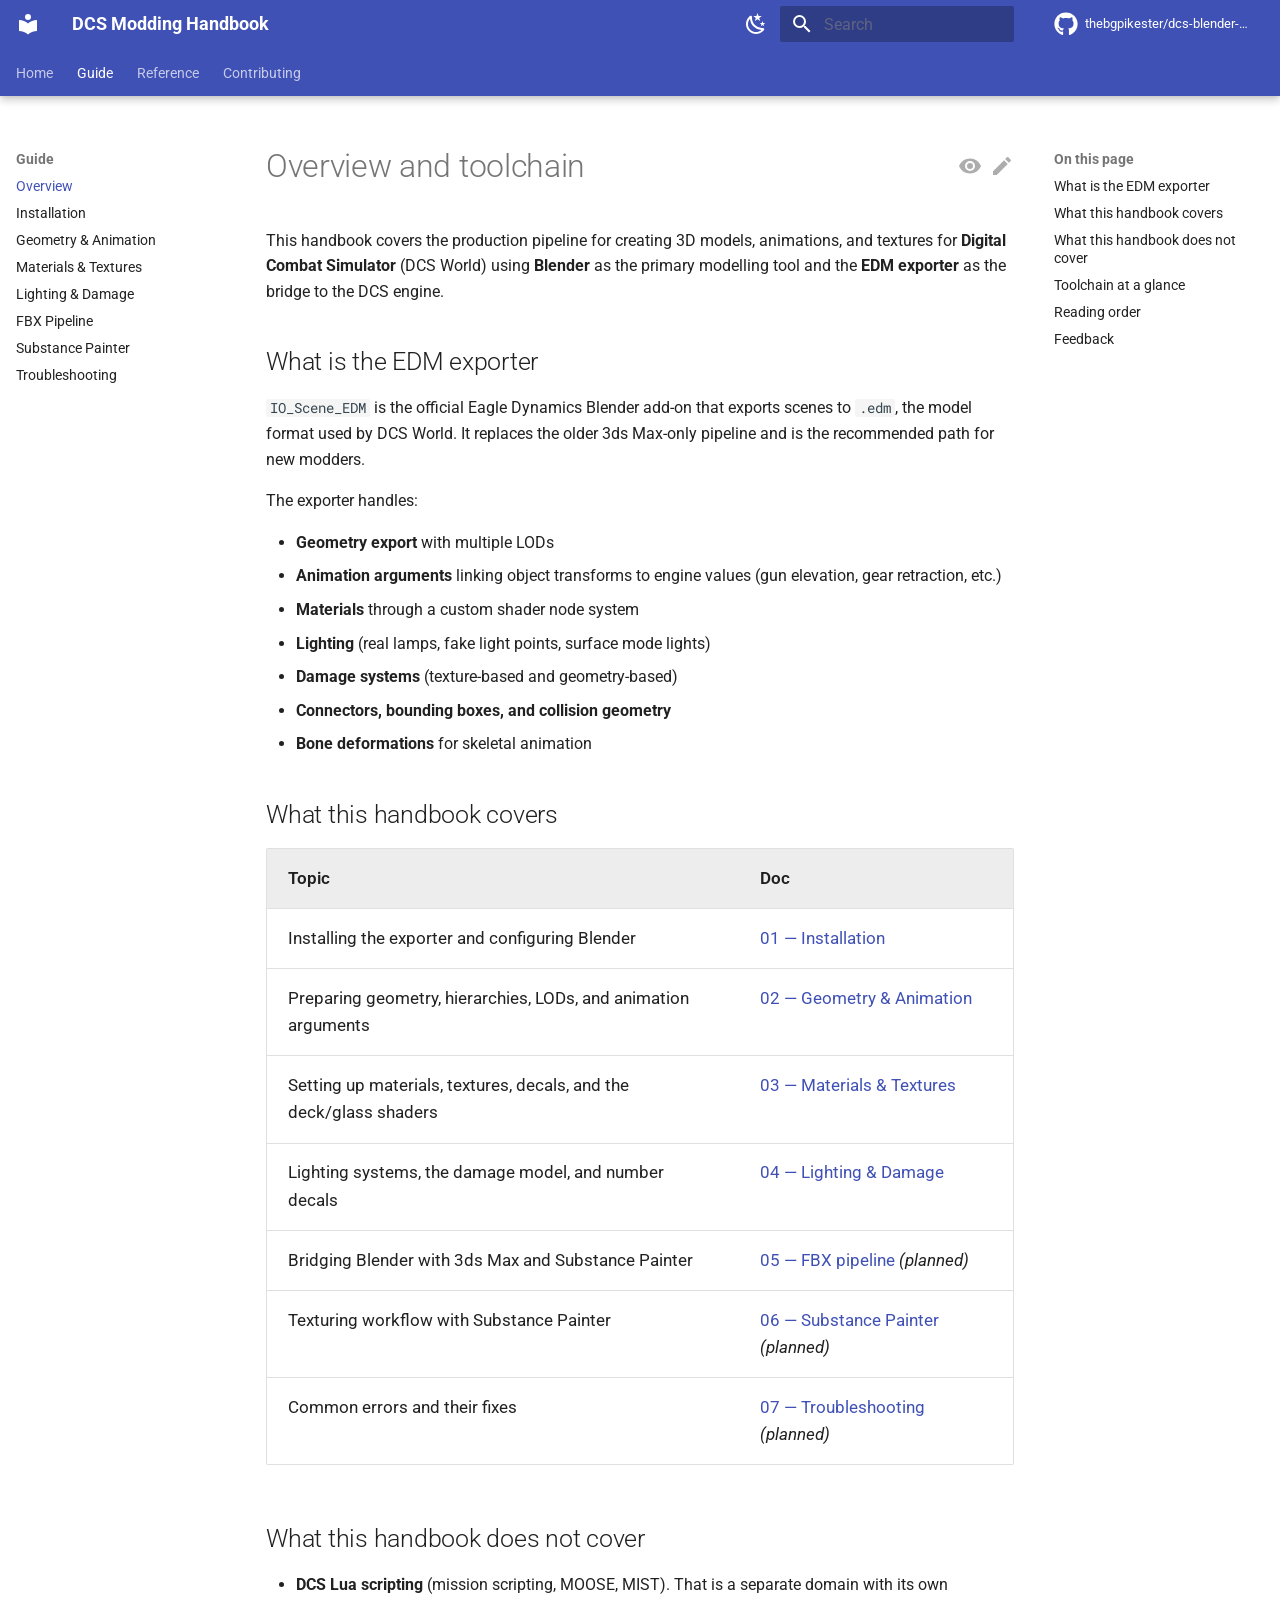
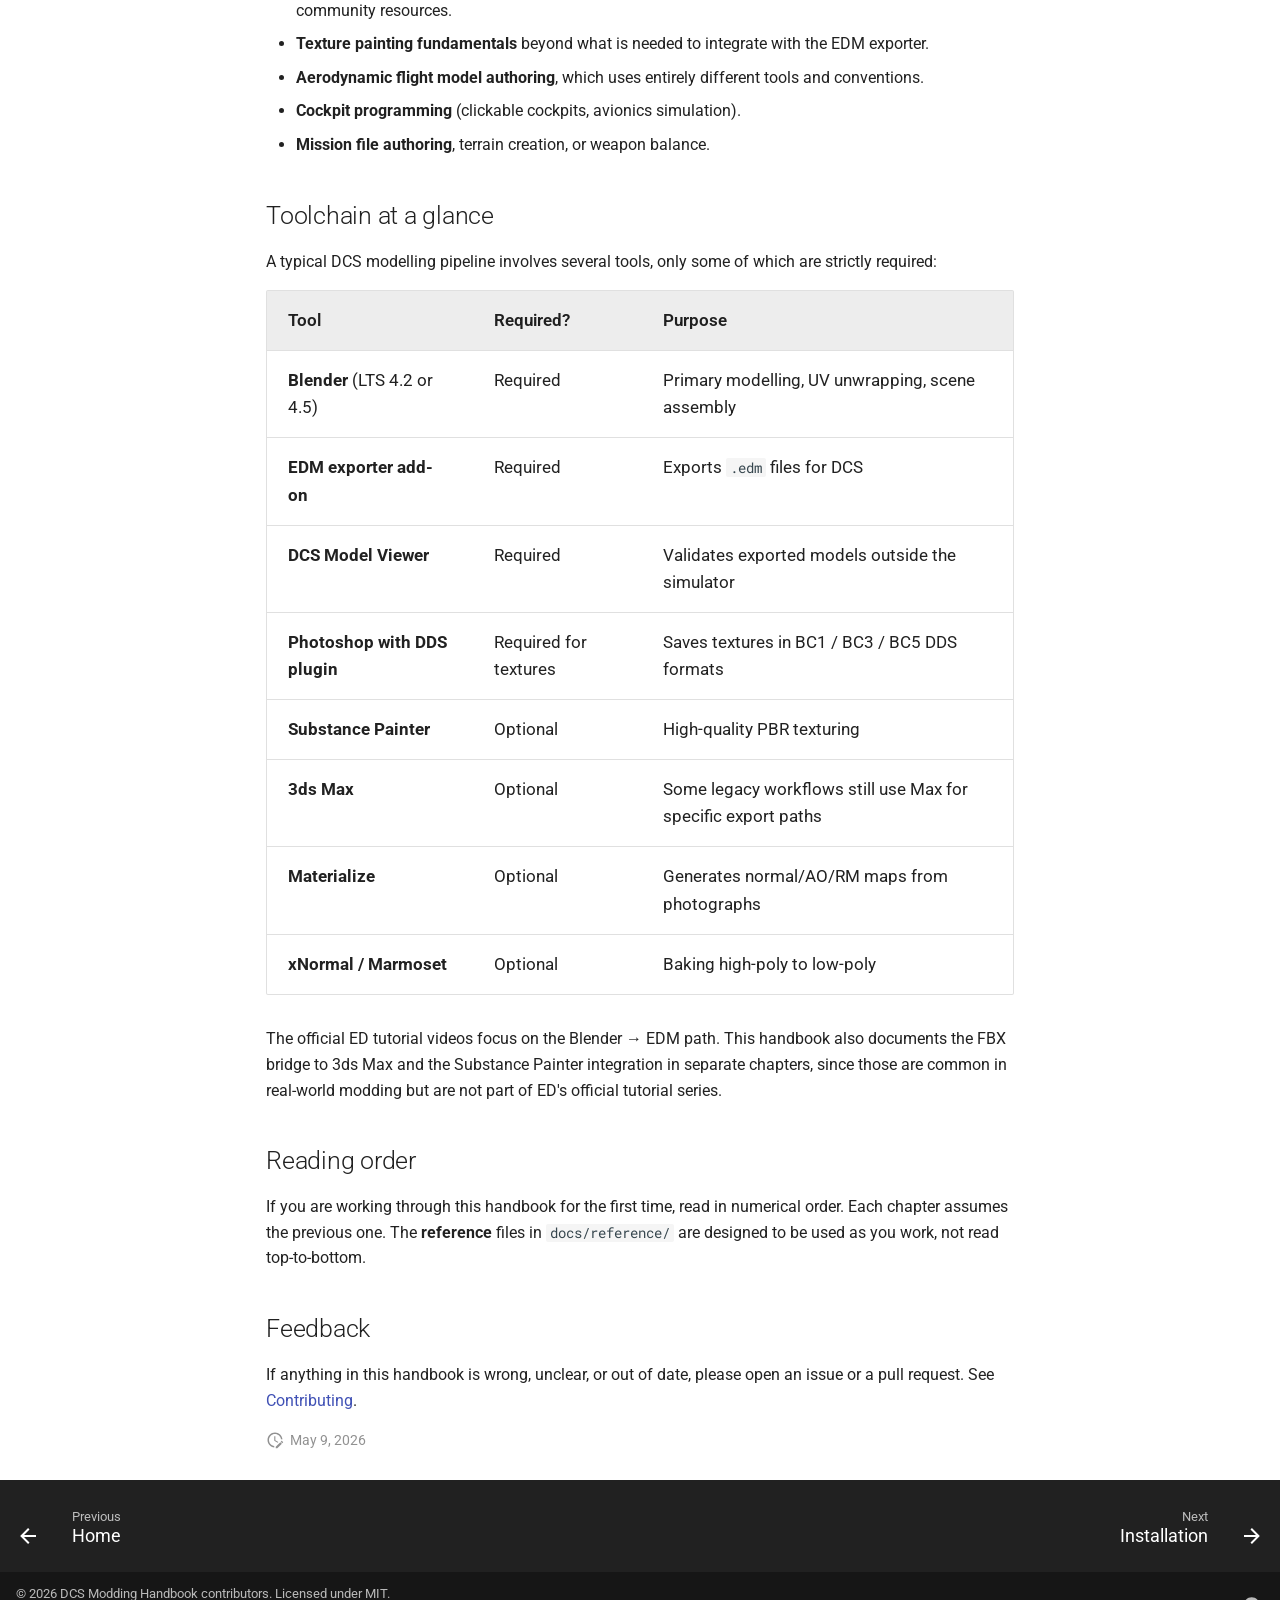
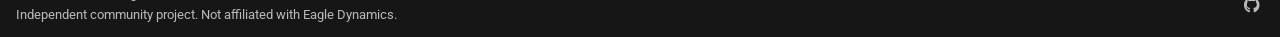
==== 00-overview/index.html @ f610f6dd "Deployed 26ea6e2 with MkDocs version: 1.6.1" ====
<!doctype html>
<html lang="en" class="no-js">
  <head>
    
      <meta charset="utf-8">
      <meta name="viewport" content="width=device-width,initial-scale=1">
      
        <meta name="description" content="What the EDM exporter is, what this handbook covers, and the typical DCS modelling toolchain.">
      
      
        <meta name="author" content="thebgpikester">
      
      
        <link rel="canonical" href="https://thebgpikester.github.io/dcs-blender-modding-handbook/00-overview/">
      
      
        <link rel="prev" href="..">
      
      
        <link rel="next" href="../01-installation/">
      
      
      <link rel="icon" href="../assets/images/favicon.png">
      <meta name="generator" content="mkdocs-1.6.1, mkdocs-material-9.5.49">
    
    
      
        <title>Overview and toolchain - DCS Modding Handbook</title>
      
    
    
      <link rel="stylesheet" href="../assets/stylesheets/main.6f8fc17f.min.css">
      
        
        <link rel="stylesheet" href="../assets/stylesheets/palette.06af60db.min.css">
      
      


    
    
      
    
    
      
        
        
        <link rel="preconnect" href="https://fonts.gstatic.com" crossorigin>
        <link rel="stylesheet" href="https://fonts.googleapis.com/css?family=Roboto:300,300i,400,400i,700,700i%7CRoboto+Mono:400,400i,700,700i&display=fallback">
        <style>:root{--md-text-font:"Roboto";--md-code-font:"Roboto Mono"}</style>
      
    
    
      <link rel="stylesheet" href="../stylesheets/extra.css">
    
    <script>__md_scope=new URL("..",location),__md_hash=e=>[...e].reduce(((e,_)=>(e<<5)-e+_.charCodeAt(0)),0),__md_get=(e,_=localStorage,t=__md_scope)=>JSON.parse(_.getItem(t.pathname+"."+e)),__md_set=(e,_,t=localStorage,a=__md_scope)=>{try{t.setItem(a.pathname+"."+e,JSON.stringify(_))}catch(e){}}</script>
    
      

    
    
    
   <link href="../assets/stylesheets/glightbox.min.css" rel="stylesheet"/><style>
    html.glightbox-open { overflow: initial; height: 100%; }
    .gslide-title { margin-top: 0px; user-select: text; }
    .gslide-desc { color: #666; user-select: text; }
    .gslide-image img { background: white; }
    .gscrollbar-fixer { padding-right: 15px; }
    .gdesc-inner { font-size: 0.75rem; }
    body[data-md-color-scheme="slate"] .gdesc-inner { background: var(--md-default-bg-color);}
    body[data-md-color-scheme="slate"] .gslide-title { color: var(--md-default-fg-color);}
    body[data-md-color-scheme="slate"] .gslide-desc { color: var(--md-default-fg-color);}</style> <script src="../assets/javascripts/glightbox.min.js"></script></head>
  
  
    
    
      
    
    
    
    
    <body dir="ltr" data-md-color-scheme="slate" data-md-color-primary="black" data-md-color-accent="amber">
  
    
    <input class="md-toggle" data-md-toggle="drawer" type="checkbox" id="__drawer" autocomplete="off">
    <input class="md-toggle" data-md-toggle="search" type="checkbox" id="__search" autocomplete="off">
    <label class="md-overlay" for="__drawer"></label>
    <div data-md-component="skip">
      
        
        <a href="#overview-and-toolchain" class="md-skip">
          Skip to content
        </a>
      
    </div>
    <div data-md-component="announce">
      
    </div>
    
    
      

  

<header class="md-header md-header--shadow md-header--lifted" data-md-component="header">
  <nav class="md-header__inner md-grid" aria-label="Header">
    <a href=".." title="DCS Modding Handbook" class="md-header__button md-logo" aria-label="DCS Modding Handbook" data-md-component="logo">
      
  
  <svg xmlns="http://www.w3.org/2000/svg" viewBox="0 0 24 24"><path d="M12 8a3 3 0 0 0 3-3 3 3 0 0 0-3-3 3 3 0 0 0-3 3 3 3 0 0 0 3 3m0 3.54C9.64 9.35 6.5 8 3 8v11c3.5 0 6.64 1.35 9 3.54 2.36-2.19 5.5-3.54 9-3.54V8c-3.5 0-6.64 1.35-9 3.54"/></svg>

    </a>
    <label class="md-header__button md-icon" for="__drawer">
      
      <svg xmlns="http://www.w3.org/2000/svg" viewBox="0 0 24 24"><path d="M3 6h18v2H3zm0 5h18v2H3zm0 5h18v2H3z"/></svg>
    </label>
    <div class="md-header__title" data-md-component="header-title">
      <div class="md-header__ellipsis">
        <div class="md-header__topic">
          <span class="md-ellipsis">
            DCS Modding Handbook
          </span>
        </div>
        <div class="md-header__topic" data-md-component="header-topic">
          <span class="md-ellipsis">
            
              Overview and toolchain
            
          </span>
        </div>
      </div>
    </div>
    
      
        <form class="md-header__option" data-md-component="palette">
  
    
    
    
    <input class="md-option" data-md-color-media="(prefers-color-scheme: dark)" data-md-color-scheme="slate" data-md-color-primary="black" data-md-color-accent="amber"  aria-label="Switch to light mode"  type="radio" name="__palette" id="__palette_0">
    
      <label class="md-header__button md-icon" title="Switch to light mode" for="__palette_1" hidden>
        <svg xmlns="http://www.w3.org/2000/svg" viewBox="0 0 24 24"><path d="M12 7a5 5 0 0 1 5 5 5 5 0 0 1-5 5 5 5 0 0 1-5-5 5 5 0 0 1 5-5m0 2a3 3 0 0 0-3 3 3 3 0 0 0 3 3 3 3 0 0 0 3-3 3 3 0 0 0-3-3m0-7 2.39 3.42C13.65 5.15 12.84 5 12 5s-1.65.15-2.39.42zM3.34 7l4.16-.35A7.2 7.2 0 0 0 5.94 8.5c-.44.74-.69 1.5-.83 2.29zm.02 10 1.76-3.77a7.131 7.131 0 0 0 2.38 4.14zM20.65 7l-1.77 3.79a7.02 7.02 0 0 0-2.38-4.15zm-.01 10-4.14.36c.59-.51 1.12-1.14 1.54-1.86.42-.73.69-1.5.83-2.29zM12 22l-2.41-3.44c.74.27 1.55.44 2.41.44.82 0 1.63-.17 2.37-.44z"/></svg>
      </label>
    
  
    
    
    
    <input class="md-option" data-md-color-media="(prefers-color-scheme: light)" data-md-color-scheme="default" data-md-color-primary="indigo" data-md-color-accent="amber"  aria-label="Switch to dark mode"  type="radio" name="__palette" id="__palette_1">
    
      <label class="md-header__button md-icon" title="Switch to dark mode" for="__palette_0" hidden>
        <svg xmlns="http://www.w3.org/2000/svg" viewBox="0 0 24 24"><path d="m17.75 4.09-2.53 1.94.91 3.06-2.63-1.81-2.63 1.81.91-3.06-2.53-1.94L12.44 4l1.06-3 1.06 3zm3.5 6.91-1.64 1.25.59 1.98-1.7-1.17-1.7 1.17.59-1.98L15.75 11l2.06-.05L18.5 9l.69 1.95zm-2.28 4.95c.83-.08 1.72 1.1 1.19 1.85-.32.45-.66.87-1.08 1.27C15.17 23 8.84 23 4.94 19.07c-3.91-3.9-3.91-10.24 0-14.14.4-.4.82-.76 1.27-1.08.75-.53 1.93.36 1.85 1.19-.27 2.86.69 5.83 2.89 8.02a9.96 9.96 0 0 0 8.02 2.89m-1.64 2.02a12.08 12.08 0 0 1-7.8-3.47c-2.17-2.19-3.33-5-3.49-7.82-2.81 3.14-2.7 7.96.31 10.98 3.02 3.01 7.84 3.12 10.98.31"/></svg>
      </label>
    
  
</form>
      
    
    
      <script>var palette=__md_get("__palette");if(palette&&palette.color){if("(prefers-color-scheme)"===palette.color.media){var media=matchMedia("(prefers-color-scheme: light)"),input=document.querySelector(media.matches?"[data-md-color-media='(prefers-color-scheme: light)']":"[data-md-color-media='(prefers-color-scheme: dark)']");palette.color.media=input.getAttribute("data-md-color-media"),palette.color.scheme=input.getAttribute("data-md-color-scheme"),palette.color.primary=input.getAttribute("data-md-color-primary"),palette.color.accent=input.getAttribute("data-md-color-accent")}for(var[key,value]of Object.entries(palette.color))document.body.setAttribute("data-md-color-"+key,value)}</script>
    
    
    
      <label class="md-header__button md-icon" for="__search">
        
        <svg xmlns="http://www.w3.org/2000/svg" viewBox="0 0 24 24"><path d="M9.5 3A6.5 6.5 0 0 1 16 9.5c0 1.61-.59 3.09-1.56 4.23l.27.27h.79l5 5-1.5 1.5-5-5v-.79l-.27-.27A6.52 6.52 0 0 1 9.5 16 6.5 6.5 0 0 1 3 9.5 6.5 6.5 0 0 1 9.5 3m0 2C7 5 5 7 5 9.5S7 14 9.5 14 14 12 14 9.5 12 5 9.5 5"/></svg>
      </label>
      <div class="md-search" data-md-component="search" role="dialog">
  <label class="md-search__overlay" for="__search"></label>
  <div class="md-search__inner" role="search">
    <form class="md-search__form" name="search">
      <input type="text" class="md-search__input" name="query" aria-label="Search" placeholder="Search" autocapitalize="off" autocorrect="off" autocomplete="off" spellcheck="false" data-md-component="search-query" required>
      <label class="md-search__icon md-icon" for="__search">
        
        <svg xmlns="http://www.w3.org/2000/svg" viewBox="0 0 24 24"><path d="M9.5 3A6.5 6.5 0 0 1 16 9.5c0 1.61-.59 3.09-1.56 4.23l.27.27h.79l5 5-1.5 1.5-5-5v-.79l-.27-.27A6.52 6.52 0 0 1 9.5 16 6.5 6.5 0 0 1 3 9.5 6.5 6.5 0 0 1 9.5 3m0 2C7 5 5 7 5 9.5S7 14 9.5 14 14 12 14 9.5 12 5 9.5 5"/></svg>
        
        <svg xmlns="http://www.w3.org/2000/svg" viewBox="0 0 24 24"><path d="M20 11v2H8l5.5 5.5-1.42 1.42L4.16 12l7.92-7.92L13.5 5.5 8 11z"/></svg>
      </label>
      <nav class="md-search__options" aria-label="Search">
        
          <a href="javascript:void(0)" class="md-search__icon md-icon" title="Share" aria-label="Share" data-clipboard data-clipboard-text="" data-md-component="search-share" tabindex="-1">
            
            <svg xmlns="http://www.w3.org/2000/svg" viewBox="0 0 24 24"><path d="M18 16.08c-.76 0-1.44.3-1.96.77L8.91 12.7c.05-.23.09-.46.09-.7s-.04-.47-.09-.7l7.05-4.11c.54.5 1.25.81 2.04.81a3 3 0 0 0 3-3 3 3 0 0 0-3-3 3 3 0 0 0-3 3c0 .24.04.47.09.7L8.04 9.81C7.5 9.31 6.79 9 6 9a3 3 0 0 0-3 3 3 3 0 0 0 3 3c.79 0 1.5-.31 2.04-.81l7.12 4.15c-.05.21-.08.43-.08.66 0 1.61 1.31 2.91 2.92 2.91s2.92-1.3 2.92-2.91A2.92 2.92 0 0 0 18 16.08"/></svg>
          </a>
        
        <button type="reset" class="md-search__icon md-icon" title="Clear" aria-label="Clear" tabindex="-1">
          
          <svg xmlns="http://www.w3.org/2000/svg" viewBox="0 0 24 24"><path d="M19 6.41 17.59 5 12 10.59 6.41 5 5 6.41 10.59 12 5 17.59 6.41 19 12 13.41 17.59 19 19 17.59 13.41 12z"/></svg>
        </button>
      </nav>
      
        <div class="md-search__suggest" data-md-component="search-suggest"></div>
      
    </form>
    <div class="md-search__output">
      <div class="md-search__scrollwrap" tabindex="0" data-md-scrollfix>
        <div class="md-search-result" data-md-component="search-result">
          <div class="md-search-result__meta">
            Initializing search
          </div>
          <ol class="md-search-result__list" role="presentation"></ol>
        </div>
      </div>
    </div>
  </div>
</div>
    
    
      <div class="md-header__source">
        <a href="https://github.com/thebgpikester/dcs-blender-modding-handbook" title="Go to repository" class="md-source" data-md-component="source">
  <div class="md-source__icon md-icon">
    
    <svg xmlns="http://www.w3.org/2000/svg" viewBox="0 0 496 512"><!--! Font Awesome Free 6.7.1 by @fontawesome - https://fontawesome.com License - https://fontawesome.com/license/free (Icons: CC BY 4.0, Fonts: SIL OFL 1.1, Code: MIT License) Copyright 2024 Fonticons, Inc.--><path d="M165.9 397.4c0 2-2.3 3.6-5.2 3.6-3.3.3-5.6-1.3-5.6-3.6 0-2 2.3-3.6 5.2-3.6 3-.3 5.6 1.3 5.6 3.6m-31.1-4.5c-.7 2 1.3 4.3 4.3 4.9 2.6 1 5.6 0 6.2-2s-1.3-4.3-4.3-5.2c-2.6-.7-5.5.3-6.2 2.3m44.2-1.7c-2.9.7-4.9 2.6-4.6 4.9.3 2 2.9 3.3 5.9 2.6 2.9-.7 4.9-2.6 4.6-4.6-.3-1.9-3-3.2-5.9-2.9M244.8 8C106.1 8 0 113.3 0 252c0 110.9 69.8 205.8 169.5 239.2 12.8 2.3 17.3-5.6 17.3-12.1 0-6.2-.3-40.4-.3-61.4 0 0-70 15-84.7-29.8 0 0-11.4-29.1-27.8-36.6 0 0-22.9-15.7 1.6-15.4 0 0 24.9 2 38.6 25.8 21.9 38.6 58.6 27.5 72.9 20.9 2.3-16 8.8-27.1 16-33.7-55.9-6.2-112.3-14.3-112.3-110.5 0-27.5 7.6-41.3 23.6-58.9-2.6-6.5-11.1-33.3 2.6-67.9 20.9-6.5 69 27 69 27 20-5.6 41.5-8.5 62.8-8.5s42.8 2.9 62.8 8.5c0 0 48.1-33.6 69-27 13.7 34.7 5.2 61.4 2.6 67.9 16 17.7 25.8 31.5 25.8 58.9 0 96.5-58.9 104.2-114.8 110.5 9.2 7.9 17 22.9 17 46.4 0 33.7-.3 75.4-.3 83.6 0 6.5 4.6 14.4 17.3 12.1C428.2 457.8 496 362.9 496 252 496 113.3 383.5 8 244.8 8M97.2 352.9c-1.3 1-1 3.3.7 5.2 1.6 1.6 3.9 2.3 5.2 1 1.3-1 1-3.3-.7-5.2-1.6-1.6-3.9-2.3-5.2-1m-10.8-8.1c-.7 1.3.3 2.9 2.3 3.9 1.6 1 3.6.7 4.3-.7.7-1.3-.3-2.9-2.3-3.9-2-.6-3.6-.3-4.3.7m32.4 35.6c-1.6 1.3-1 4.3 1.3 6.2 2.3 2.3 5.2 2.6 6.5 1 1.3-1.3.7-4.3-1.3-6.2-2.2-2.3-5.2-2.6-6.5-1m-11.4-14.7c-1.6 1-1.6 3.6 0 5.9s4.3 3.3 5.6 2.3c1.6-1.3 1.6-3.9 0-6.2-1.4-2.3-4-3.3-5.6-2"/></svg>
  </div>
  <div class="md-source__repository">
    thebgpikester/dcs-blender-modding-handbook
  </div>
</a>
      </div>
    
  </nav>
  
    
      
<nav class="md-tabs" aria-label="Tabs" data-md-component="tabs">
  <div class="md-grid">
    <ul class="md-tabs__list">
      
        
  
  
  
    <li class="md-tabs__item">
      <a href=".." class="md-tabs__link">
        
  
    
  
  Home

      </a>
    </li>
  

      
        
  
  
    
  
  
    
    
      <li class="md-tabs__item md-tabs__item--active">
        <a href="./" class="md-tabs__link">
          
  
    
  
  Guide

        </a>
      </li>
    
  

      
        
  
  
  
    
    
      <li class="md-tabs__item">
        <a href="../reference/hotkey-reference/" class="md-tabs__link">
          
  
    
  
  Reference

        </a>
      </li>
    
  

      
        
  
  
  
    <li class="md-tabs__item">
      <a href="../contributing/" class="md-tabs__link">
        
  
    
  
  Contributing

      </a>
    </li>
  

      
    </ul>
  </div>
</nav>
    
  
</header>
    
    <div class="md-container" data-md-component="container">
      
      
        
      
      <main class="md-main" data-md-component="main">
        <div class="md-main__inner md-grid">
          
            
              
              <div class="md-sidebar md-sidebar--primary" data-md-component="sidebar" data-md-type="navigation" >
                <div class="md-sidebar__scrollwrap">
                  <div class="md-sidebar__inner">
                    


  


<nav class="md-nav md-nav--primary md-nav--lifted" aria-label="Navigation" data-md-level="0">
  <label class="md-nav__title" for="__drawer">
    <a href=".." title="DCS Modding Handbook" class="md-nav__button md-logo" aria-label="DCS Modding Handbook" data-md-component="logo">
      
  
  <svg xmlns="http://www.w3.org/2000/svg" viewBox="0 0 24 24"><path d="M12 8a3 3 0 0 0 3-3 3 3 0 0 0-3-3 3 3 0 0 0-3 3 3 3 0 0 0 3 3m0 3.54C9.64 9.35 6.5 8 3 8v11c3.5 0 6.64 1.35 9 3.54 2.36-2.19 5.5-3.54 9-3.54V8c-3.5 0-6.64 1.35-9 3.54"/></svg>

    </a>
    DCS Modding Handbook
  </label>
  
    <div class="md-nav__source">
      <a href="https://github.com/thebgpikester/dcs-blender-modding-handbook" title="Go to repository" class="md-source" data-md-component="source">
  <div class="md-source__icon md-icon">
    
    <svg xmlns="http://www.w3.org/2000/svg" viewBox="0 0 496 512"><!--! Font Awesome Free 6.7.1 by @fontawesome - https://fontawesome.com License - https://fontawesome.com/license/free (Icons: CC BY 4.0, Fonts: SIL OFL 1.1, Code: MIT License) Copyright 2024 Fonticons, Inc.--><path d="M165.9 397.4c0 2-2.3 3.6-5.2 3.6-3.3.3-5.6-1.3-5.6-3.6 0-2 2.3-3.6 5.2-3.6 3-.3 5.6 1.3 5.6 3.6m-31.1-4.5c-.7 2 1.3 4.3 4.3 4.9 2.6 1 5.6 0 6.2-2s-1.3-4.3-4.3-5.2c-2.6-.7-5.5.3-6.2 2.3m44.2-1.7c-2.9.7-4.9 2.6-4.6 4.9.3 2 2.9 3.3 5.9 2.6 2.9-.7 4.9-2.6 4.6-4.6-.3-1.9-3-3.2-5.9-2.9M244.8 8C106.1 8 0 113.3 0 252c0 110.9 69.8 205.8 169.5 239.2 12.8 2.3 17.3-5.6 17.3-12.1 0-6.2-.3-40.4-.3-61.4 0 0-70 15-84.7-29.8 0 0-11.4-29.1-27.8-36.6 0 0-22.9-15.7 1.6-15.4 0 0 24.9 2 38.6 25.8 21.9 38.6 58.6 27.5 72.9 20.9 2.3-16 8.8-27.1 16-33.7-55.9-6.2-112.3-14.3-112.3-110.5 0-27.5 7.6-41.3 23.6-58.9-2.6-6.5-11.1-33.3 2.6-67.9 20.9-6.5 69 27 69 27 20-5.6 41.5-8.5 62.8-8.5s42.8 2.9 62.8 8.5c0 0 48.1-33.6 69-27 13.7 34.7 5.2 61.4 2.6 67.9 16 17.7 25.8 31.5 25.8 58.9 0 96.5-58.9 104.2-114.8 110.5 9.2 7.9 17 22.9 17 46.4 0 33.7-.3 75.4-.3 83.6 0 6.5 4.6 14.4 17.3 12.1C428.2 457.8 496 362.9 496 252 496 113.3 383.5 8 244.8 8M97.2 352.9c-1.3 1-1 3.3.7 5.2 1.6 1.6 3.9 2.3 5.2 1 1.3-1 1-3.3-.7-5.2-1.6-1.6-3.9-2.3-5.2-1m-10.8-8.1c-.7 1.3.3 2.9 2.3 3.9 1.6 1 3.6.7 4.3-.7.7-1.3-.3-2.9-2.3-3.9-2-.6-3.6-.3-4.3.7m32.4 35.6c-1.6 1.3-1 4.3 1.3 6.2 2.3 2.3 5.2 2.6 6.5 1 1.3-1.3.7-4.3-1.3-6.2-2.2-2.3-5.2-2.6-6.5-1m-11.4-14.7c-1.6 1-1.6 3.6 0 5.9s4.3 3.3 5.6 2.3c1.6-1.3 1.6-3.9 0-6.2-1.4-2.3-4-3.3-5.6-2"/></svg>
  </div>
  <div class="md-source__repository">
    thebgpikester/dcs-blender-modding-handbook
  </div>
</a>
    </div>
  
  <ul class="md-nav__list" data-md-scrollfix>
    
      
      
  
  
  
  
    <li class="md-nav__item">
      <a href=".." class="md-nav__link">
        
  
  <span class="md-ellipsis">
    Home
  </span>
  

      </a>
    </li>
  

    
      
      
  
  
    
  
  
  
    
    
      
        
      
        
      
        
      
        
      
        
      
        
      
        
      
        
      
    
    
      
        
        
      
      
        
      
    
    
    <li class="md-nav__item md-nav__item--active md-nav__item--section md-nav__item--nested">
      
        
        
        <input class="md-nav__toggle md-toggle " type="checkbox" id="__nav_2" checked>
        
          
          <label class="md-nav__link" for="__nav_2" id="__nav_2_label" tabindex="">
            
  
  <span class="md-ellipsis">
    Guide
  </span>
  

            <span class="md-nav__icon md-icon"></span>
          </label>
        
        <nav class="md-nav" data-md-level="1" aria-labelledby="__nav_2_label" aria-expanded="true">
          <label class="md-nav__title" for="__nav_2">
            <span class="md-nav__icon md-icon"></span>
            Guide
          </label>
          <ul class="md-nav__list" data-md-scrollfix>
            
              
                
  
  
    
  
  
  
    <li class="md-nav__item md-nav__item--active">
      
      <input class="md-nav__toggle md-toggle" type="checkbox" id="__toc">
      
      
        
      
      
        <label class="md-nav__link md-nav__link--active" for="__toc">
          
  
  <span class="md-ellipsis">
    Overview
  </span>
  

          <span class="md-nav__icon md-icon"></span>
        </label>
      
      <a href="./" class="md-nav__link md-nav__link--active">
        
  
  <span class="md-ellipsis">
    Overview
  </span>
  

      </a>
      
        

  

<nav class="md-nav md-nav--secondary" aria-label="On this page">
  
  
  
    
  
  
    <label class="md-nav__title" for="__toc">
      <span class="md-nav__icon md-icon"></span>
      On this page
    </label>
    <ul class="md-nav__list" data-md-component="toc" data-md-scrollfix>
      
        <li class="md-nav__item">
  <a href="#what-is-the-edm-exporter" class="md-nav__link">
    <span class="md-ellipsis">
      What is the EDM exporter
    </span>
  </a>
  
</li>
      
        <li class="md-nav__item">
  <a href="#what-this-handbook-covers" class="md-nav__link">
    <span class="md-ellipsis">
      What this handbook covers
    </span>
  </a>
  
</li>
      
        <li class="md-nav__item">
  <a href="#what-this-handbook-does-not-cover" class="md-nav__link">
    <span class="md-ellipsis">
      What this handbook does not cover
    </span>
  </a>
  
</li>
      
        <li class="md-nav__item">
  <a href="#toolchain-at-a-glance" class="md-nav__link">
    <span class="md-ellipsis">
      Toolchain at a glance
    </span>
  </a>
  
</li>
      
        <li class="md-nav__item">
  <a href="#reading-order" class="md-nav__link">
    <span class="md-ellipsis">
      Reading order
    </span>
  </a>
  
</li>
      
        <li class="md-nav__item">
  <a href="#feedback" class="md-nav__link">
    <span class="md-ellipsis">
      Feedback
    </span>
  </a>
  
</li>
      
    </ul>
  
</nav>
      
    </li>
  

              
            
              
                
  
  
  
  
    <li class="md-nav__item">
      <a href="../01-installation/" class="md-nav__link">
        
  
  <span class="md-ellipsis">
    Installation
  </span>
  

      </a>
    </li>
  

              
            
              
                
  
  
  
  
    <li class="md-nav__item">
      <a href="../02-geometry-animation/" class="md-nav__link">
        
  
  <span class="md-ellipsis">
    Geometry & Animation
  </span>
  

      </a>
    </li>
  

              
            
              
                
  
  
  
  
    <li class="md-nav__item">
      <a href="../03-materials-textures/" class="md-nav__link">
        
  
  <span class="md-ellipsis">
    Materials & Textures
  </span>
  

      </a>
    </li>
  

              
            
              
                
  
  
  
  
    <li class="md-nav__item">
      <a href="../04-lighting-damage/" class="md-nav__link">
        
  
  <span class="md-ellipsis">
    Lighting & Damage
  </span>
  

      </a>
    </li>
  

              
            
              
                
  
  
  
  
    <li class="md-nav__item">
      <a href="../05-fbx-pipeline/" class="md-nav__link">
        
  
  <span class="md-ellipsis">
    FBX Pipeline
  </span>
  

      </a>
    </li>
  

              
            
              
                
  
  
  
  
    <li class="md-nav__item">
      <a href="../06-substance-painter/" class="md-nav__link">
        
  
  <span class="md-ellipsis">
    Substance Painter
  </span>
  

      </a>
    </li>
  

              
            
              
                
  
  
  
  
    <li class="md-nav__item">
      <a href="../07-troubleshooting/" class="md-nav__link">
        
  
  <span class="md-ellipsis">
    Troubleshooting
  </span>
  

      </a>
    </li>
  

              
            
          </ul>
        </nav>
      
    </li>
  

    
      
      
  
  
  
  
    
    
      
        
      
        
      
        
      
        
      
    
    
      
      
        
      
    
    
    <li class="md-nav__item md-nav__item--nested">
      
        
        
          
        
        <input class="md-nav__toggle md-toggle md-toggle--indeterminate" type="checkbox" id="__nav_3" >
        
          
          <label class="md-nav__link" for="__nav_3" id="__nav_3_label" tabindex="0">
            
  
  <span class="md-ellipsis">
    Reference
  </span>
  

            <span class="md-nav__icon md-icon"></span>
          </label>
        
        <nav class="md-nav" data-md-level="1" aria-labelledby="__nav_3_label" aria-expanded="false">
          <label class="md-nav__title" for="__nav_3">
            <span class="md-nav__icon md-icon"></span>
            Reference
          </label>
          <ul class="md-nav__list" data-md-scrollfix>
            
              
                
  
  
  
  
    <li class="md-nav__item">
      <a href="../reference/hotkey-reference/" class="md-nav__link">
        
  
  <span class="md-ellipsis">
    Hotkeys
  </span>
  

      </a>
    </li>
  

              
            
              
                
  
  
  
  
    <li class="md-nav__item">
      <a href="../reference/naming-conventions/" class="md-nav__link">
        
  
  <span class="md-ellipsis">
    Naming Conventions
  </span>
  

      </a>
    </li>
  

              
            
              
                
  
  
  
  
    <li class="md-nav__item">
      <a href="../reference/object-types/" class="md-nav__link">
        
  
  <span class="md-ellipsis">
    Object Types
  </span>
  

      </a>
    </li>
  

              
            
              
                
  
  
  
  
    <li class="md-nav__item">
      <a href="../reference/edm-material-inputs/" class="md-nav__link">
        
  
  <span class="md-ellipsis">
    EDM Material Inputs
  </span>
  

      </a>
    </li>
  

              
            
          </ul>
        </nav>
      
    </li>
  

    
      
      
  
  
  
  
    <li class="md-nav__item">
      <a href="../contributing/" class="md-nav__link">
        
  
  <span class="md-ellipsis">
    Contributing
  </span>
  

      </a>
    </li>
  

    
  </ul>
</nav>
                  </div>
                </div>
              </div>
            
            
              
              <div class="md-sidebar md-sidebar--secondary" data-md-component="sidebar" data-md-type="toc" >
                <div class="md-sidebar__scrollwrap">
                  <div class="md-sidebar__inner">
                    

  

<nav class="md-nav md-nav--secondary" aria-label="On this page">
  
  
  
    
  
  
    <label class="md-nav__title" for="__toc">
      <span class="md-nav__icon md-icon"></span>
      On this page
    </label>
    <ul class="md-nav__list" data-md-component="toc" data-md-scrollfix>
      
        <li class="md-nav__item">
  <a href="#what-is-the-edm-exporter" class="md-nav__link">
    <span class="md-ellipsis">
      What is the EDM exporter
    </span>
  </a>
  
</li>
      
        <li class="md-nav__item">
  <a href="#what-this-handbook-covers" class="md-nav__link">
    <span class="md-ellipsis">
      What this handbook covers
    </span>
  </a>
  
</li>
      
        <li class="md-nav__item">
  <a href="#what-this-handbook-does-not-cover" class="md-nav__link">
    <span class="md-ellipsis">
      What this handbook does not cover
    </span>
  </a>
  
</li>
      
        <li class="md-nav__item">
  <a href="#toolchain-at-a-glance" class="md-nav__link">
    <span class="md-ellipsis">
      Toolchain at a glance
    </span>
  </a>
  
</li>
      
        <li class="md-nav__item">
  <a href="#reading-order" class="md-nav__link">
    <span class="md-ellipsis">
      Reading order
    </span>
  </a>
  
</li>
      
        <li class="md-nav__item">
  <a href="#feedback" class="md-nav__link">
    <span class="md-ellipsis">
      Feedback
    </span>
  </a>
  
</li>
      
    </ul>
  
</nav>
                  </div>
                </div>
              </div>
            
          
          
            <div class="md-content" data-md-component="content">
              <article class="md-content__inner md-typeset">
                
                  

  
    <a href="https://github.com/thebgpikester/dcs-blender-modding-handbook/edit/main/docs/00-overview.md" title="Edit this page" class="md-content__button md-icon">
      
      <svg xmlns="http://www.w3.org/2000/svg" viewBox="0 0 24 24"><path d="M20.71 7.04c.39-.39.39-1.04 0-1.41l-2.34-2.34c-.37-.39-1.02-.39-1.41 0l-1.84 1.83 3.75 3.75M3 17.25V21h3.75L17.81 9.93l-3.75-3.75z"/></svg>
    </a>
  
  
    
      
    
    <a href="https://github.com/thebgpikester/dcs-blender-modding-handbook/raw/main/docs/00-overview.md" title="View source of this page" class="md-content__button md-icon">
      
      <svg xmlns="http://www.w3.org/2000/svg" viewBox="0 0 24 24"><path d="M12 9a3 3 0 0 0-3 3 3 3 0 0 0 3 3 3 3 0 0 0 3-3 3 3 0 0 0-3-3m0 8a5 5 0 0 1-5-5 5 5 0 0 1 5-5 5 5 0 0 1 5 5 5 5 0 0 1-5 5m0-12.5C7 4.5 2.73 7.61 1 12c1.73 4.39 6 7.5 11 7.5s9.27-3.11 11-7.5c-1.73-4.39-6-7.5-11-7.5"/></svg>
    </a>
  


<h1 id="overview-and-toolchain">Overview and toolchain<a class="headerlink" href="#overview-and-toolchain" title="Permanent link">&para;</a></h1>
<p>This handbook covers the production pipeline for creating 3D models, animations, and textures for <strong>Digital Combat Simulator</strong> (DCS World) using <strong>Blender</strong> as the primary modelling tool and the <strong>EDM exporter</strong> as the bridge to the DCS engine.</p>
<h2 id="what-is-the-edm-exporter">What is the EDM exporter<a class="headerlink" href="#what-is-the-edm-exporter" title="Permanent link">&para;</a></h2>
<p><code>IO_Scene_EDM</code> is the official Eagle Dynamics Blender add-on that exports scenes to <code>.edm</code>, the model format used by DCS World. It replaces the older 3ds Max-only pipeline and is the recommended path for new modders.</p>
<p>The exporter handles:</p>
<ul>
<li><strong>Geometry export</strong> with multiple LODs</li>
<li><strong>Animation arguments</strong> linking object transforms to engine values (gun elevation, gear retraction, etc.)</li>
<li><strong>Materials</strong> through a custom shader node system</li>
<li><strong>Lighting</strong> (real lamps, fake light points, surface mode lights)</li>
<li><strong>Damage systems</strong> (texture-based and geometry-based)</li>
<li><strong>Connectors, bounding boxes, and collision geometry</strong></li>
<li><strong>Bone deformations</strong> for skeletal animation</li>
</ul>
<h2 id="what-this-handbook-covers">What this handbook covers<a class="headerlink" href="#what-this-handbook-covers" title="Permanent link">&para;</a></h2>
<table>
<thead>
<tr>
<th>Topic</th>
<th>Doc</th>
</tr>
</thead>
<tbody>
<tr>
<td>Installing the exporter and configuring Blender</td>
<td><a href="../01-installation/">01 — Installation</a></td>
</tr>
<tr>
<td>Preparing geometry, hierarchies, LODs, and animation arguments</td>
<td><a href="../02-geometry-animation/">02 — Geometry &amp; Animation</a></td>
</tr>
<tr>
<td>Setting up materials, textures, decals, and the deck/glass shaders</td>
<td><a href="../03-materials-textures/">03 — Materials &amp; Textures</a></td>
</tr>
<tr>
<td>Lighting systems, the damage model, and number decals</td>
<td><a href="../04-lighting-damage/">04 — Lighting &amp; Damage</a></td>
</tr>
<tr>
<td>Bridging Blender with 3ds Max and Substance Painter</td>
<td><a href="../05-fbx-pipeline/">05 — FBX pipeline</a> <em>(planned)</em></td>
</tr>
<tr>
<td>Texturing workflow with Substance Painter</td>
<td><a href="../06-substance-painter/">06 — Substance Painter</a> <em>(planned)</em></td>
</tr>
<tr>
<td>Common errors and their fixes</td>
<td><a href="../07-troubleshooting/">07 — Troubleshooting</a> <em>(planned)</em></td>
</tr>
</tbody>
</table>
<h2 id="what-this-handbook-does-not-cover">What this handbook does not cover<a class="headerlink" href="#what-this-handbook-does-not-cover" title="Permanent link">&para;</a></h2>
<ul>
<li><strong>DCS Lua scripting</strong> (mission scripting, MOOSE, MIST). That is a separate domain with its own community resources.</li>
<li><strong>Texture painting fundamentals</strong> beyond what is needed to integrate with the EDM exporter.</li>
<li><strong>Aerodynamic flight model authoring</strong>, which uses entirely different tools and conventions.</li>
<li><strong>Cockpit programming</strong> (clickable cockpits, avionics simulation).</li>
<li><strong>Mission file authoring</strong>, terrain creation, or weapon balance.</li>
</ul>
<h2 id="toolchain-at-a-glance">Toolchain at a glance<a class="headerlink" href="#toolchain-at-a-glance" title="Permanent link">&para;</a></h2>
<p>A typical DCS modelling pipeline involves several tools, only some of which are strictly required:</p>
<table>
<thead>
<tr>
<th>Tool</th>
<th>Required?</th>
<th>Purpose</th>
</tr>
</thead>
<tbody>
<tr>
<td><strong>Blender</strong> (LTS 4.2 or 4.5)</td>
<td>Required</td>
<td>Primary modelling, UV unwrapping, scene assembly</td>
</tr>
<tr>
<td><strong>EDM exporter add-on</strong></td>
<td>Required</td>
<td>Exports <code>.edm</code> files for DCS</td>
</tr>
<tr>
<td><strong>DCS Model Viewer</strong></td>
<td>Required</td>
<td>Validates exported models outside the simulator</td>
</tr>
<tr>
<td><strong>Photoshop with DDS plugin</strong></td>
<td>Required for textures</td>
<td>Saves textures in BC1 / BC3 / BC5 DDS formats</td>
</tr>
<tr>
<td><strong>Substance Painter</strong></td>
<td>Optional</td>
<td>High-quality PBR texturing</td>
</tr>
<tr>
<td><strong>3ds Max</strong></td>
<td>Optional</td>
<td>Some legacy workflows still use Max for specific export paths</td>
</tr>
<tr>
<td><strong>Materialize</strong></td>
<td>Optional</td>
<td>Generates normal/AO/RM maps from photographs</td>
</tr>
<tr>
<td><strong>xNormal / Marmoset</strong></td>
<td>Optional</td>
<td>Baking high-poly to low-poly</td>
</tr>
</tbody>
</table>
<p>The official ED tutorial videos focus on the Blender → EDM path. This handbook also documents the FBX bridge to 3ds Max and the Substance Painter integration in separate chapters, since those are common in real-world modding but are not part of ED's official tutorial series.</p>
<h2 id="reading-order">Reading order<a class="headerlink" href="#reading-order" title="Permanent link">&para;</a></h2>
<p>If you are working through this handbook for the first time, read in numerical order. Each chapter assumes the previous one. The <strong>reference</strong> files in <code>docs/reference/</code> are designed to be used as you work, not read top-to-bottom.</p>
<h2 id="feedback">Feedback<a class="headerlink" href="#feedback" title="Permanent link">&para;</a></h2>
<p>If anything in this handbook is wrong, unclear, or out of date, please open an issue or a pull request. See <a href="../contributing/">Contributing</a>.</p>







  
    
  
  


  <aside class="md-source-file">
    
      
  <span class="md-source-file__fact">
    <span class="md-icon" title="Last update">
      <svg xmlns="http://www.w3.org/2000/svg" viewBox="0 0 24 24"><path d="M21 13.1c-.1 0-.3.1-.4.2l-1 1 2.1 2.1 1-1c.2-.2.2-.6 0-.8l-1.3-1.3c-.1-.1-.2-.2-.4-.2m-1.9 1.8-6.1 6V23h2.1l6.1-6.1zM12.5 7v5.2l4 2.4-1 1L11 13V7zM11 21.9c-5.1-.5-9-4.8-9-9.9C2 6.5 6.5 2 12 2c5.3 0 9.6 4.1 10 9.3-.3-.1-.6-.2-1-.2s-.7.1-1 .2C19.6 7.2 16.2 4 12 4c-4.4 0-8 3.6-8 8 0 4.1 3.1 7.5 7.1 7.9l-.1.2z"/></svg>
    </span>
    <span class="git-revision-date-localized-plugin git-revision-date-localized-plugin-date">May 9, 2026</span>
  </span>

    
    
    
    
  </aside>





                
              </article>
            </div>
          
          
  <script>var tabs=__md_get("__tabs");if(Array.isArray(tabs))e:for(var set of document.querySelectorAll(".tabbed-set")){var labels=set.querySelector(".tabbed-labels");for(var tab of tabs)for(var label of labels.getElementsByTagName("label"))if(label.innerText.trim()===tab){var input=document.getElementById(label.htmlFor);input.checked=!0;continue e}}</script>

<script>var target=document.getElementById(location.hash.slice(1));target&&target.name&&(target.checked=target.name.startsWith("__tabbed_"))</script>
        </div>
        
          <button type="button" class="md-top md-icon" data-md-component="top" hidden>
  
  <svg xmlns="http://www.w3.org/2000/svg" viewBox="0 0 24 24"><path d="M13 20h-2V8l-5.5 5.5-1.42-1.42L12 4.16l7.92 7.92-1.42 1.42L13 8z"/></svg>
  Back to top
</button>
        
      </main>
      
        <footer class="md-footer">
  
    
      
      <nav class="md-footer__inner md-grid" aria-label="Footer" >
        
          
          <a href=".." class="md-footer__link md-footer__link--prev" aria-label="Previous: Home">
            <div class="md-footer__button md-icon">
              
              <svg xmlns="http://www.w3.org/2000/svg" viewBox="0 0 24 24"><path d="M20 11v2H8l5.5 5.5-1.42 1.42L4.16 12l7.92-7.92L13.5 5.5 8 11z"/></svg>
            </div>
            <div class="md-footer__title">
              <span class="md-footer__direction">
                Previous
              </span>
              <div class="md-ellipsis">
                Home
              </div>
            </div>
          </a>
        
        
          
          <a href="../01-installation/" class="md-footer__link md-footer__link--next" aria-label="Next: Installation">
            <div class="md-footer__title">
              <span class="md-footer__direction">
                Next
              </span>
              <div class="md-ellipsis">
                Installation
              </div>
            </div>
            <div class="md-footer__button md-icon">
              
              <svg xmlns="http://www.w3.org/2000/svg" viewBox="0 0 24 24"><path d="M4 11v2h12l-5.5 5.5 1.42 1.42L19.84 12l-7.92-7.92L10.5 5.5 16 11z"/></svg>
            </div>
          </a>
        
      </nav>
    
  
  <div class="md-footer-meta md-typeset">
    <div class="md-footer-meta__inner md-grid">
      <div class="md-copyright">
  
    <div class="md-copyright__highlight">
      &copy; 2026 DCS Modding Handbook contributors. Licensed under MIT.<br>
Independent community project. Not affiliated with Eagle Dynamics.

    </div>
  
  
</div>
      
        <div class="md-social">
  
    
    
    
    
    <a href="https://github.com/thebgpikester/dcs-blender-modding-handbook" target="_blank" rel="noopener" title="GitHub repository" class="md-social__link">
      <svg xmlns="http://www.w3.org/2000/svg" viewBox="0 0 496 512"><!--! Font Awesome Free 6.7.1 by @fontawesome - https://fontawesome.com License - https://fontawesome.com/license/free (Icons: CC BY 4.0, Fonts: SIL OFL 1.1, Code: MIT License) Copyright 2024 Fonticons, Inc.--><path d="M165.9 397.4c0 2-2.3 3.6-5.2 3.6-3.3.3-5.6-1.3-5.6-3.6 0-2 2.3-3.6 5.2-3.6 3-.3 5.6 1.3 5.6 3.6m-31.1-4.5c-.7 2 1.3 4.3 4.3 4.9 2.6 1 5.6 0 6.2-2s-1.3-4.3-4.3-5.2c-2.6-.7-5.5.3-6.2 2.3m44.2-1.7c-2.9.7-4.9 2.6-4.6 4.9.3 2 2.9 3.3 5.9 2.6 2.9-.7 4.9-2.6 4.6-4.6-.3-1.9-3-3.2-5.9-2.9M244.8 8C106.1 8 0 113.3 0 252c0 110.9 69.8 205.8 169.5 239.2 12.8 2.3 17.3-5.6 17.3-12.1 0-6.2-.3-40.4-.3-61.4 0 0-70 15-84.7-29.8 0 0-11.4-29.1-27.8-36.6 0 0-22.9-15.7 1.6-15.4 0 0 24.9 2 38.6 25.8 21.9 38.6 58.6 27.5 72.9 20.9 2.3-16 8.8-27.1 16-33.7-55.9-6.2-112.3-14.3-112.3-110.5 0-27.5 7.6-41.3 23.6-58.9-2.6-6.5-11.1-33.3 2.6-67.9 20.9-6.5 69 27 69 27 20-5.6 41.5-8.5 62.8-8.5s42.8 2.9 62.8 8.5c0 0 48.1-33.6 69-27 13.7 34.7 5.2 61.4 2.6 67.9 16 17.7 25.8 31.5 25.8 58.9 0 96.5-58.9 104.2-114.8 110.5 9.2 7.9 17 22.9 17 46.4 0 33.7-.3 75.4-.3 83.6 0 6.5 4.6 14.4 17.3 12.1C428.2 457.8 496 362.9 496 252 496 113.3 383.5 8 244.8 8M97.2 352.9c-1.3 1-1 3.3.7 5.2 1.6 1.6 3.9 2.3 5.2 1 1.3-1 1-3.3-.7-5.2-1.6-1.6-3.9-2.3-5.2-1m-10.8-8.1c-.7 1.3.3 2.9 2.3 3.9 1.6 1 3.6.7 4.3-.7.7-1.3-.3-2.9-2.3-3.9-2-.6-3.6-.3-4.3.7m32.4 35.6c-1.6 1.3-1 4.3 1.3 6.2 2.3 2.3 5.2 2.6 6.5 1 1.3-1.3.7-4.3-1.3-6.2-2.2-2.3-5.2-2.6-6.5-1m-11.4-14.7c-1.6 1-1.6 3.6 0 5.9s4.3 3.3 5.6 2.3c1.6-1.3 1.6-3.9 0-6.2-1.4-2.3-4-3.3-5.6-2"/></svg>
    </a>
  
</div>
      
    </div>
  </div>
</footer>
      
    </div>
    <div class="md-dialog" data-md-component="dialog">
      <div class="md-dialog__inner md-typeset"></div>
    </div>
    
    
    <script id="__config" type="application/json">{"base": "..", "features": ["navigation.tabs", "navigation.tabs.sticky", "navigation.sections", "navigation.expand", "navigation.indexes", "navigation.top", "navigation.tracking", "navigation.footer", "search.suggest", "search.highlight", "search.share", "content.code.copy", "content.code.annotate", "content.tabs.link", "content.action.edit", "content.action.view", "content.tooltips", "toc.follow"], "search": "../assets/javascripts/workers/search.6ce7567c.min.js", "translations": {"clipboard.copied": "Copied to clipboard", "clipboard.copy": "Copy to clipboard", "search.result.more.one": "1 more on this page", "search.result.more.other": "# more on this page", "search.result.none": "No matching documents", "search.result.one": "1 matching document", "search.result.other": "# matching documents", "search.result.placeholder": "Type to start searching", "search.result.term.missing": "Missing", "select.version": "Select version"}}</script>
    
    
      <script src="../assets/javascripts/bundle.88dd0f4e.min.js"></script>
      
    
  <script id="init-glightbox">const lightbox = GLightbox({"touchNavigation": true, "loop": false, "zoomable": true, "draggable": true, "openEffect": "zoom", "closeEffect": "zoom", "slideEffect": "slide"});
document$.subscribe(() => { lightbox.reload() });
</script></body>
</html>
---- assets/stylesheets/main.6f8fc17f.min.css ----
@charset "UTF-8";html{-webkit-text-size-adjust:none;-moz-text-size-adjust:none;text-size-adjust:none;box-sizing:border-box}*,:after,:before{box-sizing:inherit}@media (prefers-reduced-motion){*,:after,:before{transition:none!important}}body{margin:0}a,button,input,label{-webkit-tap-highlight-color:transparent}a{color:inherit;text-decoration:none}hr{border:0;box-sizing:initial;display:block;height:.05rem;overflow:visible;padding:0}small{font-size:80%}sub,sup{line-height:1em}img{border-style:none}table{border-collapse:initial;border-spacing:0}td,th{font-weight:400;vertical-align:top}button{background:#0000;border:0;font-family:inherit;font-size:inherit;margin:0;padding:0}input{border:0;outline:none}:root{--md-primary-fg-color:#4051b5;--md-primary-fg-color--light:#5d6cc0;--md-primary-fg-color--dark:#303fa1;--md-primary-bg-color:#fff;--md-primary-bg-color--light:#ffffffb3;--md-accent-fg-color:#526cfe;--md-accent-fg-color--transparent:#526cfe1a;--md-accent-bg-color:#fff;--md-accent-bg-color--light:#ffffffb3}[data-md-color-scheme=default]{color-scheme:light}[data-md-color-scheme=default] img[src$="#gh-dark-mode-only"],[data-md-color-scheme=default] img[src$="#only-dark"]{display:none}:root,[data-md-color-scheme=default]{--md-hue:225deg;--md-default-fg-color:#000000de;--md-default-fg-color--light:#0000008a;--md-default-fg-color--lighter:#00000052;--md-default-fg-color--lightest:#00000012;--md-default-bg-color:#fff;--md-default-bg-color--light:#ffffffb3;--md-default-bg-color--lighter:#ffffff4d;--md-default-bg-color--lightest:#ffffff1f;--md-code-fg-color:#36464e;--md-code-bg-color:#f5f5f5;--md-code-hl-color:#4287ff;--md-code-hl-color--light:#4287ff1a;--md-code-hl-number-color:#d52a2a;--md-code-hl-special-color:#db1457;--md-code-hl-function-color:#a846b9;--md-code-hl-constant-color:#6e59d9;--md-code-hl-keyword-color:#3f6ec6;--md-code-hl-string-color:#1c7d4d;--md-code-hl-name-color:var(--md-code-fg-color);--md-code-hl-operator-color:var(--md-default-fg-color--light);--md-code-hl-punctuation-color:var(--md-default-fg-color--light);--md-code-hl-comment-color:var(--md-default-fg-color--light);--md-code-hl-generic-color:var(--md-default-fg-color--light);--md-code-hl-variable-color:var(--md-default-fg-color--light);--md-typeset-color:var(--md-default-fg-color);--md-typeset-a-color:var(--md-primary-fg-color);--md-typeset-del-color:#f5503d26;--md-typeset-ins-color:#0bd57026;--md-typeset-kbd-color:#fafafa;--md-typeset-kbd-accent-color:#fff;--md-typeset-kbd-border-color:#b8b8b8;--md-typeset-mark-color:#ffff0080;--md-typeset-table-color:#0000001f;--md-typeset-table-color--light:rgba(0,0,0,.035);--md-admonition-fg-color:var(--md-default-fg-color);--md-admonition-bg-color:var(--md-default-bg-color);--md-warning-fg-color:#000000de;--md-warning-bg-color:#ff9;--md-footer-fg-color:#fff;--md-footer-fg-color--light:#ffffffb3;--md-footer-fg-color--lighter:#ffffff73;--md-footer-bg-color:#000000de;--md-footer-bg-color--dark:#00000052;--md-shadow-z1:0 0.2rem 0.5rem #0000000d,0 0 0.05rem #0000001a;--md-shadow-z2:0 0.2rem 0.5rem #0000001a,0 0 0.05rem #00000040;--md-shadow-z3:0 0.2rem 0.5rem #0003,0 0 0.05rem #00000059}.md-icon svg{fill:currentcolor;display:block;height:1.2rem;width:1.2rem}body{-webkit-font-smoothing:antialiased;-moz-osx-font-smoothing:grayscale;--md-text-font-family:var(--md-text-font,_),-apple-system,BlinkMacSystemFont,Helvetica,Arial,sans-serif;--md-code-font-family:var(--md-code-font,_),SFMono-Regular,Consolas,Menlo,monospace}aside,body,input{font-feature-settings:"kern","liga";color:var(--md-typeset-color);font-family:var(--md-text-font-family)}code,kbd,pre{font-feature-settings:"kern";font-family:var(--md-code-font-family)}:root{--md-typeset-table-sort-icon:url('data:image/svg+xml;charset=utf-8,<svg xmlns="http://www.w3.org/2000/svg" viewBox="0 0 24 24"><path d="m18 21-4-4h3V7h-3l4-4 4 4h-3v10h3M2 19v-2h10v2M2 13v-2h7v2M2 7V5h4v2z"/></svg>');--md-typeset-table-sort-icon--asc:url('data:image/svg+xml;charset=utf-8,<svg xmlns="http://www.w3.org/2000/svg" viewBox="0 0 24 24"><path d="M19 17h3l-4 4-4-4h3V3h2M2 17h10v2H2M6 5v2H2V5m0 6h7v2H2z"/></svg>');--md-typeset-table-sort-icon--desc:url('data:image/svg+xml;charset=utf-8,<svg xmlns="http://www.w3.org/2000/svg" viewBox="0 0 24 24"><path d="M19 7h3l-4-4-4 4h3v14h2M2 17h10v2H2M6 5v2H2V5m0 6h7v2H2z"/></svg>')}.md-typeset{-webkit-print-color-adjust:exact;color-adjust:exact;font-size:.8rem;line-height:1.6}@media print{.md-typeset{font-size:.68rem}}.md-typeset blockquote,.md-typeset dl,.md-typeset figure,.md-typeset ol,.md-typeset pre,.md-typeset ul{margin-bottom:1em;margin-top:1em}.md-typeset h1{color:var(--md-default-fg-color--light);font-size:2em;line-height:1.3;margin:0 0 1.25em}.md-typeset h1,.md-typeset h2{font-weight:300;letter-spacing:-.01em}.md-typeset h2{font-size:1.5625em;line-height:1.4;margin:1.6em 0 .64em}.md-typeset h3{font-size:1.25em;font-weight:400;letter-spacing:-.01em;line-height:1.5;margin:1.6em 0 .8em}.md-typeset h2+h3{margin-top:.8em}.md-typeset h4{font-weight:700;letter-spacing:-.01em;margin:1em 0}.md-typeset h5,.md-typeset h6{color:var(--md-default-fg-color--light);font-size:.8em;font-weight:700;letter-spacing:-.01em;margin:1.25em 0}.md-typeset h5{text-transform:uppercase}.md-typeset h5 code{text-transform:none}.md-typeset hr{border-bottom:.05rem solid var(--md-default-fg-color--lightest);display:flow-root;margin:1.5em 0}.md-typeset a{color:var(--md-typeset-a-color);word-break:break-word}.md-typeset a,.md-typeset a:before{transition:color 125ms}.md-typeset a:focus,.md-typeset a:hover{color:var(--md-accent-fg-color)}.md-typeset a:focus code,.md-typeset a:hover code{background-color:var(--md-accent-fg-color--transparent)}.md-typeset a code{color:currentcolor;transition:background-color 125ms}.md-typeset a.focus-visible{outline-color:var(--md-accent-fg-color);outline-offset:.2rem}.md-typeset code,.md-typeset kbd,.md-typeset pre{color:var(--md-code-fg-color);direction:ltr;font-variant-ligatures:none}@media print{.md-typeset code,.md-typeset kbd,.md-typeset pre{white-space:pre-wrap}}.md-typeset code{background-color:var(--md-code-bg-color);border-radius:.1rem;-webkit-box-decoration-break:clone;box-decoration-break:clone;font-size:.85em;padding:0 .2941176471em;word-break:break-word}.md-typeset code:not(.focus-visible){-webkit-tap-highlight-color:transparent;outline:none}.md-typeset pre{display:flow-root;line-height:1.4;position:relative}.md-typeset pre>code{-webkit-box-decoration-break:slice;box-decoration-break:slice;box-shadow:none;display:block;margin:0;outline-color:var(--md-accent-fg-color);overflow:auto;padding:.7720588235em 1.1764705882em;scrollbar-color:var(--md-default-fg-color--lighter) #0000;scrollbar-width:thin;touch-action:auto;word-break:normal}.md-typeset pre>code:hover{scrollbar-color:var(--md-accent-fg-color) #0000}.md-typeset pre>code::-webkit-scrollbar{height:.2rem;width:.2rem}.md-typeset pre>code::-webkit-scrollbar-thumb{background-color:var(--md-default-fg-color--lighter)}.md-typeset pre>code::-webkit-scrollbar-thumb:hover{background-color:var(--md-accent-fg-color)}.md-typeset kbd{background-color:var(--md-typeset-kbd-color);border-radius:.1rem;box-shadow:0 .1rem 0 .05rem var(--md-typeset-kbd-border-color),0 .1rem 0 var(--md-typeset-kbd-border-color),0 -.1rem .2rem var(--md-typeset-kbd-accent-color) inset;color:var(--md-default-fg-color);display:inline-block;font-size:.75em;padding:0 .6666666667em;vertical-align:text-top;word-break:break-word}.md-typeset mark{background-color:var(--md-typeset-mark-color);-webkit-box-decoration-break:clone;box-decoration-break:clone;color:inherit;word-break:break-word}.md-typeset abbr{border-bottom:.05rem dotted var(--md-default-fg-color--light);cursor:help;text-decoration:none}.md-typeset small{opacity:.75}[dir=ltr] .md-typeset sub,[dir=ltr] .md-typeset sup{margin-left:.078125em}[dir=rtl] .md-typeset sub,[dir=rtl] .md-typeset sup{margin-right:.078125em}[dir=ltr] .md-typeset blockquote{padding-left:.6rem}[dir=rtl] .md-typeset blockquote{padding-right:.6rem}[dir=ltr] .md-typeset blockquote{border-left:.2rem solid var(--md-default-fg-color--lighter)}[dir=rtl] .md-typeset blockquote{border-right:.2rem solid var(--md-default-fg-color--lighter)}.md-typeset blockquote{color:var(--md-default-fg-color--light);margin-left:0;margin-right:0}.md-typeset ul{list-style-type:disc}.md-typeset ul[type]{list-style-type:revert-layer}[dir=ltr] .md-typeset ol,[dir=ltr] .md-typeset ul{margin-left:.625em}[dir=rtl] .md-typeset ol,[dir=rtl] .md-typeset ul{margin-right:.625em}.md-typeset ol,.md-typeset ul{padding:0}.md-typeset ol:not([hidden]),.md-typeset ul:not([hidden]){display:flow-root}.md-typeset ol ol,.md-typeset ul ol{list-style-type:lower-alpha}.md-typeset ol ol ol,.md-typeset ul ol ol{list-style-type:lower-roman}.md-typeset ol ol ol ol,.md-typeset ul ol ol ol{list-style-type:upper-alpha}.md-typeset ol ol ol ol ol,.md-typeset ul ol ol ol ol{list-style-type:upper-roman}.md-typeset ol[type],.md-typeset ul[type]{list-style-type:revert-layer}[dir=ltr] .md-typeset ol li,[dir=ltr] .md-typeset ul li{margin-left:1.25em}[dir=rtl] .md-typeset ol li,[dir=rtl] .md-typeset ul li{margin-right:1.25em}.md-typeset ol li,.md-typeset ul li{margin-bottom:.5em}.md-typeset ol li blockquote,.md-typeset ol li p,.md-typeset ul li blockquote,.md-typeset ul li p{margin:.5em 0}.md-typeset ol li:last-child,.md-typeset ul li:last-child{margin-bottom:0}[dir=ltr] .md-typeset ol li ol,[dir=ltr] .md-typeset ol li ul,[dir=ltr] .md-typeset ul li ol,[dir=ltr] .md-typeset ul li ul{margin-left:.625em}[dir=rtl] .md-typeset ol li ol,[dir=rtl] .md-typeset ol li ul,[dir=rtl] .md-typeset ul li ol,[dir=rtl] .md-typeset ul li ul{margin-right:.625em}.md-typeset ol li ol,.md-typeset ol li ul,.md-typeset ul li ol,.md-typeset ul li ul{margin-bottom:.5em;margin-top:.5em}[dir=ltr] .md-typeset dd{margin-left:1.875em}[dir=rtl] .md-typeset dd{margin-right:1.875em}.md-typeset dd{margin-bottom:1.5em;margin-top:1em}.md-typeset img,.md-typeset svg,.md-typeset video{height:auto;max-width:100%}.md-typeset img[align=left]{margin:1em 1em 1em 0}.md-typeset img[align=right]{margin:1em 0 1em 1em}.md-typeset img[align]:only-child{margin-top:0}.md-typeset figure{display:flow-root;margin:1em auto;max-width:100%;text-align:center;width:-moz-fit-content;width:fit-content}.md-typeset figure img{display:block;margin:0 auto}.md-typeset figcaption{font-style:italic;margin:1em auto;max-width:24rem}.md-typeset iframe{max-width:100%}.md-typeset table:not([class]){background-color:var(--md-default-bg-color);border:.05rem solid var(--md-typeset-table-color);border-radius:.1rem;display:inline-block;font-size:.64rem;max-width:100%;overflow:auto;touch-action:auto}@media print{.md-typeset table:not([class]){display:table}}.md-typeset table:not([class])+*{margin-top:1.5em}.md-typeset table:not([class]) td>:first-child,.md-typeset table:not([class]) th>:first-child{margin-top:0}.md-typeset table:not([class]) td>:last-child,.md-typeset table:not([class]) th>:last-child{margin-bottom:0}.md-typeset table:not([class]) td:not([align]),.md-typeset table:not([class]) th:not([align]){text-align:left}[dir=rtl] .md-typeset table:not([class]) td:not([align]),[dir=rtl] .md-typeset table:not([class]) th:not([align]){text-align:right}.md-typeset table:not([class]) th{font-weight:700;min-width:5rem;padding:.9375em 1.25em;vertical-align:top}.md-typeset table:not([class]) td{border-top:.05rem solid var(--md-typeset-table-color);padding:.9375em 1.25em;vertical-align:top}.md-typeset table:not([class]) tbody tr{transition:background-color 125ms}.md-typeset table:not([class]) tbody tr:hover{background-color:var(--md-typeset-table-color--light);box-shadow:0 .05rem 0 var(--md-default-bg-color) inset}.md-typeset table:not([class]) a{word-break:normal}.md-typeset table th[role=columnheader]{cursor:pointer}[dir=ltr] .md-typeset table th[role=columnheader]:after{margin-left:.5em}[dir=rtl] .md-typeset table th[role=columnheader]:after{margin-right:.5em}.md-typeset table th[role=columnheader]:after{content:"";display:inline-block;height:1.2em;-webkit-mask-image:var(--md-typeset-table-sort-icon);mask-image:var(--md-typeset-table-sort-icon);-webkit-mask-repeat:no-repeat;mask-repeat:no-repeat;-webkit-mask-size:contain;mask-size:contain;transition:background-color 125ms;vertical-align:text-bottom;width:1.2em}.md-typeset table th[role=columnheader]:hover:after{background-color:var(--md-default-fg-color--lighter)}.md-typeset table th[role=columnheader][aria-sort=ascending]:after{background-color:var(--md-default-fg-color--light);-webkit-mask-image:var(--md-typeset-table-sort-icon--asc);mask-image:var(--md-typeset-table-sort-icon--asc)}.md-typeset table th[role=columnheader][aria-sort=descending]:after{background-color:var(--md-default-fg-color--light);-webkit-mask-image:var(--md-typeset-table-sort-icon--desc);mask-image:var(--md-typeset-table-sort-icon--desc)}.md-typeset__scrollwrap{margin:1em -.8rem;overflow-x:auto;touch-action:auto}.md-typeset__table{display:inline-block;margin-bottom:.5em;padding:0 .8rem}@media print{.md-typeset__table{display:block}}html .md-typeset__table table{display:table;margin:0;overflow:hidden;width:100%}@media screen and (max-width:44.984375em){.md-content__inner>pre{margin:1em -.8rem}.md-content__inner>pre code{border-radius:0}}.md-typeset .md-author{border-radius:100%;display:block;flex-shrink:0;height:1.6rem;overflow:hidden;position:relative;transition:color 125ms,transform 125ms;width:1.6rem}.md-typeset .md-author img{display:block}.md-typeset .md-author--more{background:var(--md-default-fg-color--lightest);color:var(--md-default-fg-color--lighter);font-size:.6rem;font-weight:700;line-height:1.6rem;text-align:center}.md-typeset .md-author--long{height:2.4rem;width:2.4rem}.md-typeset a.md-author{transform:scale(1)}.md-typeset a.md-author img{border-radius:100%;filter:grayscale(100%) opacity(75%);transition:filter 125ms}.md-typeset a.md-author:focus,.md-typeset a.md-author:hover{transform:scale(1.1);z-index:1}.md-typeset a.md-author:focus img,.md-typeset a.md-author:hover img{filter:grayscale(0)}.md-banner{background-color:var(--md-footer-bg-color);color:var(--md-footer-fg-color);overflow:auto}@media print{.md-banner{display:none}}.md-banner--warning{background-color:var(--md-warning-bg-color);color:var(--md-warning-fg-color)}.md-banner__inner{font-size:.7rem;margin:.6rem auto;padding:0 .8rem}[dir=ltr] .md-banner__button{float:right}[dir=rtl] .md-banner__button{float:left}.md-banner__button{color:inherit;cursor:pointer;transition:opacity .25s}.no-js .md-banner__button{display:none}.md-banner__button:hover{opacity:.7}html{font-size:125%;height:100%;overflow-x:hidden}@media screen and (min-width:100em){html{font-size:137.5%}}@media screen and (min-width:125em){html{font-size:150%}}body{background-color:var(--md-default-bg-color);display:flex;flex-direction:column;font-size:.5rem;min-height:100%;position:relative;width:100%}@media print{body{display:block}}@media screen and (max-width:59.984375em){body[data-md-scrolllock]{position:fixed}}.md-grid{margin-left:auto;margin-right:auto;max-width:61rem}.md-container{display:flex;flex-direction:column;flex-grow:1}@media print{.md-container{display:block}}.md-main{flex-grow:1}.md-main__inner{display:flex;height:100%;margin-top:1.5rem}.md-ellipsis{overflow:hidden;text-overflow:ellipsis}.md-toggle{display:none}.md-option{height:0;opacity:0;position:absolute;width:0}.md-option:checked+label:not([hidden]){display:block}.md-option.focus-visible+label{outline-color:var(--md-accent-fg-color);outline-style:auto}.md-skip{background-color:var(--md-default-fg-color);border-radius:.1rem;color:var(--md-default-bg-color);font-size:.64rem;margin:.5rem;opacity:0;outline-color:var(--md-accent-fg-color);padding:.3rem .5rem;position:fixed;transform:translateY(.4rem);z-index:-1}.md-skip:focus{opacity:1;transform:translateY(0);transition:transform .25s cubic-bezier(.4,0,.2,1),opacity 175ms 75ms;z-index:10}@page{margin:25mm}:root{--md-clipboard-icon:url('data:image/svg+xml;charset=utf-8,<svg xmlns="http://www.w3.org/2000/svg" viewBox="0 0 24 24"><path d="M19 21H8V7h11m0-2H8a2 2 0 0 0-2 2v14a2 2 0 0 0 2 2h11a2 2 0 0 0 2-2V7a2 2 0 0 0-2-2m-3-4H4a2 2 0 0 0-2 2v14h2V3h12z"/></svg>')}.md-clipboard{border-radius:.1rem;color:var(--md-default-fg-color--lightest);cursor:pointer;height:1.5em;outline-color:var(--md-accent-fg-color);outline-offset:.1rem;position:absolute;right:.5em;top:.5em;transition:color .25s;width:1.5em;z-index:1}@media print{.md-clipboard{display:none}}.md-clipboard:not(.focus-visible){-webkit-tap-highlight-color:transparent;outline:none}:hover>.md-clipboard{color:var(--md-default-fg-color--light)}.md-clipboard:focus,.md-clipboard:hover{color:var(--md-accent-fg-color)}.md-clipboard:after{background-color:currentcolor;content:"";display:block;height:1.125em;margin:0 auto;-webkit-mask-image:var(--md-clipboard-icon);mask-image:var(--md-clipboard-icon);-webkit-mask-position:center;mask-position:center;-webkit-mask-repeat:no-repeat;mask-repeat:no-repeat;-webkit-mask-size:contain;mask-size:contain;width:1.125em}.md-clipboard--inline{cursor:pointer}.md-clipboard--inline code{transition:color .25s,background-color .25s}.md-clipboard--inline:focus code,.md-clipboard--inline:hover code{background-color:var(--md-accent-fg-color--transparent);color:var(--md-accent-fg-color)}.md-typeset .md-code__content{display:grid}@keyframes consent{0%{opacity:0;transform:translateY(100%)}to{opacity:1;transform:translateY(0)}}@keyframes overlay{0%{opacity:0}to{opacity:1}}.md-consent__overlay{animation:overlay .25s both;-webkit-backdrop-filter:blur(.1rem);backdrop-filter:blur(.1rem);background-color:#0000008a;height:100%;opacity:1;position:fixed;top:0;width:100%;z-index:5}.md-consent__inner{animation:consent .5s cubic-bezier(.1,.7,.1,1) both;background-color:var(--md-default-bg-color);border:0;border-radius:.1rem;bottom:0;box-shadow:0 0 .2rem #0000001a,0 .2rem .4rem #0003;max-height:100%;overflow:auto;padding:0;position:fixed;width:100%;z-index:5}.md-consent__form{padding:.8rem}.md-consent__settings{display:none;margin:1em 0}input:checked+.md-consent__settings{display:block}.md-consent__controls{margin-bottom:.8rem}.md-typeset .md-consent__controls .md-button{display:inline}@media screen and (max-width:44.984375em){.md-typeset .md-consent__controls .md-button{display:block;margin-top:.4rem;text-align:center;width:100%}}.md-consent label{cursor:pointer}.md-content{flex-grow:1;min-width:0}.md-content__inner{margin:0 .8rem 1.2rem;padding-top:.6rem}@media screen and (min-width:76.25em){[dir=ltr] .md-sidebar--primary:not([hidden])~.md-content>.md-content__inner{margin-left:1.2rem}[dir=ltr] .md-sidebar--secondary:not([hidden])~.md-content>.md-content__inner,[dir=rtl] .md-sidebar--primary:not([hidden])~.md-content>.md-content__inner{margin-right:1.2rem}[dir=rtl] .md-sidebar--secondary:not([hidden])~.md-content>.md-content__inner{margin-left:1.2rem}}.md-content__inner:before{content:"";display:block;height:.4rem}.md-content__inner>:last-child{margin-bottom:0}[dir=ltr] .md-content__button{float:right}[dir=rtl] .md-content__button{float:left}[dir=ltr] .md-content__button{margin-left:.4rem}[dir=rtl] .md-content__button{margin-right:.4rem}.md-content__button{margin:.4rem 0;padding:0}@media print{.md-content__button{display:none}}.md-typeset .md-content__button{color:var(--md-default-fg-color--lighter)}.md-content__button svg{display:inline;vertical-align:top}[dir=rtl] .md-content__button svg{transform:scaleX(-1)}[dir=ltr] .md-dialog{right:.8rem}[dir=rtl] .md-dialog{left:.8rem}.md-dialog{background-color:var(--md-default-fg-color);border-radius:.1rem;bottom:.8rem;box-shadow:var(--md-shadow-z3);min-width:11.1rem;opacity:0;padding:.4rem .6rem;pointer-events:none;position:fixed;transform:translateY(100%);transition:transform 0ms .4s,opacity .4s;z-index:4}@media print{.md-dialog{display:none}}.md-dialog--active{opacity:1;pointer-events:auto;transform:translateY(0);transition:transform .4s cubic-bezier(.075,.85,.175,1),opacity .4s}.md-dialog__inner{color:var(--md-default-bg-color);font-size:.7rem}.md-feedback{margin:2em 0 1em;text-align:center}.md-feedback fieldset{border:none;margin:0;padding:0}.md-feedback__title{font-weight:700;margin:1em auto}.md-feedback__inner{position:relative}.md-feedback__list{display:flex;flex-wrap:wrap;place-content:baseline center;position:relative}.md-feedback__list:hover .md-icon:not(:disabled){color:var(--md-default-fg-color--lighter)}:disabled .md-feedback__list{min-height:1.8rem}.md-feedback__icon{color:var(--md-default-fg-color--light);cursor:pointer;flex-shrink:0;margin:0 .1rem;transition:color 125ms}.md-feedback__icon:not(:disabled).md-icon:hover{color:var(--md-accent-fg-color)}.md-feedback__icon:disabled{color:var(--md-default-fg-color--lightest);pointer-events:none}.md-feedback__note{opacity:0;position:relative;transform:translateY(.4rem);transition:transform .4s cubic-bezier(.1,.7,.1,1),opacity .15s}.md-feedback__note>*{margin:0 auto;max-width:16rem}:disabled .md-feedback__note{opacity:1;transform:translateY(0)}@media print{.md-feedback{display:none}}.md-footer{background-color:var(--md-footer-bg-color);color:var(--md-footer-fg-color)}@media print{.md-footer{display:none}}.md-footer__inner{justify-content:space-between;overflow:auto;padding:.2rem}.md-footer__inner:not([hidden]){display:flex}.md-footer__link{align-items:end;display:flex;flex-grow:0.01;margin-bottom:.4rem;margin-top:1rem;max-width:100%;outline-color:var(--md-accent-fg-color);overflow:hidden;transition:opacity .25s}.md-footer__link:focus,.md-footer__link:hover{opacity:.7}[dir=rtl] .md-footer__link svg{transform:scaleX(-1)}@media screen and (max-width:44.984375em){.md-footer__link--prev{flex-shrink:0}.md-footer__link--prev .md-footer__title{display:none}}[dir=ltr] .md-footer__link--next{margin-left:auto}[dir=rtl] .md-footer__link--next{margin-right:auto}.md-footer__link--next{text-align:right}[dir=rtl] .md-footer__link--next{text-align:left}.md-footer__title{flex-grow:1;font-size:.9rem;margin-bottom:.7rem;max-width:calc(100% - 2.4rem);padding:0 1rem;white-space:nowrap}.md-footer__button{margin:.2rem;padding:.4rem}.md-footer__direction{font-size:.64rem;opacity:.7}.md-footer-meta{background-color:var(--md-footer-bg-color--dark)}.md-footer-meta__inner{display:flex;flex-wrap:wrap;justify-content:space-between;padding:.2rem}html .md-footer-meta.md-typeset a{color:var(--md-footer-fg-color--light)}html .md-footer-meta.md-typeset a:focus,html .md-footer-meta.md-typeset a:hover{color:var(--md-footer-fg-color)}.md-copyright{color:var(--md-footer-fg-color--lighter);font-size:.64rem;margin:auto .6rem;padding:.4rem 0;width:100%}@media screen and (min-width:45em){.md-copyright{width:auto}}.md-copyright__highlight{color:var(--md-footer-fg-color--light)}.md-social{display:inline-flex;gap:.2rem;margin:0 .4rem;padding:.2rem 0 .6rem}@media screen and (min-width:45em){.md-social{padding:.6rem 0}}.md-social__link{display:inline-block;height:1.6rem;text-align:center;width:1.6rem}.md-social__link:before{line-height:1.9}.md-social__link svg{fill:currentcolor;max-height:.8rem;vertical-align:-25%}.md-typeset .md-button{border:.1rem solid;border-radius:.1rem;color:var(--md-primary-fg-color);cursor:pointer;display:inline-block;font-weight:700;padding:.625em 2em;transition:color 125ms,background-color 125ms,border-color 125ms}.md-typeset .md-button--primary{background-color:var(--md-primary-fg-color);border-color:var(--md-primary-fg-color);color:var(--md-primary-bg-color)}.md-typeset .md-button:focus,.md-typeset .md-button:hover{background-color:var(--md-accent-fg-color);border-color:var(--md-accent-fg-color);color:var(--md-accent-bg-color)}[dir=ltr] .md-typeset .md-input{border-top-left-radius:.1rem}[dir=ltr] .md-typeset .md-input,[dir=rtl] .md-typeset .md-input{border-top-right-radius:.1rem}[dir=rtl] .md-typeset .md-input{border-top-left-radius:.1rem}.md-typeset .md-input{border-bottom:.1rem solid var(--md-default-fg-color--lighter);box-shadow:var(--md-shadow-z1);font-size:.8rem;height:1.8rem;padding:0 .6rem;transition:border .25s,box-shadow .25s}.md-typeset .md-input:focus,.md-typeset .md-input:hover{border-bottom-color:var(--md-accent-fg-color);box-shadow:var(--md-shadow-z2)}.md-typeset .md-input--stretch{width:100%}.md-header{background-color:var(--md-primary-fg-color);box-shadow:0 0 .2rem #0000,0 .2rem .4rem #0000;color:var(--md-primary-bg-color);display:block;left:0;position:sticky;right:0;top:0;z-index:4}@media print{.md-header{display:none}}.md-header[hidden]{transform:translateY(-100%);transition:transform .25s cubic-bezier(.8,0,.6,1),box-shadow .25s}.md-header--shadow{box-shadow:0 0 .2rem #0000001a,0 .2rem .4rem #0003;transition:transform .25s cubic-bezier(.1,.7,.1,1),box-shadow .25s}.md-header__inner{align-items:center;display:flex;padding:0 .2rem}.md-header__button{color:currentcolor;cursor:pointer;margin:.2rem;outline-color:var(--md-accent-fg-color);padding:.4rem;position:relative;transition:opacity .25s;vertical-align:middle;z-index:1}.md-header__button:hover{opacity:.7}.md-header__button:not([hidden]){display:inline-block}.md-header__button:not(.focus-visible){-webkit-tap-highlight-color:transparent;outline:none}.md-header__button.md-logo{margin:.2rem;padding:.4rem}@media screen and (max-width:76.234375em){.md-header__button.md-logo{display:none}}.md-header__button.md-logo img,.md-header__button.md-logo svg{fill:currentcolor;display:block;height:1.2rem;width:auto}@media screen and (min-width:60em){.md-header__button[for=__search]{display:none}}.no-js .md-header__button[for=__search]{display:none}[dir=rtl] .md-header__button[for=__search] svg{transform:scaleX(-1)}@media screen and (min-width:76.25em){.md-header__button[for=__drawer]{display:none}}.md-header__topic{display:flex;max-width:100%;position:absolute;transition:transform .4s cubic-bezier(.1,.7,.1,1),opacity .15s;white-space:nowrap}.md-header__topic+.md-header__topic{opacity:0;pointer-events:none;transform:translateX(1.25rem);transition:transform .4s cubic-bezier(1,.7,.1,.1),opacity .15s;z-index:-1}[dir=rtl] .md-header__topic+.md-header__topic{transform:translateX(-1.25rem)}.md-header__topic:first-child{font-weight:700}[dir=ltr] .md-header__title{margin-left:1rem;margin-right:.4rem}[dir=rtl] .md-header__title{margin-left:.4rem;margin-right:1rem}.md-header__title{flex-grow:1;font-size:.9rem;height:2.4rem;line-height:2.4rem}.md-header__title--active .md-header__topic{opacity:0;pointer-events:none;transform:translateX(-1.25rem);transition:transform .4s cubic-bezier(1,.7,.1,.1),opacity .15s;z-index:-1}[dir=rtl] .md-header__title--active .md-header__topic{transform:translateX(1.25rem)}.md-header__title--active .md-header__topic+.md-header__topic{opacity:1;pointer-events:auto;transform:translateX(0);transition:transform .4s cubic-bezier(.1,.7,.1,1),opacity .15s;z-index:0}.md-header__title>.md-header__ellipsis{height:100%;position:relative;width:100%}.md-header__option{display:flex;flex-shrink:0;max-width:100%;transition:max-width 0ms .25s,opacity .25s .25s;white-space:nowrap}[data-md-toggle=search]:checked~.md-header .md-header__option{max-width:0;opacity:0;transition:max-width 0ms,opacity 0ms}.md-header__option>input{bottom:0}.md-header__source{display:none}@media screen and (min-width:60em){[dir=ltr] .md-header__source{margin-left:1rem}[dir=rtl] .md-header__source{margin-right:1rem}.md-header__source{display:block;max-width:11.7rem;width:11.7rem}}@media screen and (min-width:76.25em){[dir=ltr] .md-header__source{margin-left:1.4rem}[dir=rtl] .md-header__source{margin-right:1.4rem}}.md-meta{color:var(--md-default-fg-color--light);font-size:.7rem;line-height:1.3}.md-meta__list{display:inline-flex;flex-wrap:wrap;list-style:none;margin:0;padding:0}.md-meta__item:not(:last-child):after{content:"·";margin-left:.2rem;margin-right:.2rem}.md-meta__link{color:var(--md-typeset-a-color)}.md-meta__link:focus,.md-meta__link:hover{color:var(--md-accent-fg-color)}.md-draft{background-color:#ff1744;border-radius:.125em;color:#fff;display:inline-block;font-weight:700;padding-left:.5714285714em;padding-right:.5714285714em}:root{--md-nav-icon--prev:url('data:image/svg+xml;charset=utf-8,<svg xmlns="http://www.w3.org/2000/svg" viewBox="0 0 24 24"><path d="M20 11v2H8l5.5 5.5-1.42 1.42L4.16 12l7.92-7.92L13.5 5.5 8 11z"/></svg>');--md-nav-icon--next:url('data:image/svg+xml;charset=utf-8,<svg xmlns="http://www.w3.org/2000/svg" viewBox="0 0 24 24"><path d="M8.59 16.58 13.17 12 8.59 7.41 10 6l6 6-6 6z"/></svg>');--md-toc-icon:url('data:image/svg+xml;charset=utf-8,<svg xmlns="http://www.w3.org/2000/svg" viewBox="0 0 24 24"><path d="M3 9h14V7H3zm0 4h14v-2H3zm0 4h14v-2H3zm16 0h2v-2h-2zm0-10v2h2V7zm0 6h2v-2h-2z"/></svg>')}.md-nav{font-size:.7rem;line-height:1.3}.md-nav__title{color:var(--md-default-fg-color--light);display:block;font-weight:700;overflow:hidden;padding:0 .6rem;text-overflow:ellipsis}.md-nav__title .md-nav__button{display:none}.md-nav__title .md-nav__button img{height:100%;width:auto}.md-nav__title .md-nav__button.md-logo img,.md-nav__title .md-nav__button.md-logo svg{fill:currentcolor;display:block;height:2.4rem;max-width:100%;object-fit:contain;width:auto}.md-nav__list{list-style:none;margin:0;padding:0}.md-nav__link{align-items:flex-start;display:flex;gap:.4rem;margin-top:.625em;scroll-snap-align:start;transition:color 125ms}.md-nav__link--passed{color:var(--md-default-fg-color--light)}.md-nav__item .md-nav__link--active,.md-nav__item .md-nav__link--active code{color:var(--md-typeset-a-color)}.md-nav__link .md-ellipsis{position:relative}[dir=ltr] .md-nav__link .md-icon:last-child{margin-left:auto}[dir=rtl] .md-nav__link .md-icon:last-child{margin-right:auto}.md-nav__link svg{fill:currentcolor;flex-shrink:0;height:1.3em;position:relative}.md-nav__link[for]:focus,.md-nav__link[for]:hover,.md-nav__link[href]:focus,.md-nav__link[href]:hover{color:var(--md-accent-fg-color);cursor:pointer}.md-nav__link.focus-visible{outline-color:var(--md-accent-fg-color);outline-offset:.2rem}.md-nav--primary .md-nav__link[for=__toc]{display:none}.md-nav--primary .md-nav__link[for=__toc] .md-icon:after{background-color:currentcolor;display:block;height:100%;-webkit-mask-image:var(--md-toc-icon);mask-image:var(--md-toc-icon);width:100%}.md-nav--primary .md-nav__link[for=__toc]~.md-nav{display:none}.md-nav__container>.md-nav__link{margin-top:0}.md-nav__container>.md-nav__link:first-child{flex-grow:1;min-width:0}.md-nav__icon{flex-shrink:0}.md-nav__source{display:none}@media screen and (max-width:76.234375em){.md-nav--primary,.md-nav--primary .md-nav{background-color:var(--md-default-bg-color);display:flex;flex-direction:column;height:100%;left:0;position:absolute;right:0;top:0;z-index:1}.md-nav--primary .md-nav__item,.md-nav--primary .md-nav__title{font-size:.8rem;line-height:1.5}.md-nav--primary .md-nav__title{background-color:var(--md-default-fg-color--lightest);color:var(--md-default-fg-color--light);cursor:pointer;height:5.6rem;line-height:2.4rem;padding:3rem .8rem .2rem;position:relative;white-space:nowrap}[dir=ltr] .md-nav--primary .md-nav__title .md-nav__icon{left:.4rem}[dir=rtl] .md-nav--primary .md-nav__title .md-nav__icon{right:.4rem}.md-nav--primary .md-nav__title .md-nav__icon{display:block;height:1.2rem;margin:.2rem;position:absolute;top:.4rem;width:1.2rem}.md-nav--primary .md-nav__title .md-nav__icon:after{background-color:currentcolor;content:"";display:block;height:100%;-webkit-mask-image:var(--md-nav-icon--prev);mask-image:var(--md-nav-icon--prev);-webkit-mask-position:center;mask-position:center;-webkit-mask-repeat:no-repeat;mask-repeat:no-repeat;-webkit-mask-size:contain;mask-size:contain;width:100%}.md-nav--primary .md-nav__title~.md-nav__list{background-color:var(--md-default-bg-color);box-shadow:0 .05rem 0 var(--md-default-fg-color--lightest) inset;overflow-y:auto;scroll-snap-type:y mandatory;touch-action:pan-y}.md-nav--primary .md-nav__title~.md-nav__list>:first-child{border-top:0}.md-nav--primary .md-nav__title[for=__drawer]{background-color:var(--md-primary-fg-color);color:var(--md-primary-bg-color);font-weight:700}.md-nav--primary .md-nav__title .md-logo{display:block;left:.2rem;margin:.2rem;padding:.4rem;position:absolute;right:.2rem;top:.2rem}.md-nav--primary .md-nav__list{flex:1}.md-nav--primary .md-nav__item{border-top:.05rem solid var(--md-default-fg-color--lightest)}.md-nav--primary .md-nav__item--active>.md-nav__link{color:var(--md-typeset-a-color)}.md-nav--primary .md-nav__item--active>.md-nav__link:focus,.md-nav--primary .md-nav__item--active>.md-nav__link:hover{color:var(--md-accent-fg-color)}.md-nav--primary .md-nav__link{margin-top:0;padding:.6rem .8rem}.md-nav--primary .md-nav__link svg{margin-top:.1em}.md-nav--primary .md-nav__link>.md-nav__link{padding:0}[dir=ltr] .md-nav--primary .md-nav__link .md-nav__icon{margin-right:-.2rem}[dir=rtl] .md-nav--primary .md-nav__link .md-nav__icon{margin-left:-.2rem}.md-nav--primary .md-nav__link .md-nav__icon{font-size:1.2rem;height:1.2rem;width:1.2rem}.md-nav--primary .md-nav__link .md-nav__icon:after{background-color:currentcolor;content:"";display:block;height:100%;-webkit-mask-image:var(--md-nav-icon--next);mask-image:var(--md-nav-icon--next);-webkit-mask-position:center;mask-position:center;-webkit-mask-repeat:no-repeat;mask-repeat:no-repeat;-webkit-mask-size:contain;mask-size:contain;width:100%}[dir=rtl] .md-nav--primary .md-nav__icon:after{transform:scale(-1)}.md-nav--primary .md-nav--secondary .md-nav{background-color:initial;position:static}[dir=ltr] .md-nav--primary .md-nav--secondary .md-nav .md-nav__link{padding-left:1.4rem}[dir=rtl] .md-nav--primary .md-nav--secondary .md-nav .md-nav__link{padding-right:1.4rem}[dir=ltr] .md-nav--primary .md-nav--secondary .md-nav .md-nav .md-nav__link{padding-left:2rem}[dir=rtl] .md-nav--primary .md-nav--secondary .md-nav .md-nav .md-nav__link{padding-right:2rem}[dir=ltr] .md-nav--primary .md-nav--secondary .md-nav .md-nav .md-nav .md-nav__link{padding-left:2.6rem}[dir=rtl] .md-nav--primary .md-nav--secondary .md-nav .md-nav .md-nav .md-nav__link{padding-right:2.6rem}[dir=ltr] .md-nav--primary .md-nav--secondary .md-nav .md-nav .md-nav .md-nav .md-nav__link{padding-left:3.2rem}[dir=rtl] .md-nav--primary .md-nav--secondary .md-nav .md-nav .md-nav .md-nav .md-nav__link{padding-right:3.2rem}.md-nav--secondary{background-color:initial}.md-nav__toggle~.md-nav{display:flex;opacity:0;transform:translateX(100%);transition:transform .25s cubic-bezier(.8,0,.6,1),opacity 125ms 50ms}[dir=rtl] .md-nav__toggle~.md-nav{transform:translateX(-100%)}.md-nav__toggle:checked~.md-nav{opacity:1;transform:translateX(0);transition:transform .25s cubic-bezier(.4,0,.2,1),opacity 125ms 125ms}.md-nav__toggle:checked~.md-nav>.md-nav__list{-webkit-backface-visibility:hidden;backface-visibility:hidden}}@media screen and (max-width:59.984375em){.md-nav--primary .md-nav__link[for=__toc]{display:flex}.md-nav--primary .md-nav__link[for=__toc] .md-icon:after{content:""}.md-nav--primary .md-nav__link[for=__toc]+.md-nav__link{display:none}.md-nav--primary .md-nav__link[for=__toc]~.md-nav{display:flex}.md-nav__source{background-color:var(--md-primary-fg-color--dark);color:var(--md-primary-bg-color);display:block;padding:0 .2rem}}@media screen and (min-width:60em) and (max-width:76.234375em){.md-nav--integrated .md-nav__link[for=__toc]{display:flex}.md-nav--integrated .md-nav__link[for=__toc] .md-icon:after{content:""}.md-nav--integrated .md-nav__link[for=__toc]+.md-nav__link{display:none}.md-nav--integrated .md-nav__link[for=__toc]~.md-nav{display:flex}}@media screen and (min-width:60em){.md-nav{margin-bottom:-.4rem}.md-nav--secondary .md-nav__title{background:var(--md-default-bg-color);box-shadow:0 0 .4rem .4rem var(--md-default-bg-color);position:sticky;top:0;z-index:1}.md-nav--secondary .md-nav__title[for=__toc]{scroll-snap-align:start}.md-nav--secondary .md-nav__title .md-nav__icon{display:none}[dir=ltr] .md-nav--secondary .md-nav__list{padding-left:.6rem}[dir=rtl] .md-nav--secondary .md-nav__list{padding-right:.6rem}.md-nav--secondary .md-nav__list{padding-bottom:.4rem}[dir=ltr] .md-nav--secondary .md-nav__item>.md-nav__link{margin-right:.4rem}[dir=rtl] .md-nav--secondary .md-nav__item>.md-nav__link{margin-left:.4rem}}@media screen and (min-width:76.25em){.md-nav{margin-bottom:-.4rem;transition:max-height .25s cubic-bezier(.86,0,.07,1)}.md-nav--primary .md-nav__title{background:var(--md-default-bg-color);box-shadow:0 0 .4rem .4rem var(--md-default-bg-color);position:sticky;top:0;z-index:1}.md-nav--primary .md-nav__title[for=__drawer]{scroll-snap-align:start}.md-nav--primary .md-nav__title .md-nav__icon{display:none}[dir=ltr] .md-nav--primary .md-nav__list{padding-left:.6rem}[dir=rtl] .md-nav--primary .md-nav__list{padding-right:.6rem}.md-nav--primary .md-nav__list{padding-bottom:.4rem}[dir=ltr] .md-nav--primary .md-nav__item>.md-nav__link{margin-right:.4rem}[dir=rtl] .md-nav--primary .md-nav__item>.md-nav__link{margin-left:.4rem}.md-nav__toggle~.md-nav{display:grid;grid-template-rows:0fr;opacity:0;transition:grid-template-rows .25s cubic-bezier(.86,0,.07,1),opacity .25s,visibility 0ms .25s;visibility:collapse}.md-nav__toggle~.md-nav>.md-nav__list{overflow:hidden}.md-nav__toggle.md-toggle--indeterminate~.md-nav,.md-nav__toggle:checked~.md-nav{grid-template-rows:1fr;opacity:1;transition:grid-template-rows .25s cubic-bezier(.86,0,.07,1),opacity .15s .1s,visibility 0ms;visibility:visible}.md-nav__toggle.md-toggle--indeterminate~.md-nav{transition:none}.md-nav__item--nested>.md-nav>.md-nav__title{display:none}.md-nav__item--section{display:block;margin:1.25em 0}.md-nav__item--section:last-child{margin-bottom:0}.md-nav__item--section>.md-nav__link{font-weight:700}.md-nav__item--section>.md-nav__link[for]{color:var(--md-default-fg-color--light)}.md-nav__item--section>.md-nav__link:not(.md-nav__container){pointer-events:none}.md-nav__item--section>.md-nav__link .md-icon,.md-nav__item--section>.md-nav__link>[for]{display:none}[dir=ltr] .md-nav__item--section>.md-nav{margin-left:-.6rem}[dir=rtl] .md-nav__item--section>.md-nav{margin-right:-.6rem}.md-nav__item--section>.md-nav{display:block;opacity:1;visibility:visible}.md-nav__item--section>.md-nav>.md-nav__list>.md-nav__item{padding:0}.md-nav__icon{border-radius:100%;height:.9rem;transition:background-color .25s;width:.9rem}.md-nav__icon:hover{background-color:var(--md-accent-fg-color--transparent)}.md-nav__icon:after{background-color:currentcolor;border-radius:100%;content:"";display:inline-block;height:100%;-webkit-mask-image:var(--md-nav-icon--next);mask-image:var(--md-nav-icon--next);-webkit-mask-position:center;mask-position:center;-webkit-mask-repeat:no-repeat;mask-repeat:no-repeat;-webkit-mask-size:contain;mask-size:contain;transition:transform .25s;vertical-align:-.1rem;width:100%}[dir=rtl] .md-nav__icon:after{transform:rotate(180deg)}.md-nav__item--nested .md-nav__toggle:checked~.md-nav__link .md-nav__icon:after,.md-nav__item--nested .md-toggle--indeterminate~.md-nav__link .md-nav__icon:after{transform:rotate(90deg)}.md-nav--lifted>.md-nav__list>.md-nav__item,.md-nav--lifted>.md-nav__title{display:none}.md-nav--lifted>.md-nav__list>.md-nav__item--active{display:block}.md-nav--lifted>.md-nav__list>.md-nav__item--active>.md-nav__link{background:var(--md-default-bg-color);box-shadow:0 0 .4rem .4rem var(--md-default-bg-color);margin-top:0;position:sticky;top:0;z-index:1}.md-nav--lifted>.md-nav__list>.md-nav__item--active>.md-nav__link:not(.md-nav__container){pointer-events:none}.md-nav--lifted>.md-nav__list>.md-nav__item--active.md-nav__item--section{margin:0}[dir=ltr] .md-nav--lifted>.md-nav__list>.md-nav__item>.md-nav:not(.md-nav--secondary){margin-left:-.6rem}[dir=rtl] .md-nav--lifted>.md-nav__list>.md-nav__item>.md-nav:not(.md-nav--secondary){margin-right:-.6rem}.md-nav--lifted>.md-nav__list>.md-nav__item>[for]{color:var(--md-default-fg-color--light)}.md-nav--lifted .md-nav[data-md-level="1"]{grid-template-rows:1fr;opacity:1;visibility:visible}[dir=ltr] .md-nav--integrated>.md-nav__list>.md-nav__item--active .md-nav--secondary{border-left:.05rem solid var(--md-primary-fg-color)}[dir=rtl] .md-nav--integrated>.md-nav__list>.md-nav__item--active .md-nav--secondary{border-right:.05rem solid var(--md-primary-fg-color)}.md-nav--integrated>.md-nav__list>.md-nav__item--active .md-nav--secondary{display:block;margin-bottom:1.25em;opacity:1;visibility:visible}.md-nav--integrated>.md-nav__list>.md-nav__item--active .md-nav--secondary>.md-nav__list{overflow:visible;padding-bottom:0}.md-nav--integrated>.md-nav__list>.md-nav__item--active .md-nav--secondary>.md-nav__title{display:none}}.md-pagination{font-size:.8rem;font-weight:700;gap:.4rem}.md-pagination,.md-pagination>*{align-items:center;display:flex;justify-content:center}.md-pagination>*{border-radius:.2rem;height:1.8rem;min-width:1.8rem;text-align:center}.md-pagination__current{background-color:var(--md-default-fg-color--lightest);color:var(--md-default-fg-color--light)}.md-pagination__link{transition:color 125ms,background-color 125ms}.md-pagination__link:focus,.md-pagination__link:hover{background-color:var(--md-accent-fg-color--transparent);color:var(--md-accent-fg-color)}.md-pagination__link:focus svg,.md-pagination__link:hover svg{color:var(--md-accent-fg-color)}.md-pagination__link.focus-visible{outline-color:var(--md-accent-fg-color);outline-offset:.2rem}.md-pagination__link svg{fill:currentcolor;color:var(--md-default-fg-color--lighter);display:block;max-height:100%;width:1.2rem}.md-post__back{border-bottom:.05rem solid var(--md-default-fg-color--lightest);margin-bottom:1.2rem;padding-bottom:1.2rem}@media screen and (max-width:76.234375em){.md-post__back{display:none}}[dir=rtl] .md-post__back svg{transform:scaleX(-1)}.md-post__authors{display:flex;flex-direction:column;gap:.6rem;margin:0 .6rem 1.2rem}.md-post .md-post__meta a{transition:color 125ms}.md-post .md-post__meta a:focus,.md-post .md-post__meta a:hover{color:var(--md-accent-fg-color)}.md-post__title{color:var(--md-default-fg-color--light);font-weight:700}.md-post--excerpt{margin-bottom:3.2rem}.md-post--excerpt .md-post__header{align-items:center;display:flex;gap:.6rem;min-height:1.6rem}.md-post--excerpt .md-post__authors{align-items:center;display:inline-flex;flex-direction:row;gap:.2rem;margin:0;min-height:2.4rem}[dir=ltr] .md-post--excerpt .md-post__meta .md-meta__list{margin-right:.4rem}[dir=rtl] .md-post--excerpt .md-post__meta .md-meta__list{margin-left:.4rem}.md-post--excerpt .md-post__content>:first-child{--md-scroll-margin:6rem;margin-top:0}.md-post>.md-nav--secondary{margin:1em 0}.md-profile{align-items:center;display:flex;font-size:.7rem;gap:.6rem;line-height:1.4;width:100%}.md-profile__description{flex-grow:1}.md-content--post{display:flex}@media screen and (max-width:76.234375em){.md-content--post{flex-flow:column-reverse}}.md-content--post>.md-content__inner{min-width:0}@media screen and (min-width:76.25em){[dir=ltr] .md-content--post>.md-content__inner{margin-left:1.2rem}[dir=rtl] .md-content--post>.md-content__inner{margin-right:1.2rem}}@media screen and (max-width:76.234375em){.md-sidebar.md-sidebar--post{padding:0;position:static;width:100%}.md-sidebar.md-sidebar--post .md-sidebar__scrollwrap{overflow:visible}.md-sidebar.md-sidebar--post .md-sidebar__inner{padding:0}.md-sidebar.md-sidebar--post .md-post__meta{margin-left:.6rem;margin-right:.6rem}.md-sidebar.md-sidebar--post .md-nav__item{border:none;display:inline}.md-sidebar.md-sidebar--post .md-nav__list{display:inline-flex;flex-wrap:wrap;gap:.6rem;padding-bottom:.6rem;padding-top:.6rem}.md-sidebar.md-sidebar--post .md-nav__link{padding:0}.md-sidebar.md-sidebar--post .md-nav{height:auto;margin-bottom:0;position:static}}:root{--md-progress-value:0;--md-progress-delay:400ms}.md-progress{background:var(--md-primary-bg-color);height:.075rem;opacity:min(clamp(0,var(--md-progress-value),1),clamp(0,100 - var(--md-progress-value),1));position:fixed;top:0;transform:scaleX(calc(var(--md-progress-value)*1%));transform-origin:left;transition:transform .5s cubic-bezier(.19,1,.22,1),opacity .25s var(--md-progress-delay);width:100%;z-index:4}:root{--md-search-result-icon:url('data:image/svg+xml;charset=utf-8,<svg xmlns="http://www.w3.org/2000/svg" viewBox="0 0 24 24"><path d="M14 2H6a2 2 0 0 0-2 2v16a2 2 0 0 0 2 2h7c-.41-.25-.8-.56-1.14-.9-.33-.33-.61-.7-.86-1.1H6V4h7v5h5v1.18c.71.16 1.39.43 2 .82V8zm6.31 16.9c1.33-2.11.69-4.9-1.4-6.22-2.11-1.33-4.91-.68-6.22 1.4-1.34 2.11-.69 4.89 1.4 6.22 1.46.93 3.32.93 4.79.02L22 23.39 23.39 22zm-3.81.1a2.5 2.5 0 0 1-2.5-2.5 2.5 2.5 0 0 1 2.5-2.5 2.5 2.5 0 0 1 2.5 2.5 2.5 2.5 0 0 1-2.5 2.5"/></svg>')}.md-search{position:relative}@media screen and (min-width:60em){.md-search{padding:.2rem 0}}.no-js .md-search{display:none}.md-search__overlay{opacity:0;z-index:1}@media screen and (max-width:59.984375em){[dir=ltr] .md-search__overlay{left:-2.2rem}[dir=rtl] .md-search__overlay{right:-2.2rem}.md-search__overlay{background-color:var(--md-default-bg-color);border-radius:1rem;height:2rem;overflow:hidden;pointer-events:none;position:absolute;top:-1rem;transform-origin:center;transition:transform .3s .1s,opacity .2s .2s;width:2rem}[data-md-toggle=search]:checked~.md-header .md-search__overlay{opacity:1;transition:transform .4s,opacity .1s}}@media screen and (min-width:60em){[dir=ltr] .md-search__overlay{left:0}[dir=rtl] .md-search__overlay{right:0}.md-search__overlay{background-color:#0000008a;cursor:pointer;height:0;position:fixed;top:0;transition:width 0ms .25s,height 0ms .25s,opacity .25s;width:0}[data-md-toggle=search]:checked~.md-header .md-search__overlay{height:200vh;opacity:1;transition:width 0ms,height 0ms,opacity .25s;width:100%}}@media screen and (max-width:29.984375em){[data-md-toggle=search]:checked~.md-header .md-search__overlay{transform:scale(45)}}@media screen and (min-width:30em) and (max-width:44.984375em){[data-md-toggle=search]:checked~.md-header .md-search__overlay{transform:scale(60)}}@media screen and (min-width:45em) and (max-width:59.984375em){[data-md-toggle=search]:checked~.md-header .md-search__overlay{transform:scale(75)}}.md-search__inner{-webkit-backface-visibility:hidden;backface-visibility:hidden}@media screen and (max-width:59.984375em){[dir=ltr] .md-search__inner{left:0}[dir=rtl] .md-search__inner{right:0}.md-search__inner{height:0;opacity:0;overflow:hidden;position:fixed;top:0;transform:translateX(5%);transition:width 0ms .3s,height 0ms .3s,transform .15s cubic-bezier(.4,0,.2,1) .15s,opacity .15s .15s;width:0;z-index:2}[dir=rtl] .md-search__inner{transform:translateX(-5%)}[data-md-toggle=search]:checked~.md-header .md-search__inner{height:100%;opacity:1;transform:translateX(0);transition:width 0ms 0ms,height 0ms 0ms,transform .15s cubic-bezier(.1,.7,.1,1) .15s,opacity .15s .15s;width:100%}}@media screen and (min-width:60em){[dir=ltr] .md-search__inner{float:right}[dir=rtl] .md-search__inner{float:left}.md-search__inner{padding:.1rem 0;position:relative;transition:width .25s cubic-bezier(.1,.7,.1,1);width:11.7rem}}@media screen and (min-width:60em) and (max-width:76.234375em){[data-md-toggle=search]:checked~.md-header .md-search__inner{width:23.4rem}}@media screen and (min-width:76.25em){[data-md-toggle=search]:checked~.md-header .md-search__inner{width:34.4rem}}.md-search__form{background-color:var(--md-default-bg-color);box-shadow:0 0 .6rem #0000;height:2.4rem;position:relative;transition:color .25s,background-color .25s;z-index:2}@media screen and (min-width:60em){.md-search__form{background-color:#00000042;border-radius:.1rem;height:1.8rem}.md-search__form:hover{background-color:#ffffff1f}}[data-md-toggle=search]:checked~.md-header .md-search__form{background-color:var(--md-default-bg-color);border-radius:.1rem .1rem 0 0;box-shadow:0 0 .6rem #00000012;color:var(--md-default-fg-color)}[dir=ltr] .md-search__input{padding-left:3.6rem;padding-right:2.2rem}[dir=rtl] .md-search__input{padding-left:2.2rem;padding-right:3.6rem}.md-search__input{background:#0000;font-size:.9rem;height:100%;position:relative;text-overflow:ellipsis;width:100%;z-index:2}.md-search__input::placeholder{transition:color .25s}.md-search__input::placeholder,.md-search__input~.md-search__icon{color:var(--md-default-fg-color--light)}.md-search__input::-ms-clear{display:none}@media screen and (max-width:59.984375em){.md-search__input{font-size:.9rem;height:2.4rem;width:100%}}@media screen and (min-width:60em){[dir=ltr] .md-search__input{padding-left:2.2rem}[dir=rtl] .md-search__input{padding-right:2.2rem}.md-search__input{color:inherit;font-size:.8rem}.md-search__input::placeholder{color:var(--md-primary-bg-color--light)}.md-search__input+.md-search__icon{color:var(--md-primary-bg-color)}[data-md-toggle=search]:checked~.md-header .md-search__input{text-overflow:clip}[data-md-toggle=search]:checked~.md-header .md-search__input+.md-search__icon{color:var(--md-default-fg-color--light)}[data-md-toggle=search]:checked~.md-header .md-search__input::placeholder{color:#0000}}.md-search__icon{cursor:pointer;display:inline-block;height:1.2rem;transition:color .25s,opacity .25s;width:1.2rem}.md-search__icon:hover{opacity:.7}[dir=ltr] .md-search__icon[for=__search]{left:.5rem}[dir=rtl] .md-search__icon[for=__search]{right:.5rem}.md-search__icon[for=__search]{position:absolute;top:.3rem;z-index:2}[dir=rtl] .md-search__icon[for=__search] svg{transform:scaleX(-1)}@media screen and (max-width:59.984375em){[dir=ltr] .md-search__icon[for=__search]{left:.8rem}[dir=rtl] .md-search__icon[for=__search]{right:.8rem}.md-search__icon[for=__search]{top:.6rem}.md-search__icon[for=__search] svg:first-child{display:none}}@media screen and (min-width:60em){.md-search__icon[for=__search]{pointer-events:none}.md-search__icon[for=__search] svg:last-child{display:none}}[dir=ltr] .md-search__options{right:.5rem}[dir=rtl] .md-search__options{left:.5rem}.md-search__options{pointer-events:none;position:absolute;top:.3rem;z-index:2}@media screen and (max-width:59.984375em){[dir=ltr] .md-search__options{right:.8rem}[dir=rtl] .md-search__options{left:.8rem}.md-search__options{top:.6rem}}[dir=ltr] .md-search__options>.md-icon{margin-left:.2rem}[dir=rtl] .md-search__options>.md-icon{margin-right:.2rem}.md-search__options>.md-icon{color:var(--md-default-fg-color--light);opacity:0;transform:scale(.75);transition:transform .15s cubic-bezier(.1,.7,.1,1),opacity .15s}.md-search__options>.md-icon:not(.focus-visible){-webkit-tap-highlight-color:transparent;outline:none}[data-md-toggle=search]:checked~.md-header .md-search__input:valid~.md-search__options>.md-icon{opacity:1;pointer-events:auto;transform:scale(1)}[data-md-toggle=search]:checked~.md-header .md-search__input:valid~.md-search__options>.md-icon:hover{opacity:.7}[dir=ltr] .md-search__suggest{padding-left:3.6rem;padding-right:2.2rem}[dir=rtl] .md-search__suggest{padding-left:2.2rem;padding-right:3.6rem}.md-search__suggest{align-items:center;color:var(--md-default-fg-color--lighter);display:flex;font-size:.9rem;height:100%;opacity:0;position:absolute;top:0;transition:opacity 50ms;white-space:nowrap;width:100%}@media screen and (min-width:60em){[dir=ltr] .md-search__suggest{padding-left:2.2rem}[dir=rtl] .md-search__suggest{padding-right:2.2rem}.md-search__suggest{font-size:.8rem}}[data-md-toggle=search]:checked~.md-header .md-search__suggest{opacity:1;transition:opacity .3s .1s}[dir=ltr] .md-search__output{border-bottom-left-radius:.1rem}[dir=ltr] .md-search__output,[dir=rtl] .md-search__output{border-bottom-right-radius:.1rem}[dir=rtl] .md-search__output{border-bottom-left-radius:.1rem}.md-search__output{overflow:hidden;position:absolute;width:100%;z-index:1}@media screen and (max-width:59.984375em){.md-search__output{bottom:0;top:2.4rem}}@media screen and (min-width:60em){.md-search__output{opacity:0;top:1.9rem;transition:opacity .4s}[data-md-toggle=search]:checked~.md-header .md-search__output{box-shadow:var(--md-shadow-z3);opacity:1}}.md-search__scrollwrap{-webkit-backface-visibility:hidden;backface-visibility:hidden;background-color:var(--md-default-bg-color);height:100%;overflow-y:auto;touch-action:pan-y}@media (-webkit-max-device-pixel-ratio:1),(max-resolution:1dppx){.md-search__scrollwrap{transform:translateZ(0)}}@media screen and (min-width:60em) and (max-width:76.234375em){.md-search__scrollwrap{width:23.4rem}}@media screen and (min-width:76.25em){.md-search__scrollwrap{width:34.4rem}}@media screen and (min-width:60em){.md-search__scrollwrap{max-height:0;scrollbar-color:var(--md-default-fg-color--lighter) #0000;scrollbar-width:thin}[data-md-toggle=search]:checked~.md-header .md-search__scrollwrap{max-height:75vh}.md-search__scrollwrap:hover{scrollbar-color:var(--md-accent-fg-color) #0000}.md-search__scrollwrap::-webkit-scrollbar{height:.2rem;width:.2rem}.md-search__scrollwrap::-webkit-scrollbar-thumb{background-color:var(--md-default-fg-color--lighter)}.md-search__scrollwrap::-webkit-scrollbar-thumb:hover{background-color:var(--md-accent-fg-color)}}.md-search-result{color:var(--md-default-fg-color);word-break:break-word}.md-search-result__meta{background-color:var(--md-default-fg-color--lightest);color:var(--md-default-fg-color--light);font-size:.64rem;line-height:1.8rem;padding:0 .8rem;scroll-snap-align:start}@media screen and (min-width:60em){[dir=ltr] .md-search-result__meta{padding-left:2.2rem}[dir=rtl] .md-search-result__meta{padding-right:2.2rem}}.md-search-result__list{list-style:none;margin:0;padding:0;-webkit-user-select:none;user-select:none}.md-search-result__item{box-shadow:0 -.05rem var(--md-default-fg-color--lightest)}.md-search-result__item:first-child{box-shadow:none}.md-search-result__link{display:block;outline:none;scroll-snap-align:start;transition:background-color .25s}.md-search-result__link:focus,.md-search-result__link:hover{background-color:var(--md-accent-fg-color--transparent)}.md-search-result__link:last-child p:last-child{margin-bottom:.6rem}.md-search-result__more>summary{cursor:pointer;display:block;outline:none;position:sticky;scroll-snap-align:start;top:0;z-index:1}.md-search-result__more>summary::marker{display:none}.md-search-result__more>summary::-webkit-details-marker{display:none}.md-search-result__more>summary>div{color:var(--md-typeset-a-color);font-size:.64rem;padding:.75em .8rem;transition:color .25s,background-color .25s}@media screen and (min-width:60em){[dir=ltr] .md-search-result__more>summary>div{padding-left:2.2rem}[dir=rtl] .md-search-result__more>summary>div{padding-right:2.2rem}}.md-search-result__more>summary:focus>div,.md-search-result__more>summary:hover>div{background-color:var(--md-accent-fg-color--transparent);color:var(--md-accent-fg-color)}.md-search-result__more[open]>summary{background-color:var(--md-default-bg-color)}.md-search-result__article{overflow:hidden;padding:0 .8rem;position:relative}@media screen and (min-width:60em){[dir=ltr] .md-search-result__article{padding-left:2.2rem}[dir=rtl] .md-search-result__article{padding-right:2.2rem}}[dir=ltr] .md-search-result__icon{left:0}[dir=rtl] .md-search-result__icon{right:0}.md-search-result__icon{color:var(--md-default-fg-color--light);height:1.2rem;margin:.5rem;position:absolute;width:1.2rem}@media screen and (max-width:59.984375em){.md-search-result__icon{display:none}}.md-search-result__icon:after{background-color:currentcolor;content:"";display:inline-block;height:100%;-webkit-mask-image:var(--md-search-result-icon);mask-image:var(--md-search-result-icon);-webkit-mask-position:center;mask-position:center;-webkit-mask-repeat:no-repeat;mask-repeat:no-repeat;-webkit-mask-size:contain;mask-size:contain;width:100%}[dir=rtl] .md-search-result__icon:after{transform:scaleX(-1)}.md-search-result .md-typeset{color:var(--md-default-fg-color--light);font-size:.64rem;line-height:1.6}.md-search-result .md-typeset h1{color:var(--md-default-fg-color);font-size:.8rem;font-weight:400;line-height:1.4;margin:.55rem 0}.md-search-result .md-typeset h1 mark{text-decoration:none}.md-search-result .md-typeset h2{color:var(--md-default-fg-color);font-size:.64rem;font-weight:700;line-height:1.6;margin:.5em 0}.md-search-result .md-typeset h2 mark{text-decoration:none}.md-search-result__terms{color:var(--md-default-fg-color);display:block;font-size:.64rem;font-style:italic;margin:.5em 0}.md-search-result mark{background-color:initial;color:var(--md-accent-fg-color);text-decoration:underline}.md-select{position:relative;z-index:1}.md-select__inner{background-color:var(--md-default-bg-color);border-radius:.1rem;box-shadow:var(--md-shadow-z2);color:var(--md-default-fg-color);left:50%;margin-top:.2rem;max-height:0;opacity:0;position:absolute;top:calc(100% - .2rem);transform:translate3d(-50%,.3rem,0);transition:transform .25s 375ms,opacity .25s .25s,max-height 0ms .5s}.md-select:focus-within .md-select__inner,.md-select:hover .md-select__inner{max-height:10rem;opacity:1;transform:translate3d(-50%,0,0);transition:transform .25s cubic-bezier(.1,.7,.1,1),opacity .25s,max-height 0ms}.md-select__inner:after{border-bottom:.2rem solid #0000;border-bottom-color:var(--md-default-bg-color);border-left:.2rem solid #0000;border-right:.2rem solid #0000;border-top:0;content:"";height:0;left:50%;margin-left:-.2rem;margin-top:-.2rem;position:absolute;top:0;width:0}.md-select__list{border-radius:.1rem;font-size:.8rem;list-style-type:none;margin:0;max-height:inherit;overflow:auto;padding:0}.md-select__item{line-height:1.8rem}[dir=ltr] .md-select__link{padding-left:.6rem;padding-right:1.2rem}[dir=rtl] .md-select__link{padding-left:1.2rem;padding-right:.6rem}.md-select__link{cursor:pointer;display:block;outline:none;scroll-snap-align:start;transition:background-color .25s,color .25s;width:100%}.md-select__link:focus,.md-select__link:hover{color:var(--md-accent-fg-color)}.md-select__link:focus{background-color:var(--md-default-fg-color--lightest)}.md-sidebar{align-self:flex-start;flex-shrink:0;padding:1.2rem 0;position:sticky;top:2.4rem;width:12.1rem}@media print{.md-sidebar{display:none}}@media screen and (max-width:76.234375em){[dir=ltr] .md-sidebar--primary{left:-12.1rem}[dir=rtl] .md-sidebar--primary{right:-12.1rem}.md-sidebar--primary{background-color:var(--md-default-bg-color);display:block;height:100%;position:fixed;top:0;transform:translateX(0);transition:transform .25s cubic-bezier(.4,0,.2,1),box-shadow .25s;width:12.1rem;z-index:5}[data-md-toggle=drawer]:checked~.md-container .md-sidebar--primary{box-shadow:var(--md-shadow-z3);transform:translateX(12.1rem)}[dir=rtl] [data-md-toggle=drawer]:checked~.md-container .md-sidebar--primary{transform:translateX(-12.1rem)}.md-sidebar--primary .md-sidebar__scrollwrap{bottom:0;left:0;margin:0;overflow:hidden;position:absolute;right:0;scroll-snap-type:none;top:0}}@media screen and (min-width:76.25em){.md-sidebar{height:0}.no-js .md-sidebar{height:auto}.md-header--lifted~.md-container .md-sidebar{top:4.8rem}}.md-sidebar--secondary{display:none;order:2}@media screen and (min-width:60em){.md-sidebar--secondary{height:0}.no-js .md-sidebar--secondary{height:auto}.md-sidebar--secondary:not([hidden]){display:block}.md-sidebar--secondary .md-sidebar__scrollwrap{touch-action:pan-y}}.md-sidebar__scrollwrap{scrollbar-gutter:stable;-webkit-backface-visibility:hidden;backface-visibility:hidden;margin:0 .2rem;overflow-y:auto;scrollbar-color:var(--md-default-fg-color--lighter) #0000;scrollbar-width:thin}.md-sidebar__scrollwrap::-webkit-scrollbar{height:.2rem;width:.2rem}.md-sidebar__scrollwrap:focus-within,.md-sidebar__scrollwrap:hover{scrollbar-color:var(--md-accent-fg-color) #0000}.md-sidebar__scrollwrap:focus-within::-webkit-scrollbar-thumb,.md-sidebar__scrollwrap:hover::-webkit-scrollbar-thumb{background-color:var(--md-default-fg-color--lighter)}.md-sidebar__scrollwrap:focus-within::-webkit-scrollbar-thumb:hover,.md-sidebar__scrollwrap:hover::-webkit-scrollbar-thumb:hover{background-color:var(--md-accent-fg-color)}@supports selector(::-webkit-scrollbar){.md-sidebar__scrollwrap{scrollbar-gutter:auto}[dir=ltr] .md-sidebar__inner{padding-right:calc(100% - 11.5rem)}[dir=rtl] .md-sidebar__inner{padding-left:calc(100% - 11.5rem)}}@media screen and (max-width:76.234375em){.md-overlay{background-color:#0000008a;height:0;opacity:0;position:fixed;top:0;transition:width 0ms .25s,height 0ms .25s,opacity .25s;width:0;z-index:5}[data-md-toggle=drawer]:checked~.md-overlay{height:100%;opacity:1;transition:width 0ms,height 0ms,opacity .25s;width:100%}}@keyframes facts{0%{height:0}to{height:.65rem}}@keyframes fact{0%{opacity:0;transform:translateY(100%)}50%{opacity:0}to{opacity:1;transform:translateY(0)}}:root{--md-source-forks-icon:url('data:image/svg+xml;charset=utf-8,<svg xmlns="http://www.w3.org/2000/svg" viewBox="0 0 16 16"><path d="M5 5.372v.878c0 .414.336.75.75.75h4.5a.75.75 0 0 0 .75-.75v-.878a2.25 2.25 0 1 1 1.5 0v.878a2.25 2.25 0 0 1-2.25 2.25h-1.5v2.128a2.251 2.251 0 1 1-1.5 0V8.5h-1.5A2.25 2.25 0 0 1 3.5 6.25v-.878a2.25 2.25 0 1 1 1.5 0M5 3.25a.75.75 0 1 0-1.5 0 .75.75 0 0 0 1.5 0m6.75.75a.75.75 0 1 0 0-1.5.75.75 0 0 0 0 1.5m-3 8.75a.75.75 0 1 0-1.5 0 .75.75 0 0 0 1.5 0"/></svg>');--md-source-repositories-icon:url('data:image/svg+xml;charset=utf-8,<svg xmlns="http://www.w3.org/2000/svg" viewBox="0 0 16 16"><path d="M2 2.5A2.5 2.5 0 0 1 4.5 0h8.75a.75.75 0 0 1 .75.75v12.5a.75.75 0 0 1-.75.75h-2.5a.75.75 0 0 1 0-1.5h1.75v-2h-8a1 1 0 0 0-.714 1.7.75.75 0 1 1-1.072 1.05A2.5 2.5 0 0 1 2 11.5Zm10.5-1h-8a1 1 0 0 0-1 1v6.708A2.5 2.5 0 0 1 4.5 9h8ZM5 12.25a.25.25 0 0 1 .25-.25h3.5a.25.25 0 0 1 .25.25v3.25a.25.25 0 0 1-.4.2l-1.45-1.087a.25.25 0 0 0-.3 0L5.4 15.7a.25.25 0 0 1-.4-.2Z"/></svg>');--md-source-stars-icon:url('data:image/svg+xml;charset=utf-8,<svg xmlns="http://www.w3.org/2000/svg" viewBox="0 0 16 16"><path d="M8 .25a.75.75 0 0 1 .673.418l1.882 3.815 4.21.612a.75.75 0 0 1 .416 1.279l-3.046 2.97.719 4.192a.751.751 0 0 1-1.088.791L8 12.347l-3.766 1.98a.75.75 0 0 1-1.088-.79l.72-4.194L.818 6.374a.75.75 0 0 1 .416-1.28l4.21-.611L7.327.668A.75.75 0 0 1 8 .25m0 2.445L6.615 5.5a.75.75 0 0 1-.564.41l-3.097.45 2.24 2.184a.75.75 0 0 1 .216.664l-.528 3.084 2.769-1.456a.75.75 0 0 1 .698 0l2.77 1.456-.53-3.084a.75.75 0 0 1 .216-.664l2.24-2.183-3.096-.45a.75.75 0 0 1-.564-.41z"/></svg>');--md-source-version-icon:url('data:image/svg+xml;charset=utf-8,<svg xmlns="http://www.w3.org/2000/svg" viewBox="0 0 16 16"><path d="M1 7.775V2.75C1 1.784 1.784 1 2.75 1h5.025c.464 0 .91.184 1.238.513l6.25 6.25a1.75 1.75 0 0 1 0 2.474l-5.026 5.026a1.75 1.75 0 0 1-2.474 0l-6.25-6.25A1.75 1.75 0 0 1 1 7.775m1.5 0c0 .066.026.13.073.177l6.25 6.25a.25.25 0 0 0 .354 0l5.025-5.025a.25.25 0 0 0 0-.354l-6.25-6.25a.25.25 0 0 0-.177-.073H2.75a.25.25 0 0 0-.25.25ZM6 5a1 1 0 1 1 0 2 1 1 0 0 1 0-2"/></svg>')}.md-source{-webkit-backface-visibility:hidden;backface-visibility:hidden;display:block;font-size:.65rem;line-height:1.2;outline-color:var(--md-accent-fg-color);transition:opacity .25s;white-space:nowrap}.md-source:hover{opacity:.7}.md-source__icon{display:inline-block;height:2.4rem;vertical-align:middle;width:2rem}[dir=ltr] .md-source__icon svg{margin-left:.6rem}[dir=rtl] .md-source__icon svg{margin-right:.6rem}.md-source__icon svg{margin-top:.6rem}[dir=ltr] .md-source__icon+.md-source__repository{padding-left:2rem}[dir=rtl] .md-source__icon+.md-source__repository{padding-right:2rem}[dir=ltr] .md-source__icon+.md-source__repository{margin-left:-2rem}[dir=rtl] .md-source__icon+.md-source__repository{margin-right:-2rem}[dir=ltr] .md-source__repository{margin-left:.6rem}[dir=rtl] .md-source__repository{margin-right:.6rem}.md-source__repository{display:inline-block;max-width:calc(100% - 1.2rem);overflow:hidden;text-overflow:ellipsis;vertical-align:middle}.md-source__facts{display:flex;font-size:.55rem;gap:.4rem;list-style-type:none;margin:.1rem 0 0;opacity:.75;overflow:hidden;padding:0;width:100%}.md-source__repository--active .md-source__facts{animation:facts .25s ease-in}.md-source__fact{overflow:hidden;text-overflow:ellipsis}.md-source__repository--active .md-source__fact{animation:fact .4s ease-out}[dir=ltr] .md-source__fact:before{margin-right:.1rem}[dir=rtl] .md-source__fact:before{margin-left:.1rem}.md-source__fact:before{background-color:currentcolor;content:"";display:inline-block;height:.6rem;-webkit-mask-position:center;mask-position:center;-webkit-mask-repeat:no-repeat;mask-repeat:no-repeat;-webkit-mask-size:contain;mask-size:contain;vertical-align:text-top;width:.6rem}.md-source__fact:nth-child(1n+2){flex-shrink:0}.md-source__fact--version:before{-webkit-mask-image:var(--md-source-version-icon);mask-image:var(--md-source-version-icon)}.md-source__fact--stars:before{-webkit-mask-image:var(--md-source-stars-icon);mask-image:var(--md-source-stars-icon)}.md-source__fact--forks:before{-webkit-mask-image:var(--md-source-forks-icon);mask-image:var(--md-source-forks-icon)}.md-source__fact--repositories:before{-webkit-mask-image:var(--md-source-repositories-icon);mask-image:var(--md-source-repositories-icon)}.md-source-file{margin:1em 0}[dir=ltr] .md-source-file__fact{margin-right:.6rem}[dir=rtl] .md-source-file__fact{margin-left:.6rem}.md-source-file__fact{align-items:center;color:var(--md-default-fg-color--light);display:inline-flex;font-size:.68rem;gap:.3rem}.md-source-file__fact .md-icon{flex-shrink:0;margin-bottom:.05rem}[dir=ltr] .md-source-file__fact .md-author{float:left}[dir=rtl] .md-source-file__fact .md-author{float:right}.md-source-file__fact .md-author{margin-right:.2rem}.md-source-file__fact svg{width:.9rem}:root{--md-status:url('data:image/svg+xml;charset=utf-8,<svg xmlns="http://www.w3.org/2000/svg" viewBox="0 0 24 24"><path d="M11 9h2V7h-2m1 13c-4.41 0-8-3.59-8-8s3.59-8 8-8 8 3.59 8 8-3.59 8-8 8m0-18A10 10 0 0 0 2 12a10 10 0 0 0 10 10 10 10 0 0 0 10-10A10 10 0 0 0 12 2m-1 15h2v-6h-2z"/></svg>');--md-status--new:url('data:image/svg+xml;charset=utf-8,<svg xmlns="http://www.w3.org/2000/svg" viewBox="0 0 24 24"><path d="m23 12-2.44-2.78.34-3.68-3.61-.82-1.89-3.18L12 3 8.6 1.54 6.71 4.72l-3.61.81.34 3.68L1 12l2.44 2.78-.34 3.69 3.61.82 1.89 3.18L12 21l3.4 1.46 1.89-3.18 3.61-.82-.34-3.68zm-10 5h-2v-2h2zm0-4h-2V7h2z"/></svg>');--md-status--deprecated:url('data:image/svg+xml;charset=utf-8,<svg xmlns="http://www.w3.org/2000/svg" viewBox="0 0 24 24"><path d="M9 3v1H4v2h1v13a2 2 0 0 0 2 2h10a2 2 0 0 0 2-2V6h1V4h-5V3zm0 5h2v9H9zm4 0h2v9h-2z"/></svg>');--md-status--encrypted:url('data:image/svg+xml;charset=utf-8,<svg xmlns="http://www.w3.org/2000/svg" viewBox="0 0 24 24"><path d="M12 1 3 5v6c0 5.55 3.84 10.74 9 12 5.16-1.26 9-6.45 9-12V5zm0 6c1.4 0 2.8 1.1 2.8 2.5V11c.6 0 1.2.6 1.2 1.3v3.5c0 .6-.6 1.2-1.3 1.2H9.2c-.6 0-1.2-.6-1.2-1.3v-3.5c0-.6.6-1.2 1.2-1.2V9.5C9.2 8.1 10.6 7 12 7m0 1.2c-.8 0-1.5.5-1.5 1.3V11h3V9.5c0-.8-.7-1.3-1.5-1.3"/></svg>')}.md-status:after{background-color:var(--md-default-fg-color--light);content:"";display:inline-block;height:1.125em;-webkit-mask-image:var(--md-status);mask-image:var(--md-status);-webkit-mask-position:center;mask-position:center;-webkit-mask-repeat:no-repeat;mask-repeat:no-repeat;-webkit-mask-size:contain;mask-size:contain;vertical-align:text-bottom;width:1.125em}.md-status:hover:after{background-color:currentcolor}.md-status--new:after{-webkit-mask-image:var(--md-status--new);mask-image:var(--md-status--new)}.md-status--deprecated:after{-webkit-mask-image:var(--md-status--deprecated);mask-image:var(--md-status--deprecated)}.md-status--encrypted:after{-webkit-mask-image:var(--md-status--encrypted);mask-image:var(--md-status--encrypted)}.md-tabs{background-color:var(--md-primary-fg-color);color:var(--md-primary-bg-color);display:block;line-height:1.3;overflow:auto;width:100%;z-index:3}@media print{.md-tabs{display:none}}@media screen and (max-width:76.234375em){.md-tabs{display:none}}.md-tabs[hidden]{pointer-events:none}[dir=ltr] .md-tabs__list{margin-left:.2rem}[dir=rtl] .md-tabs__list{margin-right:.2rem}.md-tabs__list{contain:content;display:flex;list-style:none;margin:0;overflow:auto;padding:0;scrollbar-width:none;white-space:nowrap}.md-tabs__list::-webkit-scrollbar{display:none}.md-tabs__item{height:2.4rem;padding-left:.6rem;padding-right:.6rem}.md-tabs__item--active .md-tabs__link{color:inherit;opacity:1}.md-tabs__link{-webkit-backface-visibility:hidden;backface-visibility:hidden;display:flex;font-size:.7rem;margin-top:.8rem;opacity:.7;outline-color:var(--md-accent-fg-color);outline-offset:.2rem;transition:transform .4s cubic-bezier(.1,.7,.1,1),opacity .25s}.md-tabs__link:focus,.md-tabs__link:hover{color:inherit;opacity:1}[dir=ltr] .md-tabs__link svg{margin-right:.4rem}[dir=rtl] .md-tabs__link svg{margin-left:.4rem}.md-tabs__link svg{fill:currentcolor;height:1.3em}.md-tabs__item:nth-child(2) .md-tabs__link{transition-delay:20ms}.md-tabs__item:nth-child(3) .md-tabs__link{transition-delay:40ms}.md-tabs__item:nth-child(4) .md-tabs__link{transition-delay:60ms}.md-tabs__item:nth-child(5) .md-tabs__link{transition-delay:80ms}.md-tabs__item:nth-child(6) .md-tabs__link{transition-delay:.1s}.md-tabs__item:nth-child(7) .md-tabs__link{transition-delay:.12s}.md-tabs__item:nth-child(8) .md-tabs__link{transition-delay:.14s}.md-tabs__item:nth-child(9) .md-tabs__link{transition-delay:.16s}.md-tabs__item:nth-child(10) .md-tabs__link{transition-delay:.18s}.md-tabs__item:nth-child(11) .md-tabs__link{transition-delay:.2s}.md-tabs__item:nth-child(12) .md-tabs__link{transition-delay:.22s}.md-tabs__item:nth-child(13) .md-tabs__link{transition-delay:.24s}.md-tabs__item:nth-child(14) .md-tabs__link{transition-delay:.26s}.md-tabs__item:nth-child(15) .md-tabs__link{transition-delay:.28s}.md-tabs__item:nth-child(16) .md-tabs__link{transition-delay:.3s}.md-tabs[hidden] .md-tabs__link{opacity:0;transform:translateY(50%);transition:transform 0ms .1s,opacity .1s}:root{--md-tag-icon:url('data:image/svg+xml;charset=utf-8,<svg xmlns="http://www.w3.org/2000/svg" viewBox="0 0 24 24"><path d="m5.41 21 .71-4h-4l.35-2h4l1.06-6h-4l.35-2h4l.71-4h2l-.71 4h6l.71-4h2l-.71 4h4l-.35 2h-4l-1.06 6h4l-.35 2h-4l-.71 4h-2l.71-4h-6l-.71 4zM9.53 9l-1.06 6h6l1.06-6z"/></svg>')}.md-typeset .md-tags:not([hidden]){display:inline-flex;flex-wrap:wrap;gap:.5em;margin-bottom:.75em;margin-top:-.125em}.md-typeset .md-tag{align-items:center;background:var(--md-default-fg-color--lightest);border-radius:2.4rem;display:inline-flex;font-size:.64rem;font-size:min(.8em,.64rem);font-weight:700;gap:.5em;letter-spacing:normal;line-height:1.6;padding:.3125em .78125em}.md-typeset .md-tag[href]{-webkit-tap-highlight-color:transparent;color:inherit;outline:none;transition:color 125ms,background-color 125ms}.md-typeset .md-tag[href]:focus,.md-typeset .md-tag[href]:hover{background-color:var(--md-accent-fg-color);color:var(--md-accent-bg-color)}[id]>.md-typeset .md-tag{vertical-align:text-top}.md-typeset .md-tag-icon:before{background-color:var(--md-default-fg-color--lighter);content:"";display:inline-block;height:1.2em;-webkit-mask-image:var(--md-tag-icon);mask-image:var(--md-tag-icon);-webkit-mask-position:center;mask-position:center;-webkit-mask-repeat:no-repeat;mask-repeat:no-repeat;-webkit-mask-size:contain;mask-size:contain;transition:background-color 125ms;vertical-align:text-bottom;width:1.2em}.md-typeset .md-tag-icon[href]:focus:before,.md-typeset .md-tag-icon[href]:hover:before{background-color:var(--md-accent-bg-color)}@keyframes pulse{0%{transform:scale(.95)}75%{transform:scale(1)}to{transform:scale(.95)}}:root{--md-annotation-bg-icon:url('data:image/svg+xml;charset=utf-8,<svg xmlns="http://www.w3.org/2000/svg" viewBox="0 0 24 24"><path d="M12 2A10 10 0 0 0 2 12a10 10 0 0 0 10 10 10 10 0 0 0 10-10A10 10 0 0 0 12 2"/></svg>');--md-annotation-icon:url('data:image/svg+xml;charset=utf-8,<svg xmlns="http://www.w3.org/2000/svg" viewBox="0 0 24 24"><path d="M17 13h-4v4h-2v-4H7v-2h4V7h2v4h4m-5-9A10 10 0 0 0 2 12a10 10 0 0 0 10 10 10 10 0 0 0 10-10A10 10 0 0 0 12 2"/></svg>')}.md-tooltip{-webkit-backface-visibility:hidden;backface-visibility:hidden;background-color:var(--md-default-bg-color);border-radius:.1rem;box-shadow:var(--md-shadow-z2);color:var(--md-default-fg-color);font-family:var(--md-text-font-family);left:clamp(var(--md-tooltip-0,0rem) + .8rem,var(--md-tooltip-x),100vw + var(--md-tooltip-0,0rem) + .8rem - var(--md-tooltip-width) - 2 * .8rem);max-width:calc(100vw - 1.6rem);opacity:0;position:absolute;top:var(--md-tooltip-y);transform:translateY(-.4rem);transition:transform 0ms .25s,opacity .25s,z-index .25s;width:var(--md-tooltip-width);z-index:0}.md-tooltip--active{opacity:1;transform:translateY(0);transition:transform .25s cubic-bezier(.1,.7,.1,1),opacity .25s,z-index 0ms;z-index:2}.md-tooltip--inline{font-weight:700;-webkit-user-select:none;user-select:none;width:auto}.md-tooltip--inline:not(.md-tooltip--active){transform:translateY(.2rem) scale(.9)}.md-tooltip--inline .md-tooltip__inner{font-size:.5rem;padding:.2rem .4rem}[hidden]+.md-tooltip--inline{display:none}.focus-visible>.md-tooltip,.md-tooltip:target{outline:var(--md-accent-fg-color) auto}.md-tooltip__inner{font-size:.64rem;padding:.8rem}.md-tooltip__inner.md-typeset>:first-child{margin-top:0}.md-tooltip__inner.md-typeset>:last-child{margin-bottom:0}.md-annotation{font-style:normal;font-weight:400;outline:none;text-align:initial;vertical-align:text-bottom;white-space:normal}[dir=rtl] .md-annotation{direction:rtl}code .md-annotation{font-family:var(--md-code-font-family);font-size:inherit}.md-annotation:not([hidden]){display:inline-block;line-height:1.25}.md-annotation__index{border-radius:.01px;cursor:pointer;display:inline-block;margin-left:.4ch;margin-right:.4ch;outline:none;overflow:hidden;position:relative;-webkit-user-select:none;user-select:none;vertical-align:text-top;z-index:0}.md-annotation .md-annotation__index{transition:z-index .25s}@media screen{.md-annotation__index{width:2.2ch}[data-md-visible]>.md-annotation__index{animation:pulse 2s infinite}.md-annotation__index:before{background:var(--md-default-bg-color);-webkit-mask-image:var(--md-annotation-bg-icon);mask-image:var(--md-annotation-bg-icon)}.md-annotation__index:after,.md-annotation__index:before{content:"";height:2.2ch;-webkit-mask-position:center;mask-position:center;-webkit-mask-repeat:no-repeat;mask-repeat:no-repeat;-webkit-mask-size:contain;mask-size:contain;position:absolute;top:-.1ch;width:2.2ch;z-index:-1}.md-annotation__index:after{background-color:var(--md-default-fg-color--lighter);-webkit-mask-image:var(--md-annotation-icon);mask-image:var(--md-annotation-icon);transform:scale(1.0001);transition:background-color .25s,transform .25s}.md-tooltip--active+.md-annotation__index:after{transform:rotate(45deg)}.md-tooltip--active+.md-annotation__index:after,:hover>.md-annotation__index:after{background-color:var(--md-accent-fg-color)}}.md-tooltip--active+.md-annotation__index{animation-play-state:paused;transition-duration:0ms;z-index:2}.md-annotation__index [data-md-annotation-id]{display:inline-block}@media print{.md-annotation__index [data-md-annotation-id]{background:var(--md-default-fg-color--lighter);border-radius:2ch;color:var(--md-default-bg-color);font-weight:700;padding:0 .6ch;white-space:nowrap}.md-annotation__index [data-md-annotation-id]:after{content:attr(data-md-annotation-id)}}.md-typeset .md-annotation-list{counter-reset:xxx;list-style:none}.md-typeset .md-annotation-list li{position:relative}[dir=ltr] .md-typeset .md-annotation-list li:before{left:-2.125em}[dir=rtl] .md-typeset .md-annotation-list li:before{right:-2.125em}.md-typeset .md-annotation-list li:before{background:var(--md-default-fg-color--lighter);border-radius:2ch;color:var(--md-default-bg-color);content:counter(xxx);counter-increment:xxx;font-size:.8875em;font-weight:700;height:2ch;line-height:1.25;min-width:2ch;padding:0 .6ch;position:absolute;text-align:center;top:.25em}:root{--md-tooltip-width:20rem;--md-tooltip-tail:0.3rem}.md-tooltip2{-webkit-backface-visibility:hidden;backface-visibility:hidden;color:var(--md-default-fg-color);font-family:var(--md-text-font-family);opacity:0;pointer-events:none;position:absolute;top:calc(var(--md-tooltip-host-y) + var(--md-tooltip-y));transform:translateY(-.4rem);transform-origin:calc(var(--md-tooltip-host-x) + var(--md-tooltip-x)) 0;transition:transform 0ms .25s,opacity .25s,z-index .25s;width:100%;z-index:0}.md-tooltip2:before{border-left:var(--md-tooltip-tail) solid #0000;border-right:var(--md-tooltip-tail) solid #0000;content:"";display:block;left:clamp(1.5 * .8rem,var(--md-tooltip-host-x) + var(--md-tooltip-x) - var(--md-tooltip-tail),100vw - 2 * var(--md-tooltip-tail) - 1.5 * .8rem);position:absolute;z-index:1}.md-tooltip2--top:before{border-top:var(--md-tooltip-tail) solid var(--md-default-bg-color);bottom:calc(var(--md-tooltip-tail)*-1 + .025rem);filter:drop-shadow(0 1px 0 hsla(0,0%,0%,.05))}.md-tooltip2--bottom:before{border-bottom:var(--md-tooltip-tail) solid var(--md-default-bg-color);filter:drop-shadow(0 -1px 0 hsla(0,0%,0%,.05));top:calc(var(--md-tooltip-tail)*-1 + .025rem)}.md-tooltip2--active{opacity:1;transform:translateY(0);transition:transform .4s cubic-bezier(0,1,.5,1),opacity .25s,z-index 0ms;z-index:2}.md-tooltip2__inner{scrollbar-gutter:stable;background-color:var(--md-default-bg-color);border-radius:.1rem;box-shadow:var(--md-shadow-z2);left:clamp(.8rem,var(--md-tooltip-host-x) - .8rem,100vw - var(--md-tooltip-width) - .8rem);max-height:40vh;max-width:calc(100vw - 1.6rem);position:relative;scrollbar-width:thin}.md-tooltip2__inner::-webkit-scrollbar{height:.2rem;width:.2rem}.md-tooltip2__inner::-webkit-scrollbar-thumb{background-color:var(--md-default-fg-color--lighter)}.md-tooltip2__inner::-webkit-scrollbar-thumb:hover{background-color:var(--md-accent-fg-color)}[role=tooltip]>.md-tooltip2__inner{font-size:.5rem;font-weight:700;left:clamp(.8rem,var(--md-tooltip-host-x) + var(--md-tooltip-x) - var(--md-tooltip-width)/2,100vw - var(--md-tooltip-width) - .8rem);max-width:min(100vw - 2 * .8rem,400px);padding:.2rem .4rem;-webkit-user-select:none;user-select:none;width:-moz-fit-content;width:fit-content}.md-tooltip2__inner.md-typeset>:first-child{margin-top:0}.md-tooltip2__inner.md-typeset>:last-child{margin-bottom:0}[dir=ltr] .md-top{margin-left:50%}[dir=rtl] .md-top{margin-right:50%}.md-top{background-color:var(--md-default-bg-color);border-radius:1.6rem;box-shadow:var(--md-shadow-z2);color:var(--md-default-fg-color--light);cursor:pointer;display:block;font-size:.7rem;outline:none;padding:.4rem .8rem;position:fixed;top:3.2rem;transform:translate(-50%);transition:color 125ms,background-color 125ms,transform 125ms cubic-bezier(.4,0,.2,1),opacity 125ms;z-index:2}@media print{.md-top{display:none}}[dir=rtl] .md-top{transform:translate(50%)}.md-top[hidden]{opacity:0;pointer-events:none;transform:translate(-50%,.2rem);transition-duration:0ms}[dir=rtl] .md-top[hidden]{transform:translate(50%,.2rem)}.md-top:focus,.md-top:hover{background-color:var(--md-accent-fg-color);color:var(--md-accent-bg-color)}.md-top svg{display:inline-block;vertical-align:-.5em}@keyframes hoverfix{0%{pointer-events:none}}:root{--md-version-icon:url('data:image/svg+xml;charset=utf-8,<svg xmlns="http://www.w3.org/2000/svg" viewBox="0 0 320 512"><!--! Font Awesome Free 6.7.1 by @fontawesome - https://fontawesome.com License - https://fontawesome.com/license/free (Icons: CC BY 4.0, Fonts: SIL OFL 1.1, Code: MIT License) Copyright 2024 Fonticons, Inc.--><path d="M137.4 374.6c12.5 12.5 32.8 12.5 45.3 0l128-128c9.2-9.2 11.9-22.9 6.9-34.9S301 191.9 288 191.9L32 192c-12.9 0-24.6 7.8-29.6 19.8s-2.2 25.7 6.9 34.9l128 128z"/></svg>')}.md-version{flex-shrink:0;font-size:.8rem;height:2.4rem}[dir=ltr] .md-version__current{margin-left:1.4rem;margin-right:.4rem}[dir=rtl] .md-version__current{margin-left:.4rem;margin-right:1.4rem}.md-version__current{color:inherit;cursor:pointer;outline:none;position:relative;top:.05rem}[dir=ltr] .md-version__current:after{margin-left:.4rem}[dir=rtl] .md-version__current:after{margin-right:.4rem}.md-version__current:after{background-color:currentcolor;content:"";display:inline-block;height:.6rem;-webkit-mask-image:var(--md-version-icon);mask-image:var(--md-version-icon);-webkit-mask-position:center;mask-position:center;-webkit-mask-repeat:no-repeat;mask-repeat:no-repeat;-webkit-mask-size:contain;mask-size:contain;width:.4rem}.md-version__alias{margin-left:.3rem;opacity:.7}.md-version__list{background-color:var(--md-default-bg-color);border-radius:.1rem;box-shadow:var(--md-shadow-z2);color:var(--md-default-fg-color);list-style-type:none;margin:.2rem .8rem;max-height:0;opacity:0;overflow:auto;padding:0;position:absolute;scroll-snap-type:y mandatory;top:.15rem;transition:max-height 0ms .5s,opacity .25s .25s;z-index:3}.md-version:focus-within .md-version__list,.md-version:hover .md-version__list{max-height:10rem;opacity:1;transition:max-height 0ms,opacity .25s}@media (hover:none),(pointer:coarse){.md-version:hover .md-version__list{animation:hoverfix .25s forwards}.md-version:focus-within .md-version__list{animation:none}}.md-version__item{line-height:1.8rem}[dir=ltr] .md-version__link{padding-left:.6rem;padding-right:1.2rem}[dir=rtl] .md-version__link{padding-left:1.2rem;padding-right:.6rem}.md-version__link{cursor:pointer;display:block;outline:none;scroll-snap-align:start;transition:color .25s,background-color .25s;white-space:nowrap;width:100%}.md-version__link:focus,.md-version__link:hover{color:var(--md-accent-fg-color)}.md-version__link:focus{background-color:var(--md-default-fg-color--lightest)}:root{--md-admonition-icon--note:url('data:image/svg+xml;charset=utf-8,<svg xmlns="http://www.w3.org/2000/svg" viewBox="0 0 24 24"><path d="M12 2C6.47 2 2 6.47 2 12s4.47 10 10 10 10-4.47 10-10S17.53 2 12 2m3.1 5.07c.14 0 .28.05.4.16l1.27 1.27c.23.22.23.57 0 .78l-1 1-2.05-2.05 1-1c.1-.11.24-.16.38-.16m-1.97 1.74 2.06 2.06-6.06 6.06H7.07v-2.06z"/></svg>');--md-admonition-icon--abstract:url('data:image/svg+xml;charset=utf-8,<svg xmlns="http://www.w3.org/2000/svg" viewBox="0 0 24 24"><path d="M17 9H7V7h10m0 6H7v-2h10m-3 6H7v-2h7M12 3a1 1 0 0 1 1 1 1 1 0 0 1-1 1 1 1 0 0 1-1-1 1 1 0 0 1 1-1m7 0h-4.18C14.4 1.84 13.3 1 12 1s-2.4.84-2.82 2H5a2 2 0 0 0-2 2v14a2 2 0 0 0 2 2h14a2 2 0 0 0 2-2V5a2 2 0 0 0-2-2"/></svg>');--md-admonition-icon--info:url('data:image/svg+xml;charset=utf-8,<svg xmlns="http://www.w3.org/2000/svg" viewBox="0 0 24 24"><path d="M13 9h-2V7h2m0 10h-2v-6h2m-1-9A10 10 0 0 0 2 12a10 10 0 0 0 10 10 10 10 0 0 0 10-10A10 10 0 0 0 12 2"/></svg>');--md-admonition-icon--tip:url('data:image/svg+xml;charset=utf-8,<svg xmlns="http://www.w3.org/2000/svg" viewBox="0 0 24 24"><path d="M17.66 11.2c-.23-.3-.51-.56-.77-.82-.67-.6-1.43-1.03-2.07-1.66C13.33 7.26 13 4.85 13.95 3c-.95.23-1.78.75-2.49 1.32-2.59 2.08-3.61 5.75-2.39 8.9.04.1.08.2.08.33 0 .22-.15.42-.35.5-.23.1-.47.04-.66-.12a.6.6 0 0 1-.14-.17c-1.13-1.43-1.31-3.48-.55-5.12C5.78 10 4.87 12.3 5 14.47c.06.5.12 1 .29 1.5.14.6.41 1.2.71 1.73 1.08 1.73 2.95 2.97 4.96 3.22 2.14.27 4.43-.12 6.07-1.6 1.83-1.66 2.47-4.32 1.53-6.6l-.13-.26c-.21-.46-.77-1.26-.77-1.26m-3.16 6.3c-.28.24-.74.5-1.1.6-1.12.4-2.24-.16-2.9-.82 1.19-.28 1.9-1.16 2.11-2.05.17-.8-.15-1.46-.28-2.23-.12-.74-.1-1.37.17-2.06.19.38.39.76.63 1.06.77 1 1.98 1.44 2.24 2.8.04.14.06.28.06.43.03.82-.33 1.72-.93 2.27"/></svg>');--md-admonition-icon--success:url('data:image/svg+xml;charset=utf-8,<svg xmlns="http://www.w3.org/2000/svg" viewBox="0 0 24 24"><path d="M21 7 9 19l-5.5-5.5 1.41-1.41L9 16.17 19.59 5.59z"/></svg>');--md-admonition-icon--question:url('data:image/svg+xml;charset=utf-8,<svg xmlns="http://www.w3.org/2000/svg" viewBox="0 0 24 24"><path d="m15.07 11.25-.9.92C13.45 12.89 13 13.5 13 15h-2v-.5c0-1.11.45-2.11 1.17-2.83l1.24-1.26c.37-.36.59-.86.59-1.41a2 2 0 0 0-2-2 2 2 0 0 0-2 2H8a4 4 0 0 1 4-4 4 4 0 0 1 4 4 3.2 3.2 0 0 1-.93 2.25M13 19h-2v-2h2M12 2A10 10 0 0 0 2 12a10 10 0 0 0 10 10 10 10 0 0 0 10-10c0-5.53-4.5-10-10-10"/></svg>');--md-admonition-icon--warning:url('data:image/svg+xml;charset=utf-8,<svg xmlns="http://www.w3.org/2000/svg" viewBox="0 0 24 24"><path d="M13 14h-2V9h2m0 9h-2v-2h2M1 21h22L12 2z"/></svg>');--md-admonition-icon--failure:url('data:image/svg+xml;charset=utf-8,<svg xmlns="http://www.w3.org/2000/svg" viewBox="0 0 24 24"><path d="M19 6.41 17.59 5 12 10.59 6.41 5 5 6.41 10.59 12 5 17.59 6.41 19 12 13.41 17.59 19 19 17.59 13.41 12z"/></svg>');--md-admonition-icon--danger:url('data:image/svg+xml;charset=utf-8,<svg xmlns="http://www.w3.org/2000/svg" viewBox="0 0 24 24"><path d="m11.5 20 4.86-9.73H13V4l-5 9.73h3.5zM12 2c2.75 0 5.1 1 7.05 2.95S22 9.25 22 12s-1 5.1-2.95 7.05S14.75 22 12 22s-5.1-1-7.05-2.95S2 14.75 2 12s1-5.1 2.95-7.05S9.25 2 12 2"/></svg>');--md-admonition-icon--bug:url('data:image/svg+xml;charset=utf-8,<svg xmlns="http://www.w3.org/2000/svg" viewBox="0 0 24 24"><path d="M11 13h2v1h-2zm10-8v6c0 5.5-3.8 10.7-9 12-5.2-1.3-9-6.5-9-12V5l9-4zm-4 5h-2.2c-.2-.6-.6-1.1-1.1-1.5l1.2-1.2-.7-.7L12.8 8H12c-.2 0-.5 0-.7.1L9.9 6.6l-.8.8 1.2 1.2c-.5.3-.9.8-1.1 1.4H7v1h2v1H7v1h2v1H7v1h2.2c.4 1.2 1.5 2 2.8 2s2.4-.8 2.8-2H17v-1h-2v-1h2v-1h-2v-1h2zm-6 2h2v-1h-2z"/></svg>');--md-admonition-icon--example:url('data:image/svg+xml;charset=utf-8,<svg xmlns="http://www.w3.org/2000/svg" viewBox="0 0 24 24"><path d="M7 2v2h1v14a4 4 0 0 0 4 4 4 4 0 0 0 4-4V4h1V2zm4 14c-.6 0-1-.4-1-1s.4-1 1-1 1 .4 1 1-.4 1-1 1m2-4c-.6 0-1-.4-1-1s.4-1 1-1 1 .4 1 1-.4 1-1 1m1-5h-4V4h4z"/></svg>');--md-admonition-icon--quote:url('data:image/svg+xml;charset=utf-8,<svg xmlns="http://www.w3.org/2000/svg" viewBox="0 0 24 24"><path d="M14 17h3l2-4V7h-6v6h3M6 17h3l2-4V7H5v6h3z"/></svg>')}.md-typeset .admonition,.md-typeset details{background-color:var(--md-admonition-bg-color);border:.075rem solid #448aff;border-radius:.2rem;box-shadow:var(--md-shadow-z1);color:var(--md-admonition-fg-color);display:flow-root;font-size:.64rem;margin:1.5625em 0;padding:0 .6rem;page-break-inside:avoid;transition:box-shadow 125ms}@media print{.md-typeset .admonition,.md-typeset details{box-shadow:none}}.md-typeset .admonition:focus-within,.md-typeset details:focus-within{box-shadow:0 0 0 .2rem #448aff1a}.md-typeset .admonition>*,.md-typeset details>*{box-sizing:border-box}.md-typeset .admonition .admonition,.md-typeset .admonition details,.md-typeset details .admonition,.md-typeset details details{margin-bottom:1em;margin-top:1em}.md-typeset .admonition .md-typeset__scrollwrap,.md-typeset details .md-typeset__scrollwrap{margin:1em -.6rem}.md-typeset .admonition .md-typeset__table,.md-typeset details .md-typeset__table{padding:0 .6rem}.md-typeset .admonition>.tabbed-set:only-child,.md-typeset details>.tabbed-set:only-child{margin-top:0}html .md-typeset .admonition>:last-child,html .md-typeset details>:last-child{margin-bottom:.6rem}[dir=ltr] .md-typeset .admonition-title,[dir=ltr] .md-typeset summary{padding-left:2rem;padding-right:.6rem}[dir=rtl] .md-typeset .admonition-title,[dir=rtl] .md-typeset summary{padding-left:.6rem;padding-right:2rem}[dir=ltr] .md-typeset .admonition-title,[dir=ltr] .md-typeset summary{border-left-width:.2rem}[dir=rtl] .md-typeset .admonition-title,[dir=rtl] .md-typeset summary{border-right-width:.2rem}[dir=ltr] .md-typeset .admonition-title,[dir=ltr] .md-typeset summary{border-top-left-radius:.1rem}[dir=ltr] .md-typeset .admonition-title,[dir=ltr] .md-typeset summary,[dir=rtl] .md-typeset .admonition-title,[dir=rtl] .md-typeset summary{border-top-right-radius:.1rem}[dir=rtl] .md-typeset .admonition-title,[dir=rtl] .md-typeset summary{border-top-left-radius:.1rem}.md-typeset .admonition-title,.md-typeset summary{background-color:#448aff1a;border:none;font-weight:700;margin:0 -.6rem;padding-bottom:.4rem;padding-top:.4rem;position:relative}html .md-typeset .admonition-title:last-child,html .md-typeset summary:last-child{margin-bottom:0}[dir=ltr] .md-typeset .admonition-title:before,[dir=ltr] .md-typeset summary:before{left:.6rem}[dir=rtl] .md-typeset .admonition-title:before,[dir=rtl] .md-typeset summary:before{right:.6rem}.md-typeset .admonition-title:before,.md-typeset summary:before{background-color:#448aff;content:"";height:1rem;-webkit-mask-image:var(--md-admonition-icon--note);mask-image:var(--md-admonition-icon--note);-webkit-mask-position:center;mask-position:center;-webkit-mask-repeat:no-repeat;mask-repeat:no-repeat;-webkit-mask-size:contain;mask-size:contain;position:absolute;top:.625em;width:1rem}.md-typeset .admonition-title code,.md-typeset summary code{box-shadow:0 0 0 .05rem var(--md-default-fg-color--lightest)}.md-typeset .admonition.note,.md-typeset details.note{border-color:#448aff}.md-typeset .admonition.note:focus-within,.md-typeset details.note:focus-within{box-shadow:0 0 0 .2rem #448aff1a}.md-typeset .note>.admonition-title,.md-typeset .note>summary{background-color:#448aff1a}.md-typeset .note>.admonition-title:before,.md-typeset .note>summary:before{background-color:#448aff;-webkit-mask-image:var(--md-admonition-icon--note);mask-image:var(--md-admonition-icon--note)}.md-typeset .note>.admonition-title:after,.md-typeset .note>summary:after{color:#448aff}.md-typeset .admonition.abstract,.md-typeset details.abstract{border-color:#00b0ff}.md-typeset .admonition.abstract:focus-within,.md-typeset details.abstract:focus-within{box-shadow:0 0 0 .2rem #00b0ff1a}.md-typeset .abstract>.admonition-title,.md-typeset .abstract>summary{background-color:#00b0ff1a}.md-typeset .abstract>.admonition-title:before,.md-typeset .abstract>summary:before{background-color:#00b0ff;-webkit-mask-image:var(--md-admonition-icon--abstract);mask-image:var(--md-admonition-icon--abstract)}.md-typeset .abstract>.admonition-title:after,.md-typeset .abstract>summary:after{color:#00b0ff}.md-typeset .admonition.info,.md-typeset details.info{border-color:#00b8d4}.md-typeset .admonition.info:focus-within,.md-typeset details.info:focus-within{box-shadow:0 0 0 .2rem #00b8d41a}.md-typeset .info>.admonition-title,.md-typeset .info>summary{background-color:#00b8d41a}.md-typeset .info>.admonition-title:before,.md-typeset .info>summary:before{background-color:#00b8d4;-webkit-mask-image:var(--md-admonition-icon--info);mask-image:var(--md-admonition-icon--info)}.md-typeset .info>.admonition-title:after,.md-typeset .info>summary:after{color:#00b8d4}.md-typeset .admonition.tip,.md-typeset details.tip{border-color:#00bfa5}.md-typeset .admonition.tip:focus-within,.md-typeset details.tip:focus-within{box-shadow:0 0 0 .2rem #00bfa51a}.md-typeset .tip>.admonition-title,.md-typeset .tip>summary{background-color:#00bfa51a}.md-typeset .tip>.admonition-title:before,.md-typeset .tip>summary:before{background-color:#00bfa5;-webkit-mask-image:var(--md-admonition-icon--tip);mask-image:var(--md-admonition-icon--tip)}.md-typeset .tip>.admonition-title:after,.md-typeset .tip>summary:after{color:#00bfa5}.md-typeset .admonition.success,.md-typeset details.success{border-color:#00c853}.md-typeset .admonition.success:focus-within,.md-typeset details.success:focus-within{box-shadow:0 0 0 .2rem #00c8531a}.md-typeset .success>.admonition-title,.md-typeset .success>summary{background-color:#00c8531a}.md-typeset .success>.admonition-title:before,.md-typeset .success>summary:before{background-color:#00c853;-webkit-mask-image:var(--md-admonition-icon--success);mask-image:var(--md-admonition-icon--success)}.md-typeset .success>.admonition-title:after,.md-typeset .success>summary:after{color:#00c853}.md-typeset .admonition.question,.md-typeset details.question{border-color:#64dd17}.md-typeset .admonition.question:focus-within,.md-typeset details.question:focus-within{box-shadow:0 0 0 .2rem #64dd171a}.md-typeset .question>.admonition-title,.md-typeset .question>summary{background-color:#64dd171a}.md-typeset .question>.admonition-title:before,.md-typeset .question>summary:before{background-color:#64dd17;-webkit-mask-image:var(--md-admonition-icon--question);mask-image:var(--md-admonition-icon--question)}.md-typeset .question>.admonition-title:after,.md-typeset .question>summary:after{color:#64dd17}.md-typeset .admonition.warning,.md-typeset details.warning{border-color:#ff9100}.md-typeset .admonition.warning:focus-within,.md-typeset details.warning:focus-within{box-shadow:0 0 0 .2rem #ff91001a}.md-typeset .warning>.admonition-title,.md-typeset .warning>summary{background-color:#ff91001a}.md-typeset .warning>.admonition-title:before,.md-typeset .warning>summary:before{background-color:#ff9100;-webkit-mask-image:var(--md-admonition-icon--warning);mask-image:var(--md-admonition-icon--warning)}.md-typeset .warning>.admonition-title:after,.md-typeset .warning>summary:after{color:#ff9100}.md-typeset .admonition.failure,.md-typeset details.failure{border-color:#ff5252}.md-typeset .admonition.failure:focus-within,.md-typeset details.failure:focus-within{box-shadow:0 0 0 .2rem #ff52521a}.md-typeset .failure>.admonition-title,.md-typeset .failure>summary{background-color:#ff52521a}.md-typeset .failure>.admonition-title:before,.md-typeset .failure>summary:before{background-color:#ff5252;-webkit-mask-image:var(--md-admonition-icon--failure);mask-image:var(--md-admonition-icon--failure)}.md-typeset .failure>.admonition-title:after,.md-typeset .failure>summary:after{color:#ff5252}.md-typeset .admonition.danger,.md-typeset details.danger{border-color:#ff1744}.md-typeset .admonition.danger:focus-within,.md-typeset details.danger:focus-within{box-shadow:0 0 0 .2rem #ff17441a}.md-typeset .danger>.admonition-title,.md-typeset .danger>summary{background-color:#ff17441a}.md-typeset .danger>.admonition-title:before,.md-typeset .danger>summary:before{background-color:#ff1744;-webkit-mask-image:var(--md-admonition-icon--danger);mask-image:var(--md-admonition-icon--danger)}.md-typeset .danger>.admonition-title:after,.md-typeset .danger>summary:after{color:#ff1744}.md-typeset .admonition.bug,.md-typeset details.bug{border-color:#f50057}.md-typeset .admonition.bug:focus-within,.md-typeset details.bug:focus-within{box-shadow:0 0 0 .2rem #f500571a}.md-typeset .bug>.admonition-title,.md-typeset .bug>summary{background-color:#f500571a}.md-typeset .bug>.admonition-title:before,.md-typeset .bug>summary:before{background-color:#f50057;-webkit-mask-image:var(--md-admonition-icon--bug);mask-image:var(--md-admonition-icon--bug)}.md-typeset .bug>.admonition-title:after,.md-typeset .bug>summary:after{color:#f50057}.md-typeset .admonition.example,.md-typeset details.example{border-color:#7c4dff}.md-typeset .admonition.example:focus-within,.md-typeset details.example:focus-within{box-shadow:0 0 0 .2rem #7c4dff1a}.md-typeset .example>.admonition-title,.md-typeset .example>summary{background-color:#7c4dff1a}.md-typeset .example>.admonition-title:before,.md-typeset .example>summary:before{background-color:#7c4dff;-webkit-mask-image:var(--md-admonition-icon--example);mask-image:var(--md-admonition-icon--example)}.md-typeset .example>.admonition-title:after,.md-typeset .example>summary:after{color:#7c4dff}.md-typeset .admonition.quote,.md-typeset details.quote{border-color:#9e9e9e}.md-typeset .admonition.quote:focus-within,.md-typeset details.quote:focus-within{box-shadow:0 0 0 .2rem #9e9e9e1a}.md-typeset .quote>.admonition-title,.md-typeset .quote>summary{background-color:#9e9e9e1a}.md-typeset .quote>.admonition-title:before,.md-typeset .quote>summary:before{background-color:#9e9e9e;-webkit-mask-image:var(--md-admonition-icon--quote);mask-image:var(--md-admonition-icon--quote)}.md-typeset .quote>.admonition-title:after,.md-typeset .quote>summary:after{color:#9e9e9e}:root{--md-footnotes-icon:url('data:image/svg+xml;charset=utf-8,<svg xmlns="http://www.w3.org/2000/svg" viewBox="0 0 24 24"><path d="M19 7v4H5.83l3.58-3.59L8 6l-6 6 6 6 1.41-1.42L5.83 13H21V7z"/></svg>')}.md-typeset .footnote{color:var(--md-default-fg-color--light);font-size:.64rem}[dir=ltr] .md-typeset .footnote>ol{margin-left:0}[dir=rtl] .md-typeset .footnote>ol{margin-right:0}.md-typeset .footnote>ol>li{transition:color 125ms}.md-typeset .footnote>ol>li:target{color:var(--md-default-fg-color)}.md-typeset .footnote>ol>li:focus-within .footnote-backref{opacity:1;transform:translateX(0);transition:none}.md-typeset .footnote>ol>li:hover .footnote-backref,.md-typeset .footnote>ol>li:target .footnote-backref{opacity:1;transform:translateX(0)}.md-typeset .footnote>ol>li>:first-child{margin-top:0}.md-typeset .footnote-ref{font-size:.75em;font-weight:700}html .md-typeset .footnote-ref{outline-offset:.1rem}.md-typeset [id^="fnref:"]:target>.footnote-ref{outline:auto}.md-typeset .footnote-backref{color:var(--md-typeset-a-color);display:inline-block;font-size:0;opacity:0;transform:translateX(.25rem);transition:color .25s,transform .25s .25s,opacity 125ms .25s;vertical-align:text-bottom}@media print{.md-typeset .footnote-backref{color:var(--md-typeset-a-color);opacity:1;transform:translateX(0)}}[dir=rtl] .md-typeset .footnote-backref{transform:translateX(-.25rem)}.md-typeset .footnote-backref:hover{color:var(--md-accent-fg-color)}.md-typeset .footnote-backref:before{background-color:currentcolor;content:"";display:inline-block;height:.8rem;-webkit-mask-image:var(--md-footnotes-icon);mask-image:var(--md-footnotes-icon);-webkit-mask-position:center;mask-position:center;-webkit-mask-repeat:no-repeat;mask-repeat:no-repeat;-webkit-mask-size:contain;mask-size:contain;width:.8rem}[dir=rtl] .md-typeset .footnote-backref:before svg{transform:scaleX(-1)}[dir=ltr] .md-typeset .headerlink{margin-left:.5rem}[dir=rtl] .md-typeset .headerlink{margin-right:.5rem}.md-typeset .headerlink{color:var(--md-default-fg-color--lighter);display:inline-block;opacity:0;transition:color .25s,opacity 125ms}@media print{.md-typeset .headerlink{display:none}}.md-typeset .headerlink:focus,.md-typeset :hover>.headerlink,.md-typeset :target>.headerlink{opacity:1;transition:color .25s,opacity 125ms}.md-typeset .headerlink:focus,.md-typeset .headerlink:hover,.md-typeset :target>.headerlink{color:var(--md-accent-fg-color)}.md-typeset :target{--md-scroll-margin:3.6rem;--md-scroll-offset:0rem;scroll-margin-top:calc(var(--md-scroll-margin) - var(--md-scroll-offset))}@media screen and (min-width:76.25em){.md-header--lifted~.md-container .md-typeset :target{--md-scroll-margin:6rem}}.md-typeset h1:target,.md-typeset h2:target,.md-typeset h3:target{--md-scroll-offset:0.2rem}.md-typeset h4:target{--md-scroll-offset:0.15rem}.md-typeset div.arithmatex{overflow:auto}@media screen and (max-width:44.984375em){.md-typeset div.arithmatex{margin:0 -.8rem}.md-typeset div.arithmatex>*{width:min-content}}.md-typeset div.arithmatex>*{margin-left:auto!important;margin-right:auto!important;padding:0 .8rem;touch-action:auto}.md-typeset div.arithmatex>* mjx-container{margin:0!important}.md-typeset div.arithmatex mjx-assistive-mml{height:0}.md-typeset del.critic{background-color:var(--md-typeset-del-color)}.md-typeset del.critic,.md-typeset ins.critic{-webkit-box-decoration-break:clone;box-decoration-break:clone}.md-typeset ins.critic{background-color:var(--md-typeset-ins-color)}.md-typeset .critic.comment{-webkit-box-decoration-break:clone;box-decoration-break:clone;color:var(--md-code-hl-comment-color)}.md-typeset .critic.comment:before{content:"/* "}.md-typeset .critic.comment:after{content:" */"}.md-typeset .critic.block{box-shadow:none;display:block;margin:1em 0;overflow:auto;padding-left:.8rem;padding-right:.8rem}.md-typeset .critic.block>:first-child{margin-top:.5em}.md-typeset .critic.block>:last-child{margin-bottom:.5em}:root{--md-details-icon:url('data:image/svg+xml;charset=utf-8,<svg xmlns="http://www.w3.org/2000/svg" viewBox="0 0 24 24"><path d="M8.59 16.58 13.17 12 8.59 7.41 10 6l6 6-6 6z"/></svg>')}.md-typeset details{display:flow-root;overflow:visible;padding-top:0}.md-typeset details[open]>summary:after{transform:rotate(90deg)}.md-typeset details:not([open]){box-shadow:none;padding-bottom:0}.md-typeset details:not([open])>summary{border-radius:.1rem}[dir=ltr] .md-typeset summary{padding-right:1.8rem}[dir=rtl] .md-typeset summary{padding-left:1.8rem}[dir=ltr] .md-typeset summary{border-top-left-radius:.1rem}[dir=ltr] .md-typeset summary,[dir=rtl] .md-typeset summary{border-top-right-radius:.1rem}[dir=rtl] .md-typeset summary{border-top-left-radius:.1rem}.md-typeset summary{cursor:pointer;display:block;min-height:1rem;overflow:hidden}.md-typeset summary.focus-visible{outline-color:var(--md-accent-fg-color);outline-offset:.2rem}.md-typeset summary:not(.focus-visible){-webkit-tap-highlight-color:transparent;outline:none}[dir=ltr] .md-typeset summary:after{right:.4rem}[dir=rtl] .md-typeset summary:after{left:.4rem}.md-typeset summary:after{background-color:currentcolor;content:"";height:1rem;-webkit-mask-image:var(--md-details-icon);mask-image:var(--md-details-icon);-webkit-mask-position:center;mask-position:center;-webkit-mask-repeat:no-repeat;mask-repeat:no-repeat;-webkit-mask-size:contain;mask-size:contain;position:absolute;top:.625em;transform:rotate(0deg);transition:transform .25s;width:1rem}[dir=rtl] .md-typeset summary:after{transform:rotate(180deg)}.md-typeset summary::marker{display:none}.md-typeset summary::-webkit-details-marker{display:none}.md-typeset .emojione,.md-typeset .gemoji,.md-typeset .twemoji{--md-icon-size:1.125em;display:inline-flex;height:var(--md-icon-size);vertical-align:text-top}.md-typeset .emojione svg,.md-typeset .gemoji svg,.md-typeset .twemoji svg{fill:currentcolor;max-height:100%;width:var(--md-icon-size)}.md-typeset .lg,.md-typeset .xl,.md-typeset .xxl,.md-typeset .xxxl{vertical-align:text-bottom}.md-typeset .middle{vertical-align:middle}.md-typeset .lg{--md-icon-size:1.5em}.md-typeset .xl{--md-icon-size:2.25em}.md-typeset .xxl{--md-icon-size:3em}.md-typeset .xxxl{--md-icon-size:4em}.highlight .o,.highlight .ow{color:var(--md-code-hl-operator-color)}.highlight .p{color:var(--md-code-hl-punctuation-color)}.highlight .cpf,.highlight .l,.highlight .s,.highlight .s1,.highlight .s2,.highlight .sb,.highlight .sc,.highlight .si,.highlight .ss{color:var(--md-code-hl-string-color)}.highlight .cp,.highlight .se,.highlight .sh,.highlight .sr,.highlight .sx{color:var(--md-code-hl-special-color)}.highlight .il,.highlight .m,.highlight .mb,.highlight .mf,.highlight .mh,.highlight .mi,.highlight .mo{color:var(--md-code-hl-number-color)}.highlight .k,.highlight .kd,.highlight .kn,.highlight .kp,.highlight .kr,.highlight .kt{color:var(--md-code-hl-keyword-color)}.highlight .kc,.highlight .n{color:var(--md-code-hl-name-color)}.highlight .bp,.highlight .nb,.highlight .no{color:var(--md-code-hl-constant-color)}.highlight .nc,.highlight .ne,.highlight .nf,.highlight .nn{color:var(--md-code-hl-function-color)}.highlight .nd,.highlight .ni,.highlight .nl,.highlight .nt{color:var(--md-code-hl-keyword-color)}.highlight .c,.highlight .c1,.highlight .ch,.highlight .cm,.highlight .cs,.highlight .sd{color:var(--md-code-hl-comment-color)}.highlight .na,.highlight .nv,.highlight .vc,.highlight .vg,.highlight .vi{color:var(--md-code-hl-variable-color)}.highlight .ge,.highlight .gh,.highlight .go,.highlight .gp,.highlight .gr,.highlight .gs,.highlight .gt,.highlight .gu{color:var(--md-code-hl-generic-color)}.highlight .gd,.highlight .gi{border-radius:.1rem;margin:0 -.125em;padding:0 .125em}.highlight .gd{background-color:var(--md-typeset-del-color)}.highlight .gi{background-color:var(--md-typeset-ins-color)}.highlight .hll{background-color:var(--md-code-hl-color--light);box-shadow:2px 0 0 0 var(--md-code-hl-color) inset;display:block;margin:0 -1.1764705882em;padding:0 1.1764705882em}.highlight span.filename{background-color:var(--md-code-bg-color);border-bottom:.05rem solid var(--md-default-fg-color--lightest);border-top-left-radius:.1rem;border-top-right-radius:.1rem;display:flow-root;font-size:.85em;font-weight:700;margin-top:1em;padding:.6617647059em 1.1764705882em;position:relative}.highlight span.filename+pre{margin-top:0}.highlight span.filename+pre>code{border-top-left-radius:0;border-top-right-radius:0}.highlight [data-linenos]:before{background-color:var(--md-code-bg-color);box-shadow:-.05rem 0 var(--md-default-fg-color--lightest) inset;color:var(--md-default-fg-color--light);content:attr(data-linenos);float:left;left:-1.1764705882em;margin-left:-1.1764705882em;margin-right:1.1764705882em;padding-left:1.1764705882em;position:sticky;-webkit-user-select:none;user-select:none;z-index:3}.highlight code a[id]{position:absolute;visibility:hidden}.highlight code[data-md-copying]{display:initial}.highlight code[data-md-copying] .hll{display:contents}.highlight code[data-md-copying] .md-annotation{display:none}.highlighttable{display:flow-root}.highlighttable tbody,.highlighttable td{display:block;padding:0}.highlighttable tr{display:flex}.highlighttable pre{margin:0}.highlighttable th.filename{flex-grow:1;padding:0;text-align:left}.highlighttable th.filename span.filename{margin-top:0}.highlighttable .linenos{background-color:var(--md-code-bg-color);border-bottom-left-radius:.1rem;border-top-left-radius:.1rem;font-size:.85em;padding:.7720588235em 0 .7720588235em 1.1764705882em;-webkit-user-select:none;user-select:none}.highlighttable .linenodiv{box-shadow:-.05rem 0 var(--md-default-fg-color--lightest) inset;padding-right:.5882352941em}.highlighttable .linenodiv pre{color:var(--md-default-fg-color--light);text-align:right}.highlighttable .code{flex:1;min-width:0}.linenodiv a{color:inherit}.md-typeset .highlighttable{direction:ltr;margin:1em 0}.md-typeset .highlighttable>tbody>tr>.code>div>pre>code{border-bottom-left-radius:0;border-top-left-radius:0}.md-typeset .highlight+.result{border:.05rem solid var(--md-code-bg-color);border-bottom-left-radius:.1rem;border-bottom-right-radius:.1rem;border-top-width:.1rem;margin-top:-1.125em;overflow:visible;padding:0 1em}.md-typeset .highlight+.result:after{clear:both;content:"";display:block}@media screen and (max-width:44.984375em){.md-content__inner>.highlight{margin:1em -.8rem}.md-content__inner>.highlight>.filename,.md-content__inner>.highlight>.highlighttable>tbody>tr>.code>div>pre>code,.md-content__inner>.highlight>.highlighttable>tbody>tr>.filename span.filename,.md-content__inner>.highlight>.highlighttable>tbody>tr>.linenos,.md-content__inner>.highlight>pre>code{border-radius:0}.md-content__inner>.highlight+.result{border-left-width:0;border-radius:0;border-right-width:0;margin-left:-.8rem;margin-right:-.8rem}}.md-typeset .keys kbd:after,.md-typeset .keys kbd:before{-moz-osx-font-smoothing:initial;-webkit-font-smoothing:initial;color:inherit;margin:0;position:relative}.md-typeset .keys span{color:var(--md-default-fg-color--light);padding:0 .2em}.md-typeset .keys .key-alt:before,.md-typeset .keys .key-left-alt:before,.md-typeset .keys .key-right-alt:before{content:"⎇";padding-right:.4em}.md-typeset .keys .key-command:before,.md-typeset .keys .key-left-command:before,.md-typeset .keys .key-right-command:before{content:"⌘";padding-right:.4em}.md-typeset .keys .key-control:before,.md-typeset .keys .key-left-control:before,.md-typeset .keys .key-right-control:before{content:"⌃";padding-right:.4em}.md-typeset .keys .key-left-meta:before,.md-typeset .keys .key-meta:before,.md-typeset .keys .key-right-meta:before{content:"◆";padding-right:.4em}.md-typeset .keys .key-left-option:before,.md-typeset .keys .key-option:before,.md-typeset .keys .key-right-option:before{content:"⌥";padding-right:.4em}.md-typeset .keys .key-left-shift:before,.md-typeset .keys .key-right-shift:before,.md-typeset .keys .key-shift:before{content:"⇧";padding-right:.4em}.md-typeset .keys .key-left-super:before,.md-typeset .keys .key-right-super:before,.md-typeset .keys .key-super:before{content:"❖";padding-right:.4em}.md-typeset .keys .key-left-windows:before,.md-typeset .keys .key-right-windows:before,.md-typeset .keys .key-windows:before{content:"⊞";padding-right:.4em}.md-typeset .keys .key-arrow-down:before{content:"↓";padding-right:.4em}.md-typeset .keys .key-arrow-left:before{content:"←";padding-right:.4em}.md-typeset .keys .key-arrow-right:before{content:"→";padding-right:.4em}.md-typeset .keys .key-arrow-up:before{content:"↑";padding-right:.4em}.md-typeset .keys .key-backspace:before{content:"⌫";padding-right:.4em}.md-typeset .keys .key-backtab:before{content:"⇤";padding-right:.4em}.md-typeset .keys .key-caps-lock:before{content:"⇪";padding-right:.4em}.md-typeset .keys .key-clear:before{content:"⌧";padding-right:.4em}.md-typeset .keys .key-context-menu:before{content:"☰";padding-right:.4em}.md-typeset .keys .key-delete:before{content:"⌦";padding-right:.4em}.md-typeset .keys .key-eject:before{content:"⏏";padding-right:.4em}.md-typeset .keys .key-end:before{content:"⤓";padding-right:.4em}.md-typeset .keys .key-escape:before{content:"⎋";padding-right:.4em}.md-typeset .keys .key-home:before{content:"⤒";padding-right:.4em}.md-typeset .keys .key-insert:before{content:"⎀";padding-right:.4em}.md-typeset .keys .key-page-down:before{content:"⇟";padding-right:.4em}.md-typeset .keys .key-page-up:before{content:"⇞";padding-right:.4em}.md-typeset .keys .key-print-screen:before{content:"⎙";padding-right:.4em}.md-typeset .keys .key-tab:after{content:"⇥";padding-left:.4em}.md-typeset .keys .key-num-enter:after{content:"⌤";padding-left:.4em}.md-typeset .keys .key-enter:after{content:"⏎";padding-left:.4em}:root{--md-tabbed-icon--prev:url('data:image/svg+xml;charset=utf-8,<svg xmlns="http://www.w3.org/2000/svg" viewBox="0 0 24 24"><path d="M15.41 16.58 10.83 12l4.58-4.59L14 6l-6 6 6 6z"/></svg>');--md-tabbed-icon--next:url('data:image/svg+xml;charset=utf-8,<svg xmlns="http://www.w3.org/2000/svg" viewBox="0 0 24 24"><path d="M8.59 16.58 13.17 12 8.59 7.41 10 6l6 6-6 6z"/></svg>')}.md-typeset .tabbed-set{border-radius:.1rem;display:flex;flex-flow:column wrap;margin:1em 0;position:relative}.md-typeset .tabbed-set>input{height:0;opacity:0;position:absolute;width:0}.md-typeset .tabbed-set>input:target{--md-scroll-offset:0.625em}.md-typeset .tabbed-set>input.focus-visible~.tabbed-labels:before{background-color:var(--md-accent-fg-color)}.md-typeset .tabbed-labels{-ms-overflow-style:none;box-shadow:0 -.05rem var(--md-default-fg-color--lightest) inset;display:flex;max-width:100%;overflow:auto;scrollbar-width:none}@media print{.md-typeset .tabbed-labels{display:contents}}@media screen{.js .md-typeset .tabbed-labels{position:relative}.js .md-typeset .tabbed-labels:before{background:var(--md-default-fg-color);bottom:0;content:"";display:block;height:2px;left:0;position:absolute;transform:translateX(var(--md-indicator-x));transition:width 225ms,background-color .25s,transform .25s;transition-timing-function:cubic-bezier(.4,0,.2,1);width:var(--md-indicator-width)}}.md-typeset .tabbed-labels::-webkit-scrollbar{display:none}.md-typeset .tabbed-labels>label{border-bottom:.1rem solid #0000;border-radius:.1rem .1rem 0 0;color:var(--md-default-fg-color--light);cursor:pointer;flex-shrink:0;font-size:.64rem;font-weight:700;padding:.78125em 1.25em .625em;scroll-margin-inline-start:1rem;transition:background-color .25s,color .25s;white-space:nowrap;width:auto}@media print{.md-typeset .tabbed-labels>label:first-child{order:1}.md-typeset .tabbed-labels>label:nth-child(2){order:2}.md-typeset .tabbed-labels>label:nth-child(3){order:3}.md-typeset .tabbed-labels>label:nth-child(4){order:4}.md-typeset .tabbed-labels>label:nth-child(5){order:5}.md-typeset .tabbed-labels>label:nth-child(6){order:6}.md-typeset .tabbed-labels>label:nth-child(7){order:7}.md-typeset .tabbed-labels>label:nth-child(8){order:8}.md-typeset .tabbed-labels>label:nth-child(9){order:9}.md-typeset .tabbed-labels>label:nth-child(10){order:10}.md-typeset .tabbed-labels>label:nth-child(11){order:11}.md-typeset .tabbed-labels>label:nth-child(12){order:12}.md-typeset .tabbed-labels>label:nth-child(13){order:13}.md-typeset .tabbed-labels>label:nth-child(14){order:14}.md-typeset .tabbed-labels>label:nth-child(15){order:15}.md-typeset .tabbed-labels>label:nth-child(16){order:16}.md-typeset .tabbed-labels>label:nth-child(17){order:17}.md-typeset .tabbed-labels>label:nth-child(18){order:18}.md-typeset .tabbed-labels>label:nth-child(19){order:19}.md-typeset .tabbed-labels>label:nth-child(20){order:20}}.md-typeset .tabbed-labels>label:hover{color:var(--md-default-fg-color)}.md-typeset .tabbed-labels>label>[href]:first-child{color:inherit}.md-typeset .tabbed-labels--linked>label{padding:0}.md-typeset .tabbed-labels--linked>label>a{display:block;padding:.78125em 1.25em .625em}.md-typeset .tabbed-content{width:100%}@media print{.md-typeset .tabbed-content{display:contents}}.md-typeset .tabbed-block{display:none}@media print{.md-typeset .tabbed-block{display:block}.md-typeset .tabbed-block:first-child{order:1}.md-typeset .tabbed-block:nth-child(2){order:2}.md-typeset .tabbed-block:nth-child(3){order:3}.md-typeset .tabbed-block:nth-child(4){order:4}.md-typeset .tabbed-block:nth-child(5){order:5}.md-typeset .tabbed-block:nth-child(6){order:6}.md-typeset .tabbed-block:nth-child(7){order:7}.md-typeset .tabbed-block:nth-child(8){order:8}.md-typeset .tabbed-block:nth-child(9){order:9}.md-typeset .tabbed-block:nth-child(10){order:10}.md-typeset .tabbed-block:nth-child(11){order:11}.md-typeset .tabbed-block:nth-child(12){order:12}.md-typeset .tabbed-block:nth-child(13){order:13}.md-typeset .tabbed-block:nth-child(14){order:14}.md-typeset .tabbed-block:nth-child(15){order:15}.md-typeset .tabbed-block:nth-child(16){order:16}.md-typeset .tabbed-block:nth-child(17){order:17}.md-typeset .tabbed-block:nth-child(18){order:18}.md-typeset .tabbed-block:nth-child(19){order:19}.md-typeset .tabbed-block:nth-child(20){order:20}}.md-typeset .tabbed-block>.highlight:first-child>pre,.md-typeset .tabbed-block>pre:first-child{margin:0}.md-typeset .tabbed-block>.highlight:first-child>pre>code,.md-typeset .tabbed-block>pre:first-child>code{border-top-left-radius:0;border-top-right-radius:0}.md-typeset .tabbed-block>.highlight:first-child>.filename{border-top-left-radius:0;border-top-right-radius:0;margin:0}.md-typeset .tabbed-block>.highlight:first-child>.highlighttable{margin:0}.md-typeset .tabbed-block>.highlight:first-child>.highlighttable>tbody>tr>.filename span.filename,.md-typeset .tabbed-block>.highlight:first-child>.highlighttable>tbody>tr>.linenos{border-top-left-radius:0;border-top-right-radius:0;margin:0}.md-typeset .tabbed-block>.highlight:first-child>.highlighttable>tbody>tr>.code>div>pre>code{border-top-left-radius:0;border-top-right-radius:0}.md-typeset .tabbed-block>.highlight:first-child+.result{margin-top:-.125em}.md-typeset .tabbed-block>.tabbed-set{margin:0}.md-typeset .tabbed-button{align-self:center;border-radius:100%;color:var(--md-default-fg-color--light);cursor:pointer;display:block;height:.9rem;margin-top:.1rem;pointer-events:auto;transition:background-color .25s;width:.9rem}.md-typeset .tabbed-button:hover{background-color:var(--md-accent-fg-color--transparent);color:var(--md-accent-fg-color)}.md-typeset .tabbed-button:after{background-color:currentcolor;content:"";display:block;height:100%;-webkit-mask-image:var(--md-tabbed-icon--prev);mask-image:var(--md-tabbed-icon--prev);-webkit-mask-position:center;mask-position:center;-webkit-mask-repeat:no-repeat;mask-repeat:no-repeat;-webkit-mask-size:contain;mask-size:contain;transition:background-color .25s,transform .25s;width:100%}.md-typeset .tabbed-control{background:linear-gradient(to right,var(--md-default-bg-color) 60%,#0000);display:flex;height:1.9rem;justify-content:start;pointer-events:none;position:absolute;transition:opacity 125ms;width:1.2rem}[dir=rtl] .md-typeset .tabbed-control{transform:rotate(180deg)}.md-typeset .tabbed-control[hidden]{opacity:0}.md-typeset .tabbed-control--next{background:linear-gradient(to left,var(--md-default-bg-color) 60%,#0000);justify-content:end;right:0}.md-typeset .tabbed-control--next .tabbed-button:after{-webkit-mask-image:var(--md-tabbed-icon--next);mask-image:var(--md-tabbed-icon--next)}@media screen and (max-width:44.984375em){[dir=ltr] .md-content__inner>.tabbed-set .tabbed-labels{padding-left:.8rem}[dir=rtl] .md-content__inner>.tabbed-set .tabbed-labels{padding-right:.8rem}.md-content__inner>.tabbed-set .tabbed-labels{margin:0 -.8rem;max-width:100vw;scroll-padding-inline-start:.8rem}[dir=ltr] .md-content__inner>.tabbed-set .tabbed-labels:after{padding-right:.8rem}[dir=rtl] .md-content__inner>.tabbed-set .tabbed-labels:after{padding-left:.8rem}.md-content__inner>.tabbed-set .tabbed-labels:after{content:""}[dir=ltr] .md-content__inner>.tabbed-set .tabbed-labels~.tabbed-control--prev{padding-left:.8rem}[dir=rtl] .md-content__inner>.tabbed-set .tabbed-labels~.tabbed-control--prev{padding-right:.8rem}[dir=ltr] .md-content__inner>.tabbed-set .tabbed-labels~.tabbed-control--prev{margin-left:-.8rem}[dir=rtl] .md-content__inner>.tabbed-set .tabbed-labels~.tabbed-control--prev{margin-right:-.8rem}.md-content__inner>.tabbed-set .tabbed-labels~.tabbed-control--prev{width:2rem}[dir=ltr] .md-content__inner>.tabbed-set .tabbed-labels~.tabbed-control--next{padding-right:.8rem}[dir=rtl] .md-content__inner>.tabbed-set .tabbed-labels~.tabbed-control--next{padding-left:.8rem}[dir=ltr] .md-content__inner>.tabbed-set .tabbed-labels~.tabbed-control--next{margin-right:-.8rem}[dir=rtl] .md-content__inner>.tabbed-set .tabbed-labels~.tabbed-control--next{margin-left:-.8rem}.md-content__inner>.tabbed-set .tabbed-labels~.tabbed-control--next{width:2rem}}@media screen{.md-typeset .tabbed-set>input:first-child:checked~.tabbed-labels>:first-child,.md-typeset .tabbed-set>input:nth-child(10):checked~.tabbed-labels>:nth-child(10),.md-typeset .tabbed-set>input:nth-child(11):checked~.tabbed-labels>:nth-child(11),.md-typeset .tabbed-set>input:nth-child(12):checked~.tabbed-labels>:nth-child(12),.md-typeset .tabbed-set>input:nth-child(13):checked~.tabbed-labels>:nth-child(13),.md-typeset .tabbed-set>input:nth-child(14):checked~.tabbed-labels>:nth-child(14),.md-typeset .tabbed-set>input:nth-child(15):checked~.tabbed-labels>:nth-child(15),.md-typeset .tabbed-set>input:nth-child(16):checked~.tabbed-labels>:nth-child(16),.md-typeset .tabbed-set>input:nth-child(17):checked~.tabbed-labels>:nth-child(17),.md-typeset .tabbed-set>input:nth-child(18):checked~.tabbed-labels>:nth-child(18),.md-typeset .tabbed-set>input:nth-child(19):checked~.tabbed-labels>:nth-child(19),.md-typeset .tabbed-set>input:nth-child(2):checked~.tabbed-labels>:nth-child(2),.md-typeset .tabbed-set>input:nth-child(20):checked~.tabbed-labels>:nth-child(20),.md-typeset .tabbed-set>input:nth-child(3):checked~.tabbed-labels>:nth-child(3),.md-typeset .tabbed-set>input:nth-child(4):checked~.tabbed-labels>:nth-child(4),.md-typeset .tabbed-set>input:nth-child(5):checked~.tabbed-labels>:nth-child(5),.md-typeset .tabbed-set>input:nth-child(6):checked~.tabbed-labels>:nth-child(6),.md-typeset .tabbed-set>input:nth-child(7):checked~.tabbed-labels>:nth-child(7),.md-typeset .tabbed-set>input:nth-child(8):checked~.tabbed-labels>:nth-child(8),.md-typeset .tabbed-set>input:nth-child(9):checked~.tabbed-labels>:nth-child(9){color:var(--md-default-fg-color)}.md-typeset .no-js .tabbed-set>input:first-child:checked~.tabbed-labels>:first-child,.md-typeset .no-js .tabbed-set>input:nth-child(10):checked~.tabbed-labels>:nth-child(10),.md-typeset .no-js .tabbed-set>input:nth-child(11):checked~.tabbed-labels>:nth-child(11),.md-typeset .no-js .tabbed-set>input:nth-child(12):checked~.tabbed-labels>:nth-child(12),.md-typeset .no-js .tabbed-set>input:nth-child(13):checked~.tabbed-labels>:nth-child(13),.md-typeset .no-js .tabbed-set>input:nth-child(14):checked~.tabbed-labels>:nth-child(14),.md-typeset .no-js .tabbed-set>input:nth-child(15):checked~.tabbed-labels>:nth-child(15),.md-typeset .no-js .tabbed-set>input:nth-child(16):checked~.tabbed-labels>:nth-child(16),.md-typeset .no-js .tabbed-set>input:nth-child(17):checked~.tabbed-labels>:nth-child(17),.md-typeset .no-js .tabbed-set>input:nth-child(18):checked~.tabbed-labels>:nth-child(18),.md-typeset .no-js .tabbed-set>input:nth-child(19):checked~.tabbed-labels>:nth-child(19),.md-typeset .no-js .tabbed-set>input:nth-child(2):checked~.tabbed-labels>:nth-child(2),.md-typeset .no-js .tabbed-set>input:nth-child(20):checked~.tabbed-labels>:nth-child(20),.md-typeset .no-js .tabbed-set>input:nth-child(3):checked~.tabbed-labels>:nth-child(3),.md-typeset .no-js .tabbed-set>input:nth-child(4):checked~.tabbed-labels>:nth-child(4),.md-typeset .no-js .tabbed-set>input:nth-child(5):checked~.tabbed-labels>:nth-child(5),.md-typeset .no-js .tabbed-set>input:nth-child(6):checked~.tabbed-labels>:nth-child(6),.md-typeset .no-js .tabbed-set>input:nth-child(7):checked~.tabbed-labels>:nth-child(7),.md-typeset .no-js .tabbed-set>input:nth-child(8):checked~.tabbed-labels>:nth-child(8),.md-typeset .no-js .tabbed-set>input:nth-child(9):checked~.tabbed-labels>:nth-child(9),.no-js .md-typeset .tabbed-set>input:first-child:checked~.tabbed-labels>:first-child,.no-js .md-typeset .tabbed-set>input:nth-child(10):checked~.tabbed-labels>:nth-child(10),.no-js .md-typeset .tabbed-set>input:nth-child(11):checked~.tabbed-labels>:nth-child(11),.no-js .md-typeset .tabbed-set>input:nth-child(12):checked~.tabbed-labels>:nth-child(12),.no-js .md-typeset .tabbed-set>input:nth-child(13):checked~.tabbed-labels>:nth-child(13),.no-js .md-typeset .tabbed-set>input:nth-child(14):checked~.tabbed-labels>:nth-child(14),.no-js .md-typeset .tabbed-set>input:nth-child(15):checked~.tabbed-labels>:nth-child(15),.no-js .md-typeset .tabbed-set>input:nth-child(16):checked~.tabbed-labels>:nth-child(16),.no-js .md-typeset .tabbed-set>input:nth-child(17):checked~.tabbed-labels>:nth-child(17),.no-js .md-typeset .tabbed-set>input:nth-child(18):checked~.tabbed-labels>:nth-child(18),.no-js .md-typeset .tabbed-set>input:nth-child(19):checked~.tabbed-labels>:nth-child(19),.no-js .md-typeset .tabbed-set>input:nth-child(2):checked~.tabbed-labels>:nth-child(2),.no-js .md-typeset .tabbed-set>input:nth-child(20):checked~.tabbed-labels>:nth-child(20),.no-js .md-typeset .tabbed-set>input:nth-child(3):checked~.tabbed-labels>:nth-child(3),.no-js .md-typeset .tabbed-set>input:nth-child(4):checked~.tabbed-labels>:nth-child(4),.no-js .md-typeset .tabbed-set>input:nth-child(5):checked~.tabbed-labels>:nth-child(5),.no-js .md-typeset .tabbed-set>input:nth-child(6):checked~.tabbed-labels>:nth-child(6),.no-js .md-typeset .tabbed-set>input:nth-child(7):checked~.tabbed-labels>:nth-child(7),.no-js .md-typeset .tabbed-set>input:nth-child(8):checked~.tabbed-labels>:nth-child(8),.no-js .md-typeset .tabbed-set>input:nth-child(9):checked~.tabbed-labels>:nth-child(9){border-color:var(--md-default-fg-color)}}.md-typeset .tabbed-set>input:first-child.focus-visible~.tabbed-labels>:first-child,.md-typeset .tabbed-set>input:nth-child(10).focus-visible~.tabbed-labels>:nth-child(10),.md-typeset .tabbed-set>input:nth-child(11).focus-visible~.tabbed-labels>:nth-child(11),.md-typeset .tabbed-set>input:nth-child(12).focus-visible~.tabbed-labels>:nth-child(12),.md-typeset .tabbed-set>input:nth-child(13).focus-visible~.tabbed-labels>:nth-child(13),.md-typeset .tabbed-set>input:nth-child(14).focus-visible~.tabbed-labels>:nth-child(14),.md-typeset .tabbed-set>input:nth-child(15).focus-visible~.tabbed-labels>:nth-child(15),.md-typeset .tabbed-set>input:nth-child(16).focus-visible~.tabbed-labels>:nth-child(16),.md-typeset .tabbed-set>input:nth-child(17).focus-visible~.tabbed-labels>:nth-child(17),.md-typeset .tabbed-set>input:nth-child(18).focus-visible~.tabbed-labels>:nth-child(18),.md-typeset .tabbed-set>input:nth-child(19).focus-visible~.tabbed-labels>:nth-child(19),.md-typeset .tabbed-set>input:nth-child(2).focus-visible~.tabbed-labels>:nth-child(2),.md-typeset .tabbed-set>input:nth-child(20).focus-visible~.tabbed-labels>:nth-child(20),.md-typeset .tabbed-set>input:nth-child(3).focus-visible~.tabbed-labels>:nth-child(3),.md-typeset .tabbed-set>input:nth-child(4).focus-visible~.tabbed-labels>:nth-child(4),.md-typeset .tabbed-set>input:nth-child(5).focus-visible~.tabbed-labels>:nth-child(5),.md-typeset .tabbed-set>input:nth-child(6).focus-visible~.tabbed-labels>:nth-child(6),.md-typeset .tabbed-set>input:nth-child(7).focus-visible~.tabbed-labels>:nth-child(7),.md-typeset .tabbed-set>input:nth-child(8).focus-visible~.tabbed-labels>:nth-child(8),.md-typeset .tabbed-set>input:nth-child(9).focus-visible~.tabbed-labels>:nth-child(9){color:var(--md-accent-fg-color)}.md-typeset .tabbed-set>input:first-child:checked~.tabbed-content>:first-child,.md-typeset .tabbed-set>input:nth-child(10):checked~.tabbed-content>:nth-child(10),.md-typeset .tabbed-set>input:nth-child(11):checked~.tabbed-content>:nth-child(11),.md-typeset .tabbed-set>input:nth-child(12):checked~.tabbed-content>:nth-child(12),.md-typeset .tabbed-set>input:nth-child(13):checked~.tabbed-content>:nth-child(13),.md-typeset .tabbed-set>input:nth-child(14):checked~.tabbed-content>:nth-child(14),.md-typeset .tabbed-set>input:nth-child(15):checked~.tabbed-content>:nth-child(15),.md-typeset .tabbed-set>input:nth-child(16):checked~.tabbed-content>:nth-child(16),.md-typeset .tabbed-set>input:nth-child(17):checked~.tabbed-content>:nth-child(17),.md-typeset .tabbed-set>input:nth-child(18):checked~.tabbed-content>:nth-child(18),.md-typeset .tabbed-set>input:nth-child(19):checked~.tabbed-content>:nth-child(19),.md-typeset .tabbed-set>input:nth-child(2):checked~.tabbed-content>:nth-child(2),.md-typeset .tabbed-set>input:nth-child(20):checked~.tabbed-content>:nth-child(20),.md-typeset .tabbed-set>input:nth-child(3):checked~.tabbed-content>:nth-child(3),.md-typeset .tabbed-set>input:nth-child(4):checked~.tabbed-content>:nth-child(4),.md-typeset .tabbed-set>input:nth-child(5):checked~.tabbed-content>:nth-child(5),.md-typeset .tabbed-set>input:nth-child(6):checked~.tabbed-content>:nth-child(6),.md-typeset .tabbed-set>input:nth-child(7):checked~.tabbed-content>:nth-child(7),.md-typeset .tabbed-set>input:nth-child(8):checked~.tabbed-content>:nth-child(8),.md-typeset .tabbed-set>input:nth-child(9):checked~.tabbed-content>:nth-child(9){display:block}:root{--md-tasklist-icon:url('data:image/svg+xml;charset=utf-8,<svg xmlns="http://www.w3.org/2000/svg" viewBox="0 0 24 24"><path d="M1 12C1 5.925 5.925 1 12 1s11 4.925 11 11-4.925 11-11 11S1 18.075 1 12m16.28-2.72a.75.75 0 0 0-.018-1.042.75.75 0 0 0-1.042-.018l-5.97 5.97-2.47-2.47a.75.75 0 0 0-1.042.018.75.75 0 0 0-.018 1.042l3 3a.75.75 0 0 0 1.06 0Z"/></svg>');--md-tasklist-icon--checked:url('data:image/svg+xml;charset=utf-8,<svg xmlns="http://www.w3.org/2000/svg" viewBox="0 0 24 24"><path d="M1 12C1 5.925 5.925 1 12 1s11 4.925 11 11-4.925 11-11 11S1 18.075 1 12m16.28-2.72a.75.75 0 0 0-.018-1.042.75.75 0 0 0-1.042-.018l-5.97 5.97-2.47-2.47a.75.75 0 0 0-1.042.018.75.75 0 0 0-.018 1.042l3 3a.75.75 0 0 0 1.06 0Z"/></svg>')}.md-typeset .task-list-item{list-style-type:none;position:relative}[dir=ltr] .md-typeset .task-list-item [type=checkbox]{left:-2em}[dir=rtl] .md-typeset .task-list-item [type=checkbox]{right:-2em}.md-typeset .task-list-item [type=checkbox]{position:absolute;top:.45em}.md-typeset .task-list-control [type=checkbox]{opacity:0;z-index:-1}[dir=ltr] .md-typeset .task-list-indicator:before{left:-1.5em}[dir=rtl] .md-typeset .task-list-indicator:before{right:-1.5em}.md-typeset .task-list-indicator:before{background-color:var(--md-default-fg-color--lightest);content:"";height:1.25em;-webkit-mask-image:var(--md-tasklist-icon);mask-image:var(--md-tasklist-icon);-webkit-mask-position:center;mask-position:center;-webkit-mask-repeat:no-repeat;mask-repeat:no-repeat;-webkit-mask-size:contain;mask-size:contain;position:absolute;top:.15em;width:1.25em}.md-typeset [type=checkbox]:checked+.task-list-indicator:before{background-color:#00e676;-webkit-mask-image:var(--md-tasklist-icon--checked);mask-image:var(--md-tasklist-icon--checked)}@media print{.giscus,[id=__comments]{display:none}}:root>*{--md-mermaid-font-family:var(--md-text-font-family),sans-serif;--md-mermaid-edge-color:var(--md-code-fg-color);--md-mermaid-node-bg-color:var(--md-accent-fg-color--transparent);--md-mermaid-node-fg-color:var(--md-accent-fg-color);--md-mermaid-label-bg-color:var(--md-default-bg-color);--md-mermaid-label-fg-color:var(--md-code-fg-color);--md-mermaid-sequence-actor-bg-color:var(--md-mermaid-label-bg-color);--md-mermaid-sequence-actor-fg-color:var(--md-mermaid-label-fg-color);--md-mermaid-sequence-actor-border-color:var(--md-mermaid-node-fg-color);--md-mermaid-sequence-actor-line-color:var(--md-default-fg-color--lighter);--md-mermaid-sequence-actorman-bg-color:var(--md-mermaid-label-bg-color);--md-mermaid-sequence-actorman-line-color:var(--md-mermaid-node-fg-color);--md-mermaid-sequence-box-bg-color:var(--md-mermaid-node-bg-color);--md-mermaid-sequence-box-fg-color:var(--md-mermaid-edge-color);--md-mermaid-sequence-label-bg-color:var(--md-mermaid-node-bg-color);--md-mermaid-sequence-label-fg-color:var(--md-mermaid-node-fg-color);--md-mermaid-sequence-loop-bg-color:var(--md-mermaid-node-bg-color);--md-mermaid-sequence-loop-fg-color:var(--md-mermaid-edge-color);--md-mermaid-sequence-loop-border-color:var(--md-mermaid-node-fg-color);--md-mermaid-sequence-message-fg-color:var(--md-mermaid-edge-color);--md-mermaid-sequence-message-line-color:var(--md-mermaid-edge-color);--md-mermaid-sequence-note-bg-color:var(--md-mermaid-label-bg-color);--md-mermaid-sequence-note-fg-color:var(--md-mermaid-edge-color);--md-mermaid-sequence-note-border-color:var(--md-mermaid-label-fg-color);--md-mermaid-sequence-number-bg-color:var(--md-mermaid-node-fg-color);--md-mermaid-sequence-number-fg-color:var(--md-accent-bg-color)}.mermaid{line-height:normal;margin:1em 0}.md-typeset .grid{grid-gap:.4rem;display:grid;grid-template-columns:repeat(auto-fit,minmax(min(100%,16rem),1fr));margin:1em 0}.md-typeset .grid.cards>ol,.md-typeset .grid.cards>ul{display:contents}.md-typeset .grid.cards>ol>li,.md-typeset .grid.cards>ul>li,.md-typeset .grid>.card{border:.05rem solid var(--md-default-fg-color--lightest);border-radius:.1rem;display:block;margin:0;padding:.8rem;transition:border .25s,box-shadow .25s}.md-typeset .grid.cards>ol>li:focus-within,.md-typeset .grid.cards>ol>li:hover,.md-typeset .grid.cards>ul>li:focus-within,.md-typeset .grid.cards>ul>li:hover,.md-typeset .grid>.card:focus-within,.md-typeset .grid>.card:hover{border-color:#0000;box-shadow:var(--md-shadow-z2)}.md-typeset .grid.cards>ol>li>hr,.md-typeset .grid.cards>ul>li>hr,.md-typeset .grid>.card>hr{margin-bottom:1em;margin-top:1em}.md-typeset .grid.cards>ol>li>:first-child,.md-typeset .grid.cards>ul>li>:first-child,.md-typeset .grid>.card>:first-child{margin-top:0}.md-typeset .grid.cards>ol>li>:last-child,.md-typeset .grid.cards>ul>li>:last-child,.md-typeset .grid>.card>:last-child{margin-bottom:0}.md-typeset .grid>*,.md-typeset .grid>.admonition,.md-typeset .grid>.highlight>*,.md-typeset .grid>.highlighttable,.md-typeset .grid>.md-typeset details,.md-typeset .grid>details,.md-typeset .grid>pre{margin-bottom:0;margin-top:0}.md-typeset .grid>.highlight>pre:only-child,.md-typeset .grid>.highlight>pre>code,.md-typeset .grid>.highlighttable,.md-typeset .grid>.highlighttable>tbody,.md-typeset .grid>.highlighttable>tbody>tr,.md-typeset .grid>.highlighttable>tbody>tr>.code,.md-typeset .grid>.highlighttable>tbody>tr>.code>.highlight,.md-typeset .grid>.highlighttable>tbody>tr>.code>.highlight>pre,.md-typeset .grid>.highlighttable>tbody>tr>.code>.highlight>pre>code{height:100%}.md-typeset .grid>.tabbed-set{margin-bottom:0;margin-top:0}@media screen and (min-width:45em){[dir=ltr] .md-typeset .inline{float:left}[dir=rtl] .md-typeset .inline{float:right}[dir=ltr] .md-typeset .inline{margin-right:.8rem}[dir=rtl] .md-typeset .inline{margin-left:.8rem}.md-typeset .inline{margin-bottom:.8rem;margin-top:0;width:11.7rem}[dir=ltr] .md-typeset .inline.end{float:right}[dir=rtl] .md-typeset .inline.end{float:left}[dir=ltr] .md-typeset .inline.end{margin-left:.8rem;margin-right:0}[dir=rtl] .md-typeset .inline.end{margin-left:0;margin-right:.8rem}}
---- assets/stylesheets/palette.06af60db.min.css ----
@media screen{[data-md-color-scheme=slate]{--md-default-fg-color:hsla(var(--md-hue),15%,90%,0.82);--md-default-fg-color--light:hsla(var(--md-hue),15%,90%,0.56);--md-default-fg-color--lighter:hsla(var(--md-hue),15%,90%,0.32);--md-default-fg-color--lightest:hsla(var(--md-hue),15%,90%,0.12);--md-default-bg-color:hsla(var(--md-hue),15%,14%,1);--md-default-bg-color--light:hsla(var(--md-hue),15%,14%,0.54);--md-default-bg-color--lighter:hsla(var(--md-hue),15%,14%,0.26);--md-default-bg-color--lightest:hsla(var(--md-hue),15%,14%,0.07);--md-code-fg-color:hsla(var(--md-hue),18%,86%,0.82);--md-code-bg-color:hsla(var(--md-hue),15%,18%,1);--md-code-hl-color:#2977ff;--md-code-hl-color--light:#2977ff1a;--md-code-hl-number-color:#e6695b;--md-code-hl-special-color:#f06090;--md-code-hl-function-color:#c973d9;--md-code-hl-constant-color:#9383e2;--md-code-hl-keyword-color:#6791e0;--md-code-hl-string-color:#2fb170;--md-code-hl-name-color:var(--md-code-fg-color);--md-code-hl-operator-color:var(--md-default-fg-color--light);--md-code-hl-punctuation-color:var(--md-default-fg-color--light);--md-code-hl-comment-color:var(--md-default-fg-color--light);--md-code-hl-generic-color:var(--md-default-fg-color--light);--md-code-hl-variable-color:var(--md-default-fg-color--light);--md-typeset-color:var(--md-default-fg-color);--md-typeset-a-color:var(--md-primary-fg-color);--md-typeset-kbd-color:hsla(var(--md-hue),15%,90%,0.12);--md-typeset-kbd-accent-color:hsla(var(--md-hue),15%,90%,0.2);--md-typeset-kbd-border-color:hsla(var(--md-hue),15%,14%,1);--md-typeset-mark-color:#4287ff4d;--md-typeset-table-color:hsla(var(--md-hue),15%,95%,0.12);--md-typeset-table-color--light:hsla(var(--md-hue),15%,95%,0.035);--md-admonition-fg-color:var(--md-default-fg-color);--md-admonition-bg-color:var(--md-default-bg-color);--md-footer-bg-color:hsla(var(--md-hue),15%,10%,0.87);--md-footer-bg-color--dark:hsla(var(--md-hue),15%,8%,1);--md-shadow-z1:0 0.2rem 0.5rem #0000000d,0 0 0.05rem #0000001a;--md-shadow-z2:0 0.2rem 0.5rem #00000040,0 0 0.05rem #00000040;--md-shadow-z3:0 0.2rem 0.5rem #0006,0 0 0.05rem #00000059;color-scheme:dark}[data-md-color-scheme=slate] img[src$="#gh-light-mode-only"],[data-md-color-scheme=slate] img[src$="#only-light"]{display:none}[data-md-color-scheme=slate][data-md-color-primary=pink]{--md-typeset-a-color:#ed5487}[data-md-color-scheme=slate][data-md-color-primary=purple]{--md-typeset-a-color:#c46fd3}[data-md-color-scheme=slate][data-md-color-primary=deep-purple]{--md-typeset-a-color:#a47bea}[data-md-color-scheme=slate][data-md-color-primary=indigo]{--md-typeset-a-color:#5488e8}[data-md-color-scheme=slate][data-md-color-primary=teal]{--md-typeset-a-color:#00ccb8}[data-md-color-scheme=slate][data-md-color-primary=green]{--md-typeset-a-color:#71c174}[data-md-color-scheme=slate][data-md-color-primary=deep-orange]{--md-typeset-a-color:#ff764d}[data-md-color-scheme=slate][data-md-color-primary=brown]{--md-typeset-a-color:#c1775c}[data-md-color-scheme=slate][data-md-color-primary=black],[data-md-color-scheme=slate][data-md-color-primary=blue-grey],[data-md-color-scheme=slate][data-md-color-primary=grey],[data-md-color-scheme=slate][data-md-color-primary=white]{--md-typeset-a-color:#5e8bde}[data-md-color-switching] *,[data-md-color-switching] :after,[data-md-color-switching] :before{transition-duration:0ms!important}}[data-md-color-accent=red]{--md-accent-fg-color:#ff1947;--md-accent-fg-color--transparent:#ff19471a;--md-accent-bg-color:#fff;--md-accent-bg-color--light:#ffffffb3}[data-md-color-accent=pink]{--md-accent-fg-color:#f50056;--md-accent-fg-color--transparent:#f500561a;--md-accent-bg-color:#fff;--md-accent-bg-color--light:#ffffffb3}[data-md-color-accent=purple]{--md-accent-fg-color:#df41fb;--md-accent-fg-color--transparent:#df41fb1a;--md-accent-bg-color:#fff;--md-accent-bg-color--light:#ffffffb3}[data-md-color-accent=deep-purple]{--md-accent-fg-color:#7c4dff;--md-accent-fg-color--transparent:#7c4dff1a;--md-accent-bg-color:#fff;--md-accent-bg-color--light:#ffffffb3}[data-md-color-accent=indigo]{--md-accent-fg-color:#526cfe;--md-accent-fg-color--transparent:#526cfe1a;--md-accent-bg-color:#fff;--md-accent-bg-color--light:#ffffffb3}[data-md-color-accent=blue]{--md-accent-fg-color:#4287ff;--md-accent-fg-color--transparent:#4287ff1a;--md-accent-bg-color:#fff;--md-accent-bg-color--light:#ffffffb3}[data-md-color-accent=light-blue]{--md-accent-fg-color:#0091eb;--md-accent-fg-color--transparent:#0091eb1a;--md-accent-bg-color:#fff;--md-accent-bg-color--light:#ffffffb3}[data-md-color-accent=cyan]{--md-accent-fg-color:#00bad6;--md-accent-fg-color--transparent:#00bad61a;--md-accent-bg-color:#fff;--md-accent-bg-color--light:#ffffffb3}[data-md-color-accent=teal]{--md-accent-fg-color:#00bda4;--md-accent-fg-color--transparent:#00bda41a;--md-accent-bg-color:#fff;--md-accent-bg-color--light:#ffffffb3}[data-md-color-accent=green]{--md-accent-fg-color:#00c753;--md-accent-fg-color--transparent:#00c7531a;--md-accent-bg-color:#fff;--md-accent-bg-color--light:#ffffffb3}[data-md-color-accent=light-green]{--md-accent-fg-color:#63de17;--md-accent-fg-color--transparent:#63de171a;--md-accent-bg-color:#fff;--md-accent-bg-color--light:#ffffffb3}[data-md-color-accent=lime]{--md-accent-fg-color:#b0eb00;--md-accent-fg-color--transparent:#b0eb001a;--md-accent-bg-color:#000000de;--md-accent-bg-color--light:#0000008a}[data-md-color-accent=yellow]{--md-accent-fg-color:#ffd500;--md-accent-fg-color--transparent:#ffd5001a;--md-accent-bg-color:#000000de;--md-accent-bg-color--light:#0000008a}[data-md-color-accent=amber]{--md-accent-fg-color:#fa0;--md-accent-fg-color--transparent:#ffaa001a;--md-accent-bg-color:#000000de;--md-accent-bg-color--light:#0000008a}[data-md-color-accent=orange]{--md-accent-fg-color:#ff9100;--md-accent-fg-color--transparent:#ff91001a;--md-accent-bg-color:#000000de;--md-accent-bg-color--light:#0000008a}[data-md-color-accent=deep-orange]{--md-accent-fg-color:#ff6e42;--md-accent-fg-color--transparent:#ff6e421a;--md-accent-bg-color:#fff;--md-accent-bg-color--light:#ffffffb3}[data-md-color-primary=red]{--md-primary-fg-color:#ef5552;--md-primary-fg-color--light:#e57171;--md-primary-fg-color--dark:#e53734;--md-primary-bg-color:#fff;--md-primary-bg-color--light:#ffffffb3}[data-md-color-primary=pink]{--md-primary-fg-color:#e92063;--md-primary-fg-color--light:#ec417a;--md-primary-fg-color--dark:#c3185d;--md-primary-bg-color:#fff;--md-primary-bg-color--light:#ffffffb3}[data-md-color-primary=purple]{--md-primary-fg-color:#ab47bd;--md-primary-fg-color--light:#bb69c9;--md-primary-fg-color--dark:#8c24a8;--md-primary-bg-color:#fff;--md-primary-bg-color--light:#ffffffb3}[data-md-color-primary=deep-purple]{--md-primary-fg-color:#7e56c2;--md-primary-fg-color--light:#9574cd;--md-primary-fg-color--dark:#673ab6;--md-primary-bg-color:#fff;--md-primary-bg-color--light:#ffffffb3}[data-md-color-primary=indigo]{--md-primary-fg-color:#4051b5;--md-primary-fg-color--light:#5d6cc0;--md-primary-fg-color--dark:#303fa1;--md-primary-bg-color:#fff;--md-primary-bg-color--light:#ffffffb3}[data-md-color-primary=blue]{--md-primary-fg-color:#2094f3;--md-primary-fg-color--light:#42a5f5;--md-primary-fg-color--dark:#1975d2;--md-primary-bg-color:#fff;--md-primary-bg-color--light:#ffffffb3}[data-md-color-primary=light-blue]{--md-primary-fg-color:#02a6f2;--md-primary-fg-color--light:#28b5f6;--md-primary-fg-color--dark:#0287cf;--md-primary-bg-color:#fff;--md-primary-bg-color--light:#ffffffb3}[data-md-color-primary=cyan]{--md-primary-fg-color:#00bdd6;--md-primary-fg-color--light:#25c5da;--md-primary-fg-color--dark:#0097a8;--md-primary-bg-color:#fff;--md-primary-bg-color--light:#ffffffb3}[data-md-color-primary=teal]{--md-primary-fg-color:#009485;--md-primary-fg-color--light:#26a699;--md-primary-fg-color--dark:#007a6c;--md-primary-bg-color:#fff;--md-primary-bg-color--light:#ffffffb3}[data-md-color-primary=green]{--md-primary-fg-color:#4cae4f;--md-primary-fg-color--light:#68bb6c;--md-primary-fg-color--dark:#398e3d;--md-primary-bg-color:#fff;--md-primary-bg-color--light:#ffffffb3}[data-md-color-primary=light-green]{--md-primary-fg-color:#8bc34b;--md-primary-fg-color--light:#9ccc66;--md-primary-fg-color--dark:#689f38;--md-primary-bg-color:#fff;--md-primary-bg-color--light:#ffffffb3}[data-md-color-primary=lime]{--md-primary-fg-color:#cbdc38;--md-primary-fg-color--light:#d3e156;--md-primary-fg-color--dark:#b0b52c;--md-primary-bg-color:#000000de;--md-primary-bg-color--light:#0000008a}[data-md-color-primary=yellow]{--md-primary-fg-color:#ffec3d;--md-primary-fg-color--light:#ffee57;--md-primary-fg-color--dark:#fbc02d;--md-primary-bg-color:#000000de;--md-primary-bg-color--light:#0000008a}[data-md-color-primary=amber]{--md-primary-fg-color:#ffc105;--md-primary-fg-color--light:#ffc929;--md-primary-fg-color--dark:#ffa200;--md-primary-bg-color:#000000de;--md-primary-bg-color--light:#0000008a}[data-md-color-primary=orange]{--md-primary-fg-color:#ffa724;--md-primary-fg-color--light:#ffa724;--md-primary-fg-color--dark:#fa8900;--md-primary-bg-color:#000000de;--md-primary-bg-color--light:#0000008a}[data-md-color-primary=deep-orange]{--md-primary-fg-color:#ff6e42;--md-primary-fg-color--light:#ff8a66;--md-primary-fg-color--dark:#f4511f;--md-primary-bg-color:#fff;--md-primary-bg-color--light:#ffffffb3}[data-md-color-primary=brown]{--md-primary-fg-color:#795649;--md-primary-fg-color--light:#8d6e62;--md-primary-fg-color--dark:#5d4037;--md-primary-bg-color:#fff;--md-primary-bg-color--light:#ffffffb3}[data-md-color-primary=grey]{--md-primary-fg-color:#757575;--md-primary-fg-color--light:#9e9e9e;--md-primary-fg-color--dark:#616161;--md-primary-bg-color:#fff;--md-primary-bg-color--light:#ffffffb3;--md-typeset-a-color:#4051b5}[data-md-color-primary=blue-grey]{--md-primary-fg-color:#546d78;--md-primary-fg-color--light:#607c8a;--md-primary-fg-color--dark:#455a63;--md-primary-bg-color:#fff;--md-primary-bg-color--light:#ffffffb3;--md-typeset-a-color:#4051b5}[data-md-color-primary=light-green]:not([data-md-color-scheme=slate]){--md-typeset-a-color:#72ad2e}[data-md-color-primary=lime]:not([data-md-color-scheme=slate]){--md-typeset-a-color:#8b990a}[data-md-color-primary=yellow]:not([data-md-color-scheme=slate]){--md-typeset-a-color:#b8a500}[data-md-color-primary=amber]:not([data-md-color-scheme=slate]){--md-typeset-a-color:#d19d00}[data-md-color-primary=orange]:not([data-md-color-scheme=slate]){--md-typeset-a-color:#e68a00}[data-md-color-primary=white]{--md-primary-fg-color:hsla(var(--md-hue),0%,100%,1);--md-primary-fg-color--light:hsla(var(--md-hue),0%,100%,0.7);--md-primary-fg-color--dark:hsla(var(--md-hue),0%,0%,0.07);--md-primary-bg-color:hsla(var(--md-hue),0%,0%,0.87);--md-primary-bg-color--light:hsla(var(--md-hue),0%,0%,0.54);--md-typeset-a-color:#4051b5}[data-md-color-primary=white] .md-button{color:var(--md-typeset-a-color)}[data-md-color-primary=white] .md-button--primary{background-color:var(--md-typeset-a-color);border-color:var(--md-typeset-a-color);color:hsla(var(--md-hue),0%,100%,1)}@media screen and (min-width:60em){[data-md-color-primary=white] .md-search__form{background-color:hsla(var(--md-hue),0%,0%,.07)}[data-md-color-primary=white] .md-search__form:hover{background-color:hsla(var(--md-hue),0%,0%,.32)}[data-md-color-primary=white] .md-search__input+.md-search__icon{color:hsla(var(--md-hue),0%,0%,.87)}}@media screen and (min-width:76.25em){[data-md-color-primary=white] .md-tabs{border-bottom:.05rem solid #00000012}}[data-md-color-primary=black]{--md-primary-fg-color:hsla(var(--md-hue),15%,9%,1);--md-primary-fg-color--light:hsla(var(--md-hue),15%,9%,0.54);--md-primary-fg-color--dark:hsla(var(--md-hue),15%,9%,1);--md-primary-bg-color:hsla(var(--md-hue),15%,100%,1);--md-primary-bg-color--light:hsla(var(--md-hue),15%,100%,0.7);--md-typeset-a-color:#4051b5}[data-md-color-primary=black] .md-button{color:var(--md-typeset-a-color)}[data-md-color-primary=black] .md-button--primary{background-color:var(--md-typeset-a-color);border-color:var(--md-typeset-a-color);color:hsla(var(--md-hue),0%,100%,1)}[data-md-color-primary=black] .md-header{background-color:hsla(var(--md-hue),15%,9%,1)}@media screen and (max-width:59.984375em){[data-md-color-primary=black] .md-nav__source{background-color:hsla(var(--md-hue),15%,11%,.87)}}@media screen and (max-width:76.234375em){html [data-md-color-primary=black] .md-nav--primary .md-nav__title[for=__drawer]{background-color:hsla(var(--md-hue),15%,9%,1)}}@media screen and (min-width:76.25em){[data-md-color-primary=black] .md-tabs{background-color:hsla(var(--md-hue),15%,9%,1)}}
---- stylesheets/extra.css ----
/* DCS Modding Handbook custom styles
 *
 * Override Material theme defaults where appropriate.
 * Keep this file small - the default Material theme is well-designed,
 * we should only override what genuinely needs changing.
 */

/* Slightly tighten the content width for better reading line length */
.md-grid {
  max-width: 1440px;
}

/* Custom amber accent that's a touch warmer than Material default */
[data-md-color-scheme="slate"] {
  --md-accent-fg-color: #ffb300;
  --md-accent-fg-color--transparent: rgba(255, 179, 0, 0.1);
}

/* Make tables a bit more readable - tighter padding, clearer header */
.md-typeset table:not([class]) th {
  background-color: var(--md-default-fg-color--lightest);
  font-weight: 600;
}

.md-typeset table:not([class]) {
  font-size: 0.85rem;
}

/* Keyboard shortcut keys - make them stand out slightly more */
.md-typeset kbd {
  background-color: var(--md-default-fg-color--lightest);
  border: 1px solid var(--md-default-fg-color--light);
  border-radius: 0.2rem;
  padding: 0.1rem 0.4rem;
  font-size: 0.85em;
  font-family: var(--md-code-font-family);
  font-weight: 600;
}

/* Image captions - if you use the syntax: ![Caption](image.png "Caption") */
.md-typeset img + em {
  display: block;
  text-align: center;
  font-size: 0.85rem;
  color: var(--md-default-fg-color--light);
  margin-top: 0.5rem;
}

/* Admonition tweaks - slightly less aggressive borders */
.md-typeset .admonition,
.md-typeset details {
  border-radius: 0.2rem;
}

/* "Last updated" footer in a friendlier place */
.md-source-file__fact {
  font-size: 0.7rem;
  opacity: 0.8;
}

/* Mermaid diagrams centered */
.mermaid {
  text-align: center;
}

/* Deeper code block contrast in dark mode */
[data-md-color-scheme="slate"] .highlight pre,
[data-md-color-scheme="slate"] .highlight code {
  background-color: #1a1a1a;
}
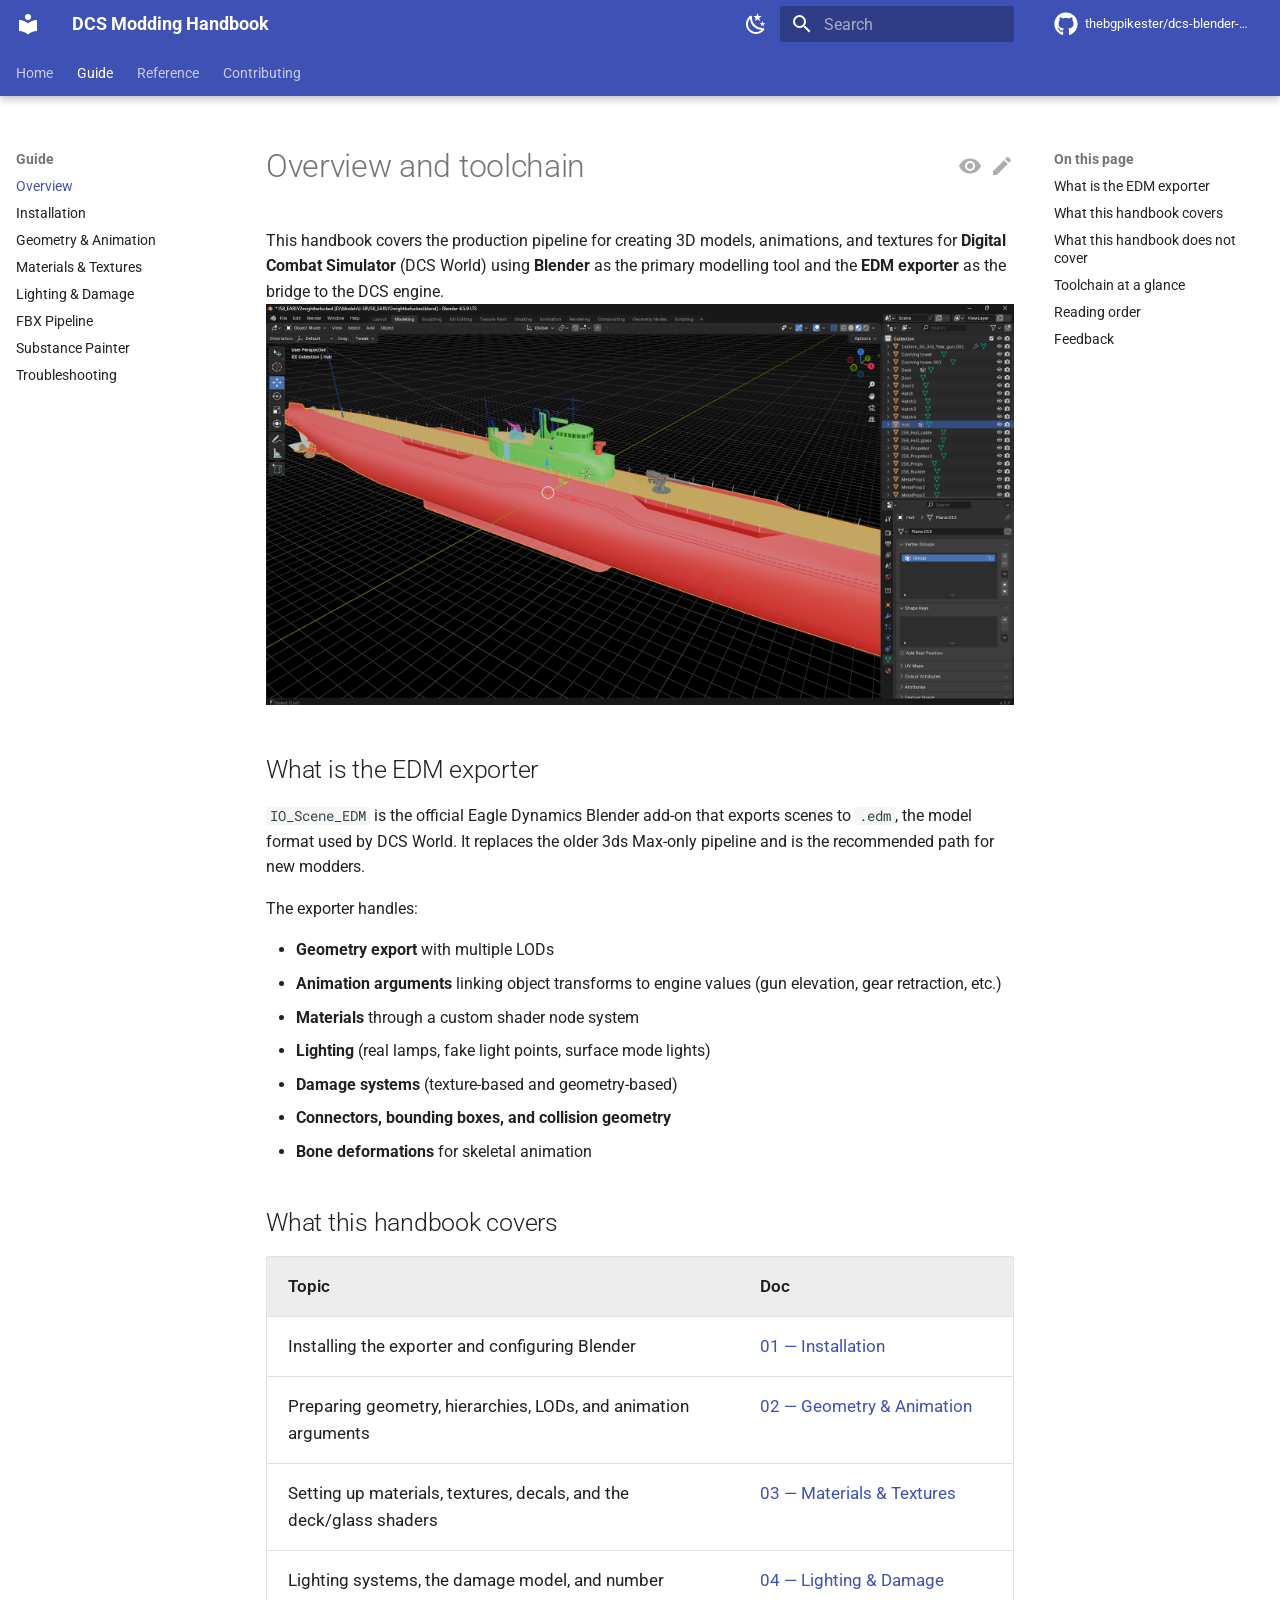
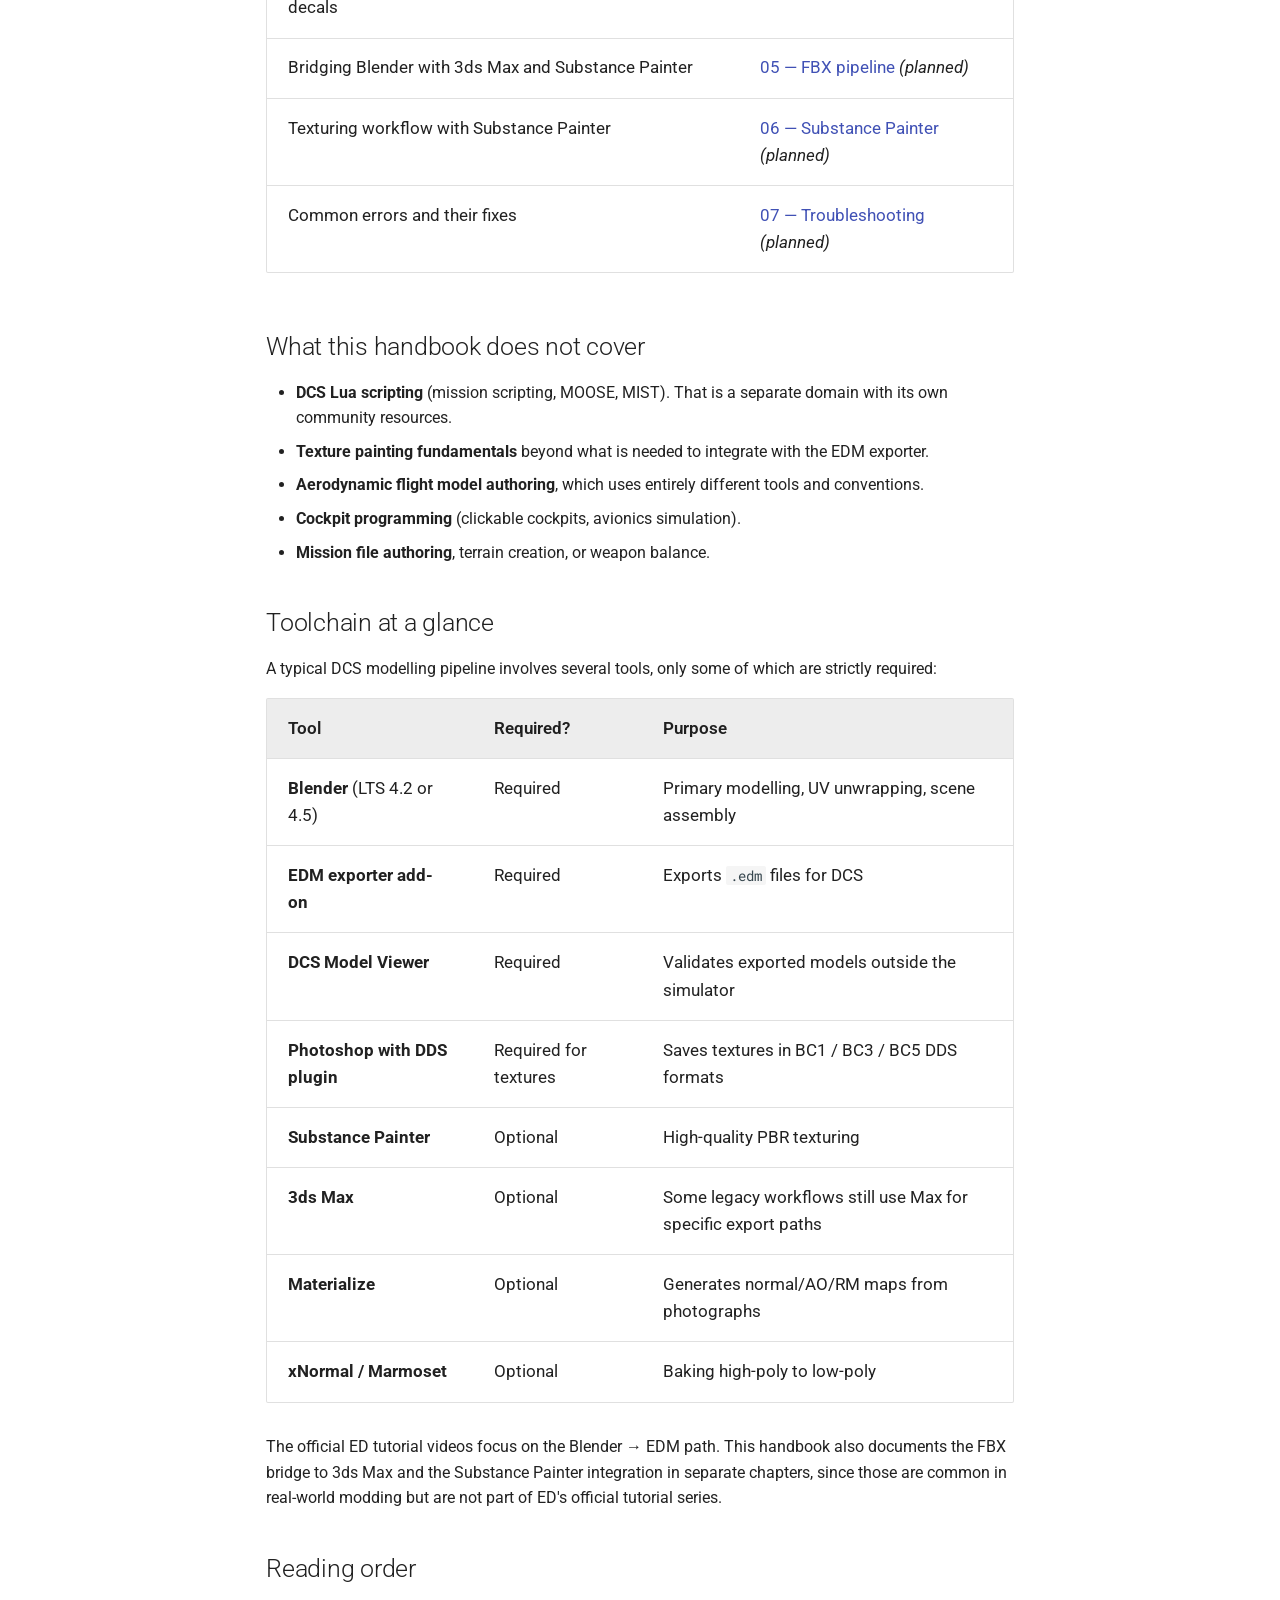
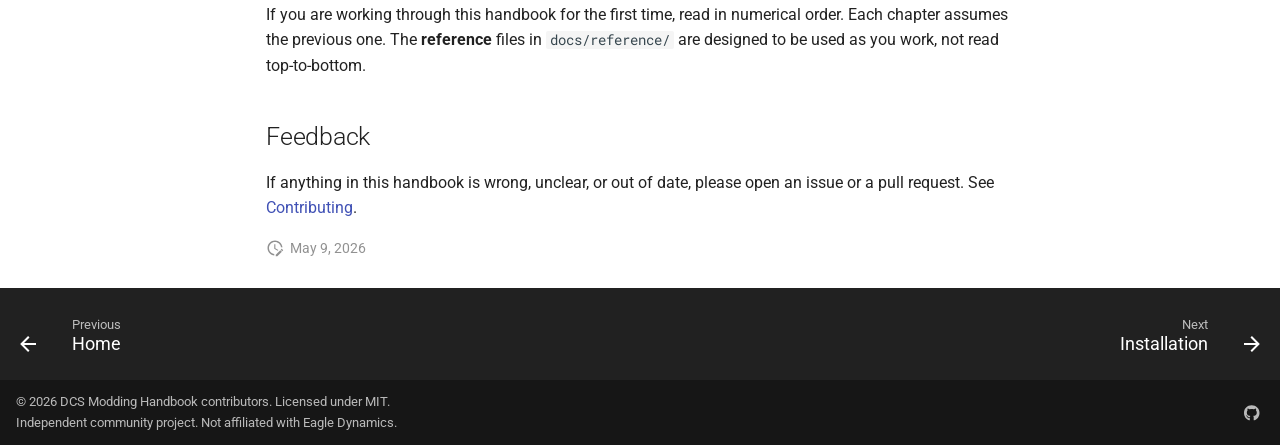
==== commit ca216b5b: "Deployed bcf8f02 with MkDocs version: 1.6.1" ====
--- a/00-overview/index.html
+++ b/00-overview/index.html
@@ -986,7 +986,8 @@
 
 
 <h1 id="overview-and-toolchain">Overview and toolchain<a class="headerlink" href="#overview-and-toolchain" title="Permanent link">&para;</a></h1>
-<p>This handbook covers the production pipeline for creating 3D models, animations, and textures for <strong>Digital Combat Simulator</strong> (DCS World) using <strong>Blender</strong> as the primary modelling tool and the <strong>EDM exporter</strong> as the bridge to the DCS engine.</p>
+<p>This handbook covers the production pipeline for creating 3D models, animations, and textures for <strong>Digital Combat Simulator</strong> (DCS World) using <strong>Blender</strong> as the primary modelling tool and the <strong>EDM exporter</strong> as the bridge to the DCS engine.
+<a class="glightbox" href="../images/i58.png" data-type="image" data-width="100%" data-height="auto" data-desc-position="bottom"><img alt="Blender 4.6" src="../images/i58.png" /></a></p>
 <h2 id="what-is-the-edm-exporter">What is the EDM exporter<a class="headerlink" href="#what-is-the-edm-exporter" title="Permanent link">&para;</a></h2>
 <p><code>IO_Scene_EDM</code> is the official Eagle Dynamics Blender add-on that exports scenes to <code>.edm</code>, the model format used by DCS World. It replaces the older 3ds Max-only pipeline and is the recommended path for new modders.</p>
 <p>The exporter handles:</p>
